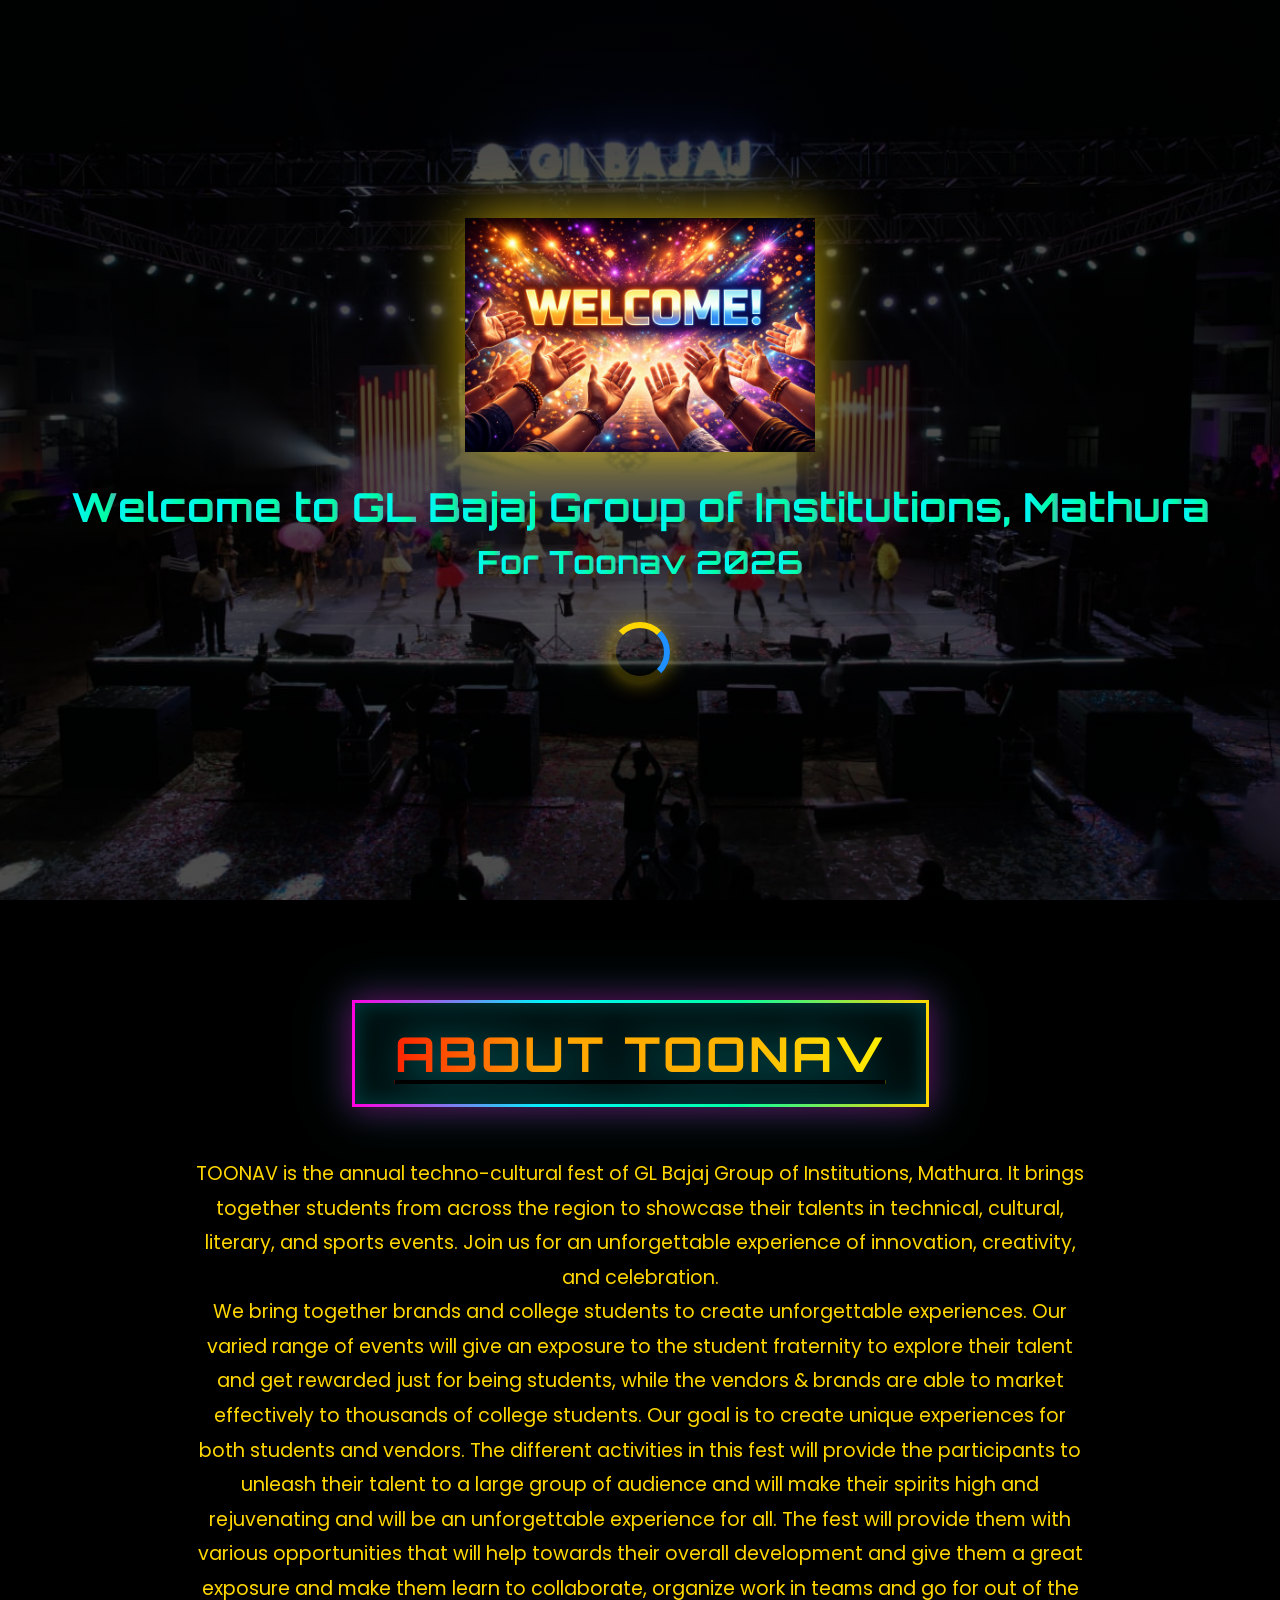
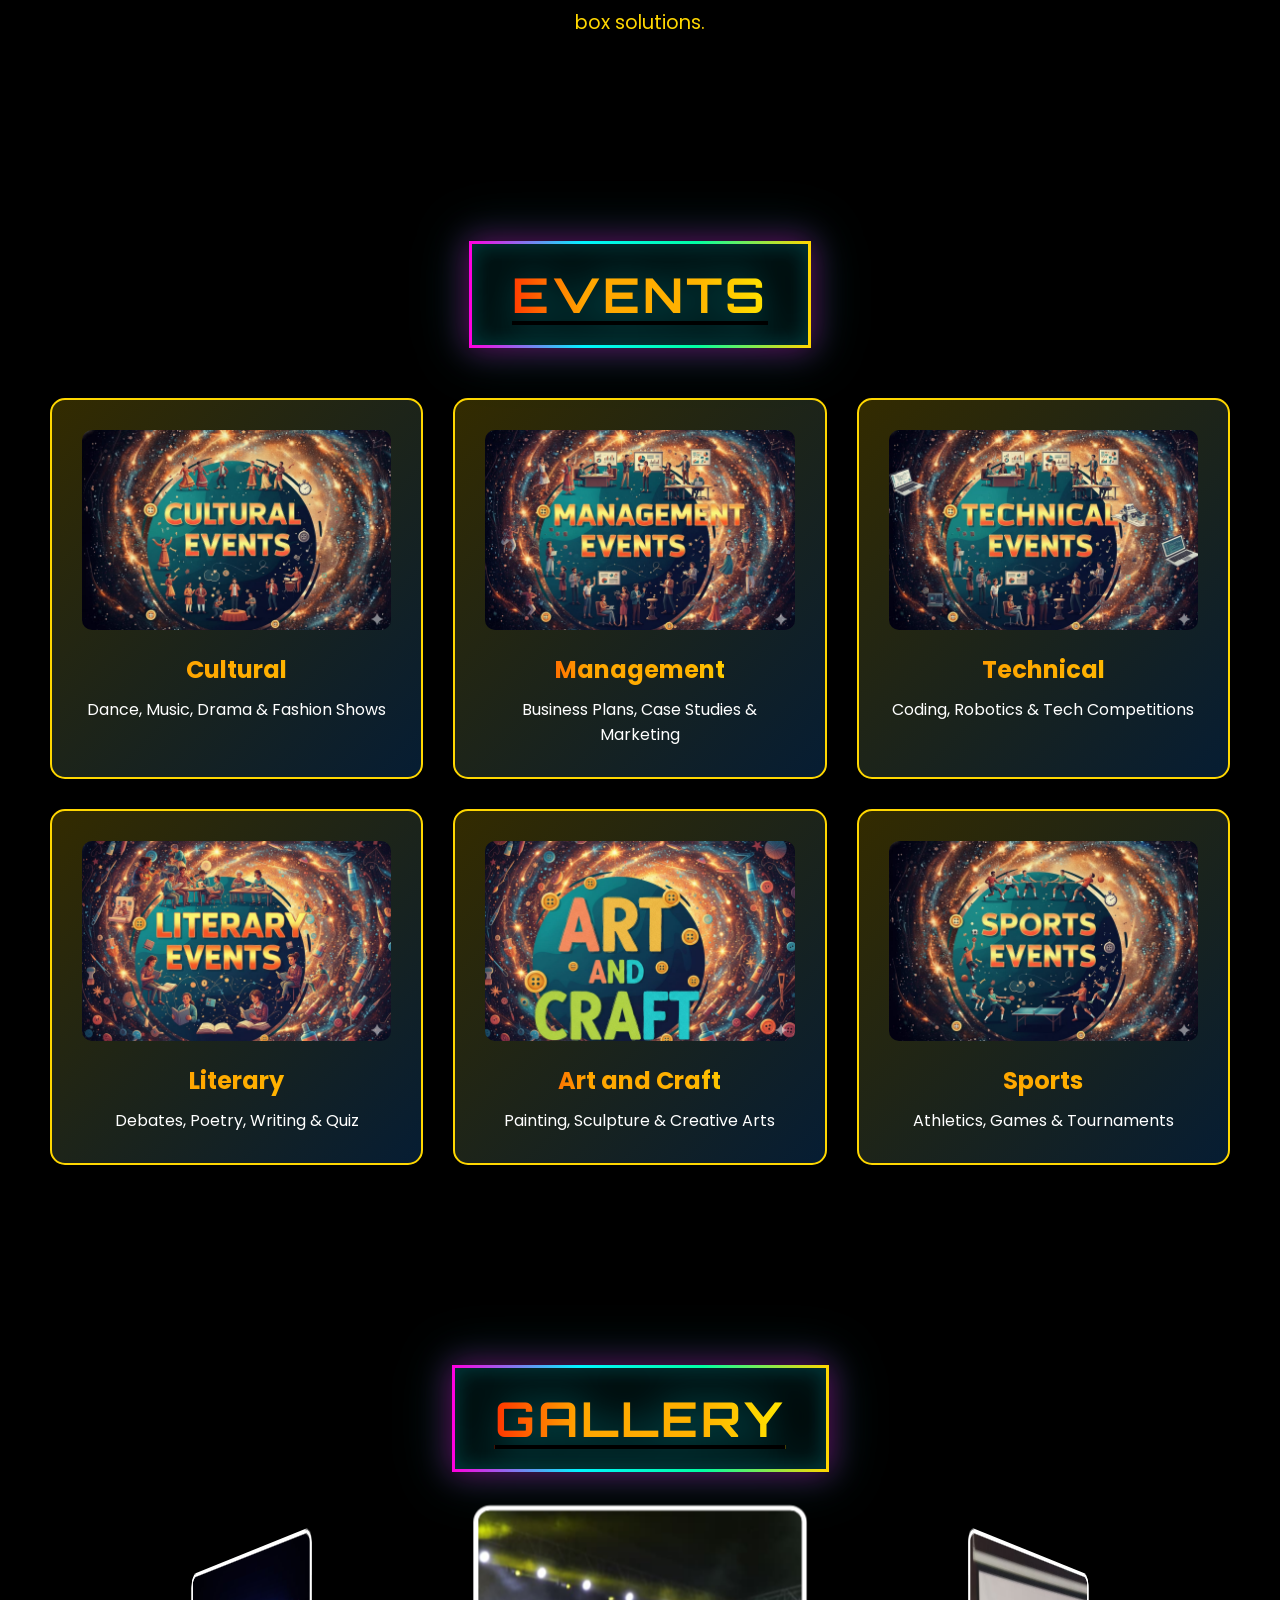
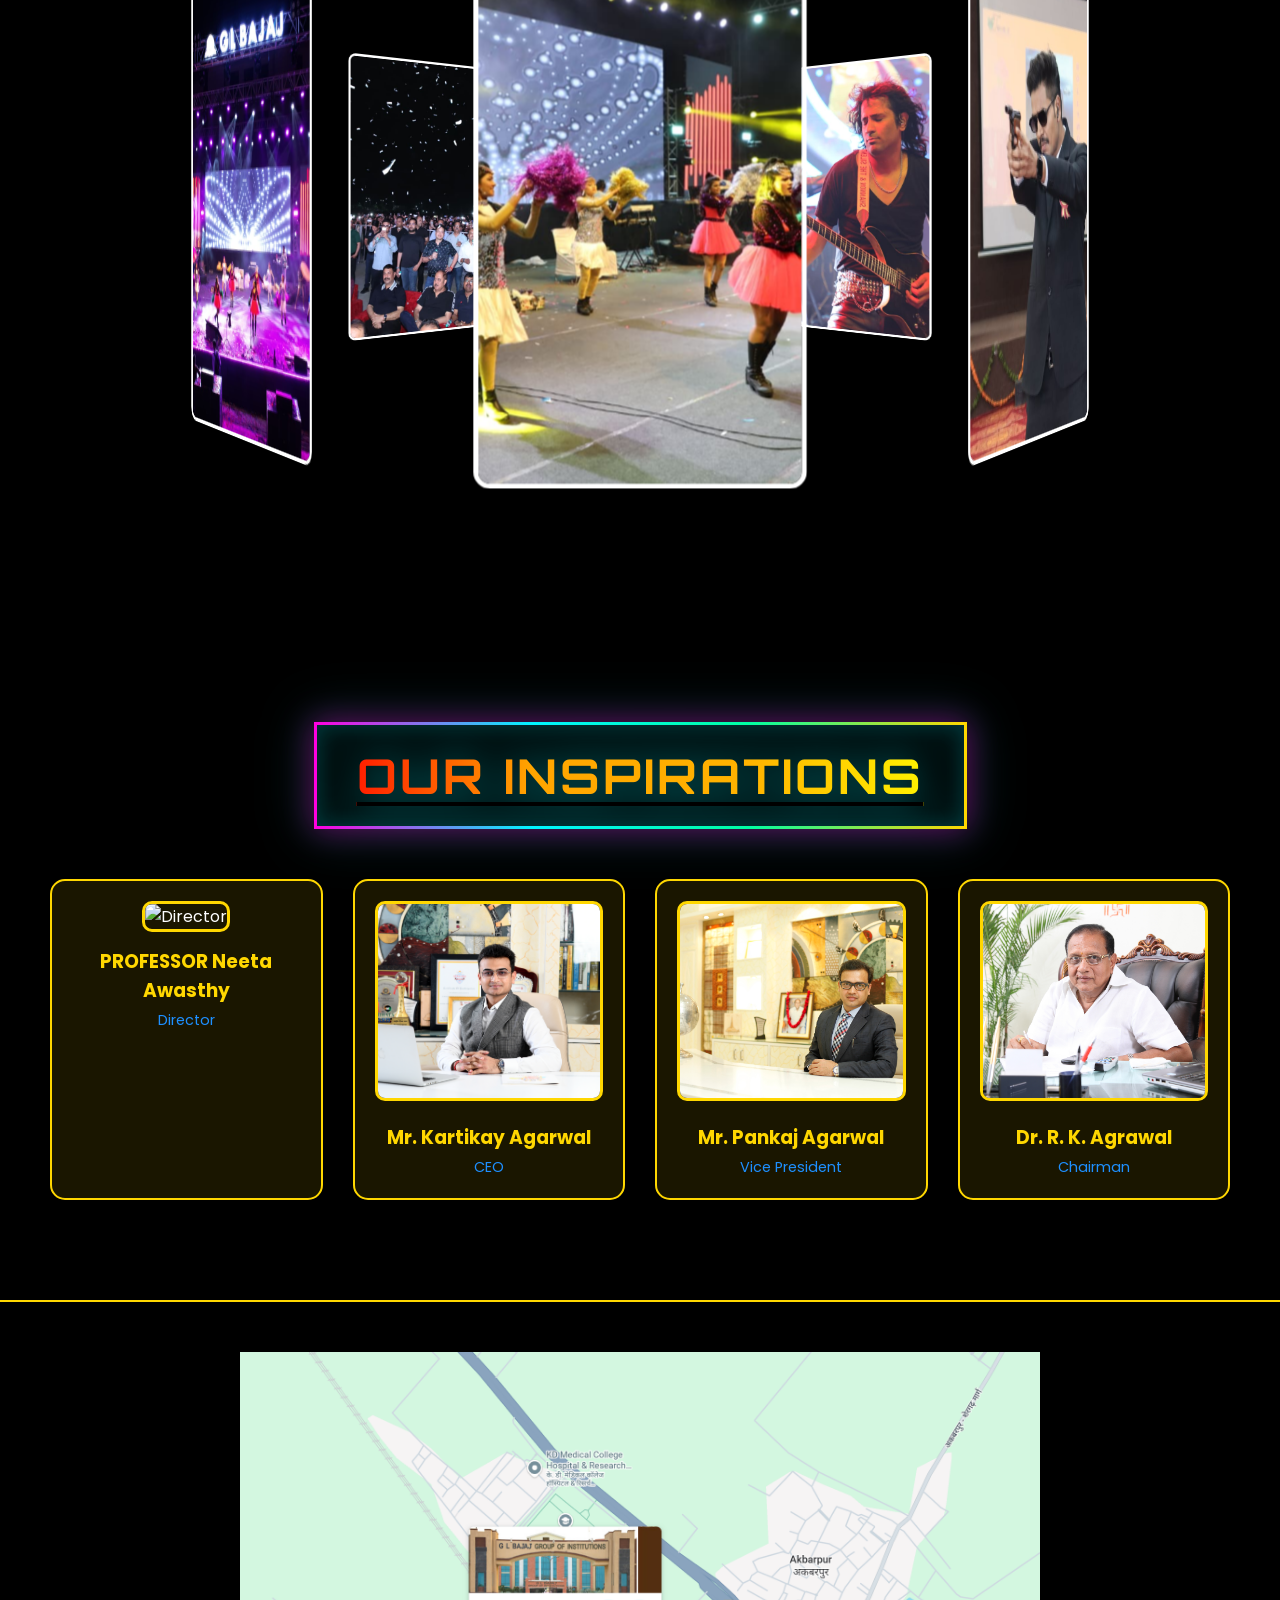
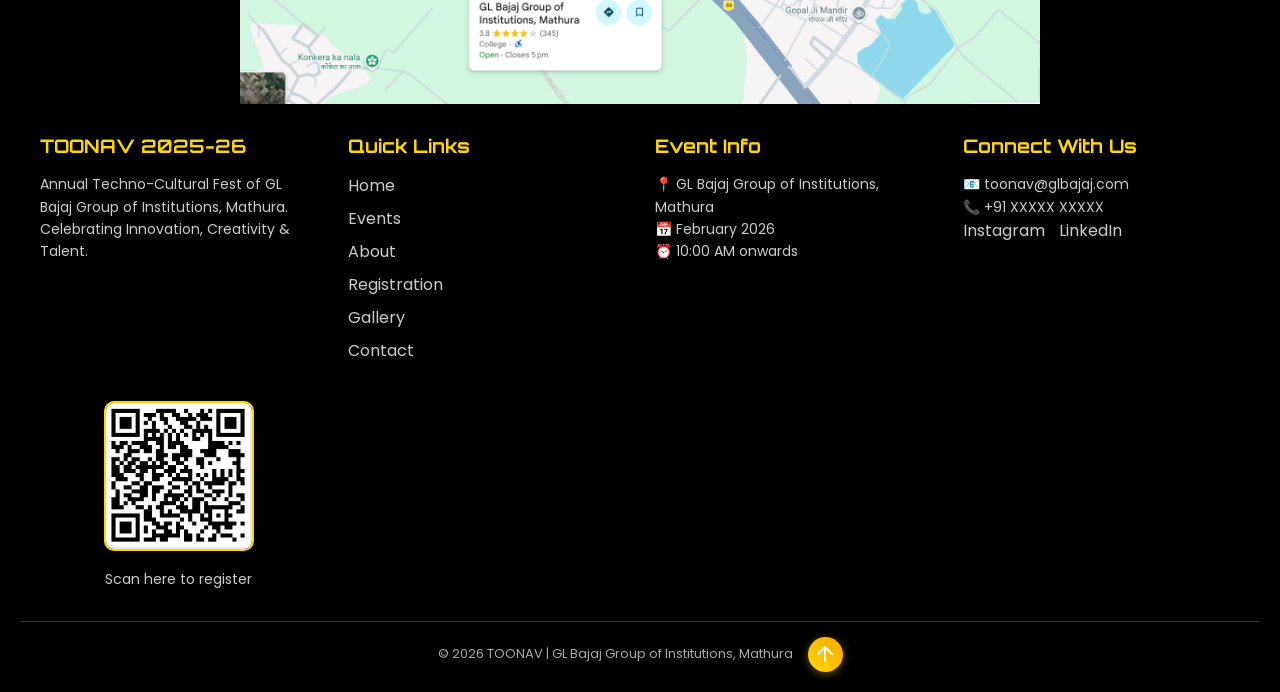
==== index.html @ f4c3cf56 "Restructured project to root level" ====
<!DOCTYPE html>
<html lang="en">
<head>
    <meta charset="UTF-8">
    <meta name="viewport" content="width=device-width, initial-scale=1.0">
    <title>TOONAV 2026 | Techno-Cultural Fest</title>
    <link href="https://fonts.googleapis.com/css2?family=Orbitron:wght@400;700;900&family=Poppins:wght@300;400;600&display=swap" rel="stylesheet">
    <link rel="stylesheet" href="style.css">
</head>
<body>

    <div id="loading-screen">
        <img src="Images/Toonav Welcome.png" alt="Welcome" class="welcome-img">
        <h1 id="welcome-text">Welcome to GL Bajaj Group of Institutions, Mathura</h1>
        <h2 id="toonav-text">For Toonav 2026</h2>
        <div class="loader"></div>
    </div>

    <video id="bg-video" autoplay muted loop>
        <source src="Images/Toon video.mp4" type="video/mp4">
    </video>
    <div class="background-glow"></div>

    <nav>
        <a href="#about" class="nav-logo">
            <img src="Images/Screenshot 2026-02-19 014512.png" alt="Toonav Logo">
        </a>
        
        <div class="nav-links">
            <a href="#home">Home</a>
            <a href="#about">About</a>
            <a href="#events">Events</a>
            <a href="#gallery">Gallery</a>
            <a href="#inspiration">Our Inspirations</a>
        </div>
    </nav>

    <section id="home" class="hero">
        <div class="vine-decoration"></div>

        <h1 class="main-title floating">TOONAV</h1>
        <p class="subtitle floating">ANNUAL TECHNO-CULTURAL FEST</p>
        
        <button class="cta-btn" onclick="window.open('https://forms.gle/Vx1d83v9TfqDooEGA', '_blank')">Register Now</button>

        <div class="countdown">
            <div class="time-box">
                <div class="time-val" id="days">00</div>
                <div class="time-label">DAYS</div>
            </div>
            <div class="time-box">
                <div class="time-val" id="hours">00</div>
                <div class="time-label">HOURS</div>
            </div>
            <div class="time-box">
                <div class="time-val" id="minutes">00</div>
                <div class="time-label">MINS</div>
            </div>
            <div class="time-box">
                <div class="time-val" id="seconds">00</div>
                <div class="time-label">SECS</div>
            </div>
        </div>
    </section>

    <section id="about" class="about">
        <h2 class="section-title galaxy-heading">About TOONAV</h2>
        <div class="about-content">
            <p>TOONAV is the annual techno-cultural fest of GL Bajaj Group of Institutions, Mathura. It brings together students from across the region to showcase their talents in technical, cultural, literary, and sports events. Join us for an unforgettable experience of innovation, creativity, and celebration.</p>
            <p>We bring together brands and college students to create unforgettable experiences. Our varied range of events will give an exposure to the student fraternity to explore their talent and get rewarded just for being students, while the vendors &amp; brands are able to market effectively to thousands of college students. Our goal is to create unique experiences for both students and vendors. The different activities in this fest will provide the participants to unleash their talent to a large group of audience and will make their spirits high and rejuvenating and will be an unforgettable experience for all. The fest will provide them with various opportunities that will help towards their overall development and give them a great exposure and make them learn to collaborate, organize work in teams and go for out of the box solutions.</p>
        </div>
    </section>

    <section id="events" class="events">
        <h2 class="section-title galaxy-heading">Events</h2>
        <div class="events-grid">
            <a href="https://forms.gle/Vx1d83v9TfqDooEGA" class="event-card" target="_blank">
                <img src="Images/Cultral.jpeg" alt="Cultural">
                <h3 class="galaxy-heading">Cultural</h3>
                <p>Dance, Music, Drama & Fashion Shows</p>
            </a>
            <a href="https://forms.gle/Vx1d83v9TfqDooEGA" class="event-card" target="_blank">
                <img src="Images/Management.jpeg" alt="Management">
                <h3 class="galaxy-heading">Management</h3>
                <p>Business Plans, Case Studies & Marketing</p>
            </a>
            <a href="https://forms.gle/Vx1d83v9TfqDooEGA" class="event-card" target="_blank">
                <img src="Images/Technical.jpeg" alt="Technical">
                <h3 class="galaxy-heading">Technical</h3>
                <p>Coding, Robotics & Tech Competitions</p>
            </a>
            <a href="https://forms.gle/Vx1d83v9TfqDooEGA" class="event-card" target="_blank">
                <img src="Images/Literary.jpeg" alt="Literary">
                <h3 class="galaxy-heading">Literary</h3>
                <p>Debates, Poetry, Writing & Quiz</p>
            </a>
            <a href="https://forms.gle/Vx1d83v9TfqDooEGA" class="event-card" target="_blank">
                <img src="Images/Art.jpeg" alt="Art and Craft">
                <h3 class="galaxy-heading">Art and Craft</h3>
                <p>Painting, Sculpture & Creative Arts</p>
            </a>
            <a href="https://forms.gle/Vx1d83v9TfqDooEGA" class="event-card" target="_blank">
                <img src="Images/Sports.jpeg" alt="Sports">
                <h3 class="galaxy-heading">Sports</h3>
                <p>Athletics, Games & Tournaments</p>
            </a>
        </div>
    </section>

    <section id="gallery" class="gallery">
        <h2 class="section-title galaxy-heading">Gallery</h2>
        <div class="container">
            <span style="--i:1"><img src="Images/Prince.jpeg" alt="Gallery 1"></span>
            <span style="--i:2"><img src="Images/Toon 2.jpeg" alt="Gallery 2"></span>
            <span style="--i:3"><img src="Images/Toon 6.jpeg" alt="Gallery 3"></span>
            <span style="--i:4"><img src="Images/Toon 11.jpeg" alt="Gallery 4"></span>
            <span style="--i:5"><img src="Images/Toon 14.jpeg" alt="Gallery 5"></span>
            <span style="--i:6"><img src="Images/Garima.jpeg" alt="Gallery 6"></span>
            <span style="--i:7"><img src="Images/Toonav Bg .jpeg" alt="Gallery 7"></span>
            <span style="--i:8"><img src="Images/Toon 7.jpeg" alt="Gallery 8"></span>
        </div>
    </section>

    <section id="inspiration" class="team">
        <h2 class="section-title galaxy-heading">Our Inspirations</h2>
        <div class="team-grid">
            <div class="team-card">
                <img src="Images/Director Maam.jpeg" alt="Director">
                <h3>PROFESSOR Neeta Awasthy</h3>
                <p>Director</p>
            </div>
            <div class="team-card">
                <img src="Images/CEO.jpeg" alt="CEO">
                <h3>Mr. Kartikay Agarwal</h3>
                <p>CEO</p>
            </div>
            <div class="team-card">
                <img src="Images/Pankaj Sir .jpeg" alt="Vice President">
                <h3>Mr. Pankaj Agarwal</h3>
                <p>Vice President</p>
            </div>
            <div class="team-card">
                <img src="Images/Chairman.jpeg" alt="Chairman">
                <h3>Dr. R. K. Agrawal</h3>
                <p>Chairman</p>
            </div>
        </div>
    </section>

    <footer class="footer">
        <div class="footer-content">
            <img src="Images/Screenshot 2026-02-18 152708.png" alt="Footer Logo" class="footer-logo">
        </div>
        
        <div class="footer-container">
            <div class="footer-section">
                <h3>TOONAV 2025-26</h3>
                <p>Annual Techno-Cultural Fest of GL Bajaj Group of Institutions, Mathura. Celebrating Innovation, Creativity & Talent.</p>
            </div>

            <div class="footer-section">
                <h3>Quick Links</h3>
                <ul>
                    <li><a href="#home">Home</a></li>
                    <li><a href="#events">Events</a></li>
                    <li><a href="#about">About</a></li>
                    <li><a href="https://forms.gle/Vx1d83v9TfqDooEGA" target="_blank">Registration</a></li>
                    <li><a href="#gallery">Gallery</a></li>
                    <li><a href="#inspiration">Contact</a></li>
                </ul>
            </div>

            <div class="footer-section">
                <h3>Event Info</h3>
                <p>📍 GL Bajaj Group of Institutions, Mathura</p>
                <p>📅 February 2026</p>
                <p>⏰ 10:00 AM onwards</p>
            </div>

            <div class="footer-section">
                <h3>Connect With Us</h3>
                <p>📧 toonav@glbajaj.com</p>
                <p>📞 +91 XXXXX XXXXX</p>
                <div class="social-icons">
                    <a href="https://www.instagram.com/glbajajmathura?igsh=MTJsdXgwZjY0NmRzbQ==" target="_blank">Instagram</a>
                    <a href="https://www.linkedin.com/school/official-glbajaj/" target="_blank">LinkedIn</a>
                </div>
            </div>

            <div class="footer-section qr-section">
                <img src="Images/Screenshot 2026-02-19 015329.png" alt="QR Code" class="qr-code">
                <p>Scan here to register</p>
            </div>
        </div>

        <div class="footer-bottom">
            © 2026 TOONAV | GL Bajaj Group of Institutions, Mathura
            <a href="#home" class="scroll-to-top">
                <svg width="24" height="24" viewBox="0 0 24 24" fill="none">
                    <path d="M12 19V5M12 5L5 12M12 5L19 12" stroke="white" stroke-width="2" stroke-linecap="round" stroke-linejoin="round"/>
                </svg>
            </a>
        </div>
    </footer>

    <a href="https://wa.me/1234567890" class="whatsapp-float" target="_blank">
        <svg viewBox="0 0 32 32" width="32" height="32">
            <path fill="white" d="M16 0c-8.837 0-16 7.163-16 16 0 2.825 0.737 5.607 2.137 8.048l-2.137 7.952 7.933-2.127c2.42 1.37 5.173 2.127 8.067 2.127 8.837 0 16-7.163 16-16s-7.163-16-16-16zM16 29.467c-2.482 0-4.908-0.646-7.07-1.87l-0.507-0.292-5.247 1.408 1.417-5.267-0.315-0.517c-1.318-2.165-2.012-4.66-2.012-7.262 0-7.452 6.063-13.515 13.515-13.515s13.515 6.063 13.515 13.515-6.063 13.515-13.515 13.515zM21.507 18.277c-0.295-0.148-1.747-0.863-2.017-0.961-0.27-0.099-0.467-0.148-0.663 0.148s-0.762 0.961-0.934 1.157c-0.172 0.197-0.344 0.222-0.639 0.074s-1.246-0.459-2.372-1.463c-0.877-0.782-1.47-1.748-1.642-2.043s-0.018-0.455 0.13-0.602c0.133-0.133 0.295-0.344 0.442-0.517s0.197-0.295 0.295-0.492c0.099-0.197 0.049-0.369-0.025-0.517s-0.663-1.596-0.909-2.186c-0.238-0.573-0.479-0.495-0.663-0.504-0.172-0.008-0.369-0.010-0.565-0.010s-0.517 0.074-0.787 0.369c-0.27 0.295-1.031 1.008-1.031 2.457s1.056 2.851 1.203 3.047c0.148 0.197 2.084 3.181 5.049 4.461 0.705 0.305 1.256 0.486 1.685 0.622 0.708 0.225 1.352 0.193 1.861 0.117 0.568-0.085 1.747-0.714 1.993-1.404s0.246-1.281 0.172-1.404c-0.074-0.123-0.27-0.197-0.565-0.344z"/>
        </svg>
    </a>

    <script>
        function animateText(element) {
            const text = element.innerText;
            element.innerHTML = "";
            text.split("").forEach((char, index) => {
                const span = document.createElement("span");
                span.innerText = char === " " ? "\u00A0" : char;
                span.style.animationDelay = index * 0.05 + "s";
                element.appendChild(span);
            });
        }
        document.querySelectorAll("#welcome-text, #toonav-text").forEach(animateText);

        function floatText(element) {
            const text = element.innerText;
            element.innerHTML = "";
            text.split("").forEach((char, i) => {
                const span = document.createElement("span");
                span.innerText = char === " " ? "\u00A0" : char;
                span.style.animationDelay = (i * 0.08) + "s";
                element.appendChild(span);
            });
        }
        document.querySelectorAll(".floating").forEach(floatText);

        // Countdown Timer to February 27, 2026
        const countDownDate = new Date("Feb 27, 2026 00:00:00").getTime();
        
        function updateCountdown() {
            const now = new Date().getTime();
            const distance = countDownDate - now;

            const days = Math.floor(distance / (1000 * 60 * 60 * 24));
            const hours = Math.floor((distance % (1000 * 60 * 60 * 24)) / (1000 * 60 * 60));
            const minutes = Math.floor((distance % (1000 * 60 * 60)) / (1000 * 60));
            const seconds = Math.floor((distance % (1000 * 60)) / 1000);

            document.getElementById("days").innerHTML = days < 10 ? "0" + days : days;
            document.getElementById("hours").innerHTML = hours < 10 ? "0" + hours : hours;
            document.getElementById("minutes").innerHTML = minutes < 10 ? "0" + minutes : minutes;
            document.getElementById("seconds").innerHTML = seconds < 10 ? "0" + seconds : seconds;

            if (distance < 0) {
                clearInterval(countdownInterval);
                document.querySelector(".countdown").innerHTML = "EVENT STARTED";
            }
        }
        
        updateCountdown();
        const countdownInterval = setInterval(updateCountdown, 1000);

        // Loading Screen
        window.addEventListener('load', function() {
            setTimeout(function() {
                document.getElementById('loading-screen').style.opacity = '0';
                setTimeout(function() {
                    document.getElementById('loading-screen').style.display = 'none';
                }, 500);
            }, 1000);
        });

        // Background video control
        const bgVideo = document.getElementById('bg-video');
        bgVideo.currentTime = 4;
        bgVideo.addEventListener('timeupdate', function() {
            if (bgVideo.currentTime >= 64) {
                bgVideo.currentTime = 4;
            }
        });

        // Sparkle effect for headings
        document.querySelectorAll('h1, h2, h3, h4, h5, h6').forEach(heading => {
            heading.addEventListener('mousemove', function(e) {
                const sparkle = document.createElement('span');
                sparkle.className = 'sparkle';
                sparkle.style.left = e.offsetX + 'px';
                sparkle.style.top = e.offsetY + 'px';
                this.appendChild(sparkle);
                setTimeout(() => sparkle.remove(), 1000);
            });
        });

        // Sparkle effect for navbar links
        document.querySelectorAll('.nav-links a').forEach(link => {
            link.addEventListener('mousemove', function(e) {
                const sparkle = document.createElement('span');
                sparkle.className = 'sparkle';
                sparkle.style.left = e.offsetX + 'px';
                sparkle.style.top = e.offsetY + 'px';
                this.appendChild(sparkle);
                setTimeout(() => sparkle.remove(), 1000);
            });
        });

        // Color-changing bounce animation for all headings
        function animateHeading(element) {
            const text = element.innerText;
            element.innerHTML = "";
            text.split("").forEach((char, index) => {
                const span = document.createElement("span");
                span.innerText = char === " " ? "\u00A0" : char;
                span.style.animationDelay = (index * 0.1) + "s";
                span.classList.add('animated-heading-span');
                if (element.classList.contains('galaxy-heading')) {
                    span.classList.add('galaxy-heading');
                }
                element.appendChild(span);
            });
        }
        document.querySelectorAll('.section-title, .main-title').forEach(animateHeading);
    </script>

</body>
</html>
---- style.css ----
/* --- RESET & BASIC SETUP --- */
* { 
    margin: 0; 
    padding: 0; 
    box-sizing: border-box; 
}

html, body {
    width: 100%;
    max-width: 100vw;
    overflow-x: hidden;
}

body {
    background: #000;
    color: #fff;
    font-family: 'Poppins', sans-serif;
}

/* --- LOADING SCREEN --- */
#loading-screen {
    position: fixed;
    top: 0;
    left: 0;
    width: 100%;
    height: 100%;
    background: linear-gradient(rgba(0, 0, 0, 0.7), rgba(0, 0, 0, 0.7)), url('Images/Toon 10.jpeg');
    background-size: cover;
    background-position: center;
    display: flex;
    flex-direction: column;
    justify-content: center;
    align-items: center;
    z-index: 9999;
    transition: opacity 0.5s ease;
}

#loading-screen h1 {
    font-family: 'Orbitron', sans-serif;
    font-size: 2.5rem;
    text-align: center;
    margin-bottom: 10px;
    background: linear-gradient(90deg, #00F5FF, #00FFA3, #FF00E0, #FFD700, #00F5FF);
    background-size: 300% auto;
    -webkit-background-clip: text;
    -webkit-text-fill-color: transparent;
    animation: moveGradient 4s linear infinite;
}

#loading-screen h1 span,
#loading-screen h2 span {
    display: inline-block;
    animation: bounce 0.6s ease infinite alternate, colorChange 3s linear infinite;
    position: relative;
    color: white;
}

@keyframes colorChange {
    0%   { color: #ff0000; }
    20%  { color: #ff9900; }
    40%  { color: #00ffcc; }
    60%  { color: #0099ff; }
    80%  { color: #cc00ff; }
    100% { color: #ff0000; }
}

.animated-heading-span {
    display: inline-block;
    animation: bounce 0.6s ease infinite alternate;
    position: relative;
}

.animated-heading-span.galaxy-heading {
    background: linear-gradient(90deg, red, orange, #FFB300, yellow, #FFD700, green, cyan, blue, violet, #FFC107);
    background-size: 300%;
    -webkit-background-clip: text;
    -webkit-text-fill-color: transparent;
    animation: bounce 0.6s ease infinite alternate, rainbowMove 6s linear infinite;
}

.welcome-img {
    width: 350px;
    height: auto;
    margin-bottom: 30px;
    animation: float 3s ease-in-out infinite;
    filter: drop-shadow(0 0 30px rgba(255, 215, 0, 0.8));
}

#loading-screen h2 {
    font-family: 'Orbitron', sans-serif;
    font-size: 2rem;
    margin-bottom: 40px;
    background: linear-gradient(90deg, #00F5FF, #00FFA3, #FF00E0, #FFD700, #00F5FF);
    background-size: 300% auto;
    -webkit-background-clip: text;
    -webkit-text-fill-color: transparent;
    animation: moveGradient 4s linear infinite;
}

#loading-screen h1 span {
    background: linear-gradient(90deg, #00F5FF, #00FFA3, #FF00E0, #FFD700, #00F5FF);
    background-size: 300% auto;
    -webkit-background-clip: text;
    -webkit-text-fill-color: transparent;
}

#loading-screen h2 span {
    background: linear-gradient(90deg, #00F5FF, #00FFA3, #FF00E0, #FFD700, #00F5FF);
    background-size: 300% auto;
    -webkit-background-clip: text;
    -webkit-text-fill-color: transparent;
}

.loader {
    width: 60px;
    height: 60px;
    border: 6px solid rgba(255, 215, 0, 0.2);
    border-top: 6px solid #FFD700;
    border-right: 6px solid #1E90FF;
    border-radius: 50%;
    animation: spin 1s linear infinite;
    box-shadow: 0 0 20px rgba(255, 215, 0, 0.5);
}

.loading-text {
    display: flex;
    gap: 5px;
}

.loading-text span {
    font-size: 40px;
    margin: 2px;
    color: white;
    font-family: 'Orbitron', sans-serif;
    text-transform: uppercase;
    display: inline-block;
}

@keyframes bounce {
    0% { 
        top: 0;
        transform: translateY(0);
        text-shadow: none;
    }
    100% { 
        top: -10px;
        transform: translateY(-20px);
        text-shadow: 0 1px 0 #ccc, 0 2px 0 #ccc, 0 3px 0 #ccc, 0 4px 0 #ccc;
    }
}

@keyframes spin {
    to { transform: rotate(360deg); }
}

@keyframes float {
    0%, 100% { transform: translateY(0px); }
    50% { transform: translateY(-20px); }
}

@keyframes glow {
    0%, 100% { text-shadow: 0 0 20px #FFD700, 0 0 30px #FFD700; }
    50% { text-shadow: 0 0 30px #FFD700, 0 0 50px #FFD700, 0 0 70px #FFD700; }
}

@keyframes slideUp {
    from { opacity: 0; transform: translateY(30px); }
    to { opacity: 1; transform: translateY(0); }
}

#bg-video {
    position: fixed;
    top: 0;
    left: 0;
    width: 100%;
    height: 100%;
    object-fit: cover;
    z-index: -2;
    opacity: 0.2;
}

/* --- BACKGROUND EFFECTS --- */
.background-glow {
    position: fixed;
    top: 50%;
    left: 50%;
    transform: translate(-50%, -50%);
    width: 80vw;
    height: 80vh;
    background: radial-gradient(circle, rgba(0, 51, 102, 0.15) 0%, rgba(0, 0, 0, 0) 70%);
    z-index: -1;
    pointer-events: none;
}

/* --- NAVIGATION --- */
nav {
    display: flex;
    justify-content: space-between;
    align-items: center;
    padding: 15px 50px;
    position: fixed;
    width: 100%;
    max-width: 100vw;
    top: 0;
    left: 0;
    z-index: 1000;
    backdrop-filter: blur(10px);
    background: #000;
    border-bottom: 1px solid rgba(255, 215, 0, 0.3);
    height: 90px;
    box-sizing: border-box;
    box-shadow: 0 0 20px rgba(30,144,255,0.6);
    color: white;
}

.nav-logo {
    display: flex;
    align-items: center;
    text-decoration: none;
}

.nav-logo img {
    height: 80px;
    width: auto;
    object-fit: cover;
    object-position: center;
    transition: transform 0.3s ease;
    border-radius: 10px;
    position: relative;
    animation: sparkleGlow 2s ease-in-out infinite;
}

@keyframes sparkleGlow {
    0%, 100% {
        filter: brightness(1) drop-shadow(0 0 5px rgba(255, 215, 0, 0.5));
    }
    50% {
        filter: brightness(1.3) drop-shadow(0 0 20px rgba(255, 215, 0, 0.9)) drop-shadow(0 0 30px rgba(0, 245, 255, 0.6));
    }
}

.nav-logo img:hover {
    transform: scale(1.05);
}

.nav-links {
    display: flex;
    gap: 30px;
}

.nav-links a {
    color: #FFD700;
    text-decoration: none;
    font-size: 0.9rem;
    text-transform: uppercase;
    letter-spacing: 1px;
    transition: color 0.3s ease;
    position: relative;
}

.nav-links a:hover {
    color: #FFF;
    text-shadow: 0 0 15px rgba(255, 215, 0, 0.8);
}

/* --- HERO SECTION --- */
.hero {
    height: 100vh;
    width: 100%;
    max-width: 100vw;
    display: flex;
    flex-direction: column;
    justify-content: center;
    align-items: center;
    text-align: center;
    position: relative;
    overflow: hidden;
}

.main-title {
    font-family: 'Orbitron', sans-serif;
    font-size: 8rem;
    font-weight: 900;
    text-transform: uppercase;
    letter-spacing: 10px;
    background: linear-gradient(90deg, red, orange, #FFB300, yellow, #FFD700, green, cyan, blue, violet, #FFC107);
    background-size: 300%;
    -webkit-background-clip: text;
    -webkit-text-fill-color: transparent;
    animation: rainbowMove 6s linear infinite;
    position: relative;
    z-index: 10;
}

@keyframes rainbowMove {
    0% { background-position: 0%; }
    100% { background-position: 300%; }
}

.galaxy-heading {
    background: linear-gradient(
        90deg,
        red,
        orange,
        #FFB300,
        yellow,
        #FFD700,
        green,
        cyan,
        blue,
        violet,
        #FFC107
    );
    background-size: 300%;
    -webkit-background-clip: text;
    -webkit-text-fill-color: transparent;
    animation: rainbowMove 6s linear infinite;
}

.main-title.floating span {
    background: linear-gradient(90deg, #00F5FF, #00FFA3, #FF00E0, #FFD700, #00F5FF);
    background-size: 300% auto;
    -webkit-background-clip: text;
    -webkit-text-fill-color: transparent;
    animation: moveGradient 4s linear infinite, float 2s ease-in-out infinite;
    position: relative;
}

@keyframes moveGradient {
    0% { background-position: 0% center; }
    100% { background-position: 300% center; }
}

@keyframes shine {
    to { background-position: 200% center; }
}

.subtitle {
    font-size: 1.2rem;
    letter-spacing: 5px;
    color: #FFD700;
    margin-top: -10px;
    margin-bottom: 40px;
    text-shadow: 0 0 8px #FFD700, 0 0 15px #1E90FF, 0 0 25px #1E90FF;
}

.floating span {
    display: inline-block;
    animation: float 2s ease-in-out infinite;
}

@keyframes float {
    0% { transform: translateY(0); }
    50% { transform: translateY(-15px); }
    100% { transform: translateY(0); }
}

.vine-decoration {
    position: absolute;
    width: 600px;
    height: 600px;
    border-radius: 50%;
    background: conic-gradient(from 180deg, transparent 50%, #003366, #1E90FF, #FFD700);
    -webkit-mask: radial-gradient(transparent 60%, black 61%);
    mask: radial-gradient(transparent 60%, black 61%);
    animation: rotateVine 10s linear infinite;
    opacity: 0.7;
    filter: blur(2px);
    z-index: 1;
}

@keyframes rotateVine {
    from { transform: rotate(0deg); }
    to { transform: rotate(360deg); }
}

/* --- BUTTON --- */
.cta-btn {
    padding: 15px 40px;
    font-size: 1.2rem;
    font-weight: 600;
    color: #fff;
    background: linear-gradient(90deg, #FF00E0, #00F5FF, #00FFA3, #FFD700, #FF00E0);
    background-size: 300% 100%;
    border: none;
    border-radius: 30px;
    cursor: pointer;
    z-index: 20;
    transition: transform 0.3s ease, box-shadow 0.3s ease;
    text-transform: uppercase;
    letter-spacing: 2px;
    animation: colorChange 3s linear infinite;
    box-shadow: 0 0 20px rgba(255, 0, 224, 0.5);
}

@keyframes colorChange {
    0% { background-position: 0% center; }
    100% { background-position: 300% center; }
}

.cta-btn:hover {
    transform: scale(1.1);
    box-shadow: 0 0 40px rgba(255, 0, 224, 0.8), 0 0 60px rgba(0, 245, 255, 0.6);
}

/* --- COUNTDOWN --- */
.countdown {
    display: flex;
    gap: 30px;
    margin-top: 50px;
    z-index: 10;
}

.time-box {
    text-align: center;
    display: flex;
    flex-direction: column;
    align-items: center;
}

.time-val {
    font-size: 2.5rem;
    font-weight: 700;
    color: #FFD700;
    font-family: 'Orbitron', sans-serif;
    min-width: 80px;
    text-shadow: 0 0 8px #FFD700;
}

.time-label {
    font-size: 0.8rem;
    color: #FFD700;
    margin-top: 5px;
    text-shadow: 0 0 5px #FFD700;
}

/* --- EVENTS SECTION --- */
.about {
    padding: 100px 50px;
    background: rgba(0, 0, 0, 0.7);
}

.about-content {
    max-width: 900px;
    margin: 0 auto;
    text-align: center;
}

.about-content p {
    font-size: 1.2rem;
    line-height: 1.8;
    color: #FFD700;
}

.events {
    padding: 100px 50px;
    background: rgba(0, 0, 0, 0.5);
}

.section-title {
    font-family: 'Orbitron', sans-serif;
    font-size: 3rem;
    text-align: center;
    margin-bottom: 50px;
    text-transform: uppercase;
    animation: slideIn 1s ease-out;
    filter: drop-shadow(0 0 20px rgba(0, 245, 255, 0.6));
    border: 3px solid;
    border-image: linear-gradient(90deg, #FF00E0, #00F5FF, #00FFA3, #FFD700) 1;
    padding: 20px 40px;
    display: block;
    width: fit-content;
    margin-left: auto;
    margin-right: auto;
    box-shadow: 0 0 30px rgba(255, 0, 224, 0.4), inset 0 0 20px rgba(0, 245, 255, 0.2);
    position: relative;
    text-decoration: underline;
    text-decoration-color: #000;
    text-decoration-thickness: 4px;
    text-underline-offset: 8px;
    letter-spacing: 3px;
}

.section-title.galaxy-heading {
    background: linear-gradient(90deg, red, orange, #FFB300, yellow, #FFD700, green, cyan, blue, violet, #FFC107);
    background-size: 300%;
    -webkit-background-clip: text;
    -webkit-text-fill-color: transparent;
    animation: rainbowMove 6s linear infinite, slideIn 1s ease-out;
}

.sparkle {
    position: absolute;
    width: 6px;
    height: 6px;
    background: silver;
    border-radius: 50%;
    pointer-events: none;
    animation: sparkleAnim 1s linear forwards;
}

@keyframes sparkleAnim {
    0% {
        opacity: 1;
        transform: scale(0);
    }
    50% {
        opacity: 1;
        transform: scale(1.6);
    }
    100% {
        opacity: 0;
        transform: scale(0);
    }
}

@keyframes slideIn {
    0% {
        opacity: 0;
        transform: translateX(-100px);
    }
    100% {
        opacity: 1;
        transform: translateX(0);
    }
}

@keyframes gradientShift {
    0% { background-position: 0% center; }
    100% { background-position: 200% center; }
}

.events-grid {
    display: grid;
    grid-template-columns: repeat(3, 1fr);
    gap: 30px;
}

.event-card {
    background: linear-gradient(135deg, rgba(255, 215, 0, 0.2), rgba(30, 144, 255, 0.2));
    border: 2px solid #FFD700;
    border-radius: 15px;
    padding: 30px;
    text-align: center;
    transition: transform 0.3s ease;
    text-decoration: none;
    display: block;
    color: inherit;
}

.event-card img {
    width: 100%;
    height: 200px;
    object-fit: cover;
    border-radius: 10px;
    margin-bottom: 15px;
}

.event-card:hover {
    transform: translateY(-10px);
    box-shadow: 0 0 20px rgba(255, 215, 0, 0.5);
}

.event-card h3.galaxy-heading {
    background: linear-gradient(90deg, red, orange, #FFB300, yellow, #FFD700, green, cyan, blue, violet, #FFC107);
    background-size: 300%;
    -webkit-background-clip: text;
    -webkit-text-fill-color: transparent;
    animation: rainbowMove 6s linear infinite;
}

.event-card h3 {
    color: #FFD700;
    font-size: 1.5rem;
    margin-bottom: 10px;
}

/* --- SPONSORS SECTION --- */
.sponsors {
    padding: 100px 50px;
    background: rgba(0, 0, 0, 0.7);
}

.sponsors-grid {
    display: grid;
    grid-template-columns: repeat(auto-fit, minmax(200px, 1fr));
    gap: 30px;
}

.sponsor-card {
    background: rgba(30, 144, 255, 0.1);
    border: 2px solid #1E90FF;
    border-radius: 15px;
    padding: 50px;
    text-align: center;
    color: #1E90FF;
    font-size: 1.2rem;
    transition: transform 0.3s ease;
}

.sponsor-card:hover {
    transform: scale(1.05);
}

/* --- TEAM SECTION --- */
.team {
    padding: 100px 50px;
    background: rgba(0, 0, 0, 0.5);
}

.team-grid {
    display: grid;
    grid-template-columns: repeat(auto-fit, minmax(200px, 1fr));
    gap: 30px;
}

.team-card {
    background: rgba(255, 215, 0, 0.1);
    border: 2px solid #FFD700;
    border-radius: 15px;
    padding: 20px;
    text-align: center;
    transition: transform 0.3s ease;
}

.team-card:hover {
    transform: translateY(-10px);
    box-shadow: 0 0 20px rgba(255, 215, 0, 0.5);
}

.team-card img {
    width: 100%;
    height: 200px;
    object-fit: cover;
    border-radius: 10px;
    margin-bottom: 15px;
    border: 3px solid #FFD700;
}

.team-card h3 {
    color: #FFD700;
    margin-bottom: 5px;
}

.team-card p {
    color: #1E90FF;
    font-size: 0.9rem;
}

/* --- GALLERY SECTION --- */
.gallery {
    padding: 100px 50px;
    background: rgba(0, 0, 0, 0.7);
}

.container {
    width: 200px;
    height: 350px;
    position: relative;
    margin: 150px auto;
    transform-style: preserve-3d;
    animation: gallery 15s linear infinite;
    perspective: 1000px;
}

.container span {
    position: absolute;
    width: 100%;
    height: 100%;
    left: 0;
    top: 0;
    transform-style: preserve-3d;
    transform-origin: center;
    transform: rotateY(calc(var(--i) * 45deg)) translateZ(400px);
}

.container span img {
    position: absolute;
    width: 100%;
    height: 100%;
    object-fit: cover;
    border-radius: 10px;
    border: 3px solid white;
}

@keyframes gallery {
    from { transform: rotateY(0deg); }
    to { transform: rotateY(360deg); }
}

/* --- FOOTER --- */
.footer {
    background: rgba(0, 0, 0, 0.9);
    padding: 50px 20px 20px;
    border-top: 2px solid #FFD700;
}

.footer-content {
    display: flex;
    justify-content: center;
    align-items: center;
    margin-bottom: 30px;
}

.footer-logo {
    max-width: 800px;
    height: auto;
}

.footer-container {
    display: grid;
    grid-template-columns: repeat(auto-fit, minmax(220px, 1fr));
    gap: 30px;
    max-width: 1200px;
    margin: 0 auto 30px;
}

.qr-section {
    text-align: center;
}

.qr-code {
    width: 150px;
    height: auto;
    margin-bottom: 10px;
    border: 2px solid #FFD700;
    border-radius: 10px;
}

.footer-section h3 {
    margin-bottom: 15px;
    color: #FFD700;
    font-family: 'Orbitron', sans-serif;
}

.footer-section p {
    font-size: 14px;
    line-height: 1.6;
    color: #ccc;
}

.footer-section ul {
    list-style: none;
    padding: 0;
}

.footer-section ul li {
    margin-bottom: 8px;
}

.footer-section ul li a {
    color: #ccc;
    text-decoration: none;
    transition: 0.3s;
}

.footer-section ul li a:hover {
    color: #FFD700;
}

.social-icons a {
    display: inline-block;
    margin-right: 10px;
    color: #ccc;
    text-decoration: none;
    transition: 0.3s;
}

.social-icons a:hover {
    color: #FFD700;
}

.footer-bottom {
    text-align: center;
    margin-top: 30px;
    padding-top: 15px;
    border-top: 1px solid #333;
    font-size: 13px;
    color: #aaa;
    display: flex;
    justify-content: center;
    align-items: center;
    gap: 15px;
}

/* --- WHATSAPP FLOAT --- */
.whatsapp-float {
    position: fixed;
    bottom: 100px;
    right: 30px;
    width: 60px;
    height: 60px;
    background: #25D366;
    border-radius: 50%;
    display: flex;
    align-items: center;
    justify-content: center;
    box-shadow: 0 4px 12px rgba(37, 211, 102, 0.6);
    z-index: 1000;
    transition: transform 0.3s ease;
}

.whatsapp-float:hover {
    transform: scale(1.1);
}

/* --- SCROLL TO TOP --- */
.scroll-to-top {
    width: 35px;
    height: 35px;
    background: linear-gradient(45deg, #FFD700, #FFA500);
    border-radius: 50%;
    display: inline-flex;
    align-items: center;
    justify-content: center;
    box-shadow: 0 2px 8px rgba(255, 215, 0, 0.4);
    transition: transform 0.3s ease;
    text-decoration: none;
}

.scroll-to-top:hover {
    transform: scale(1.1) translateY(-3px);
}

/* --- RESPONSIVE DESIGN --- */
@media (max-width: 768px) {
    .main-title { font-size: 3.5rem; }
    .vine-decoration { width: 300px; height: 300px; }
    .countdown { gap: 15px; }
    .time-val { font-size: 1.5rem; min-width: 50px; }
    nav { padding: 15px; height: auto; }
    .nav-logo img { height: 50px; }
    .nav-links { display: none; }
}
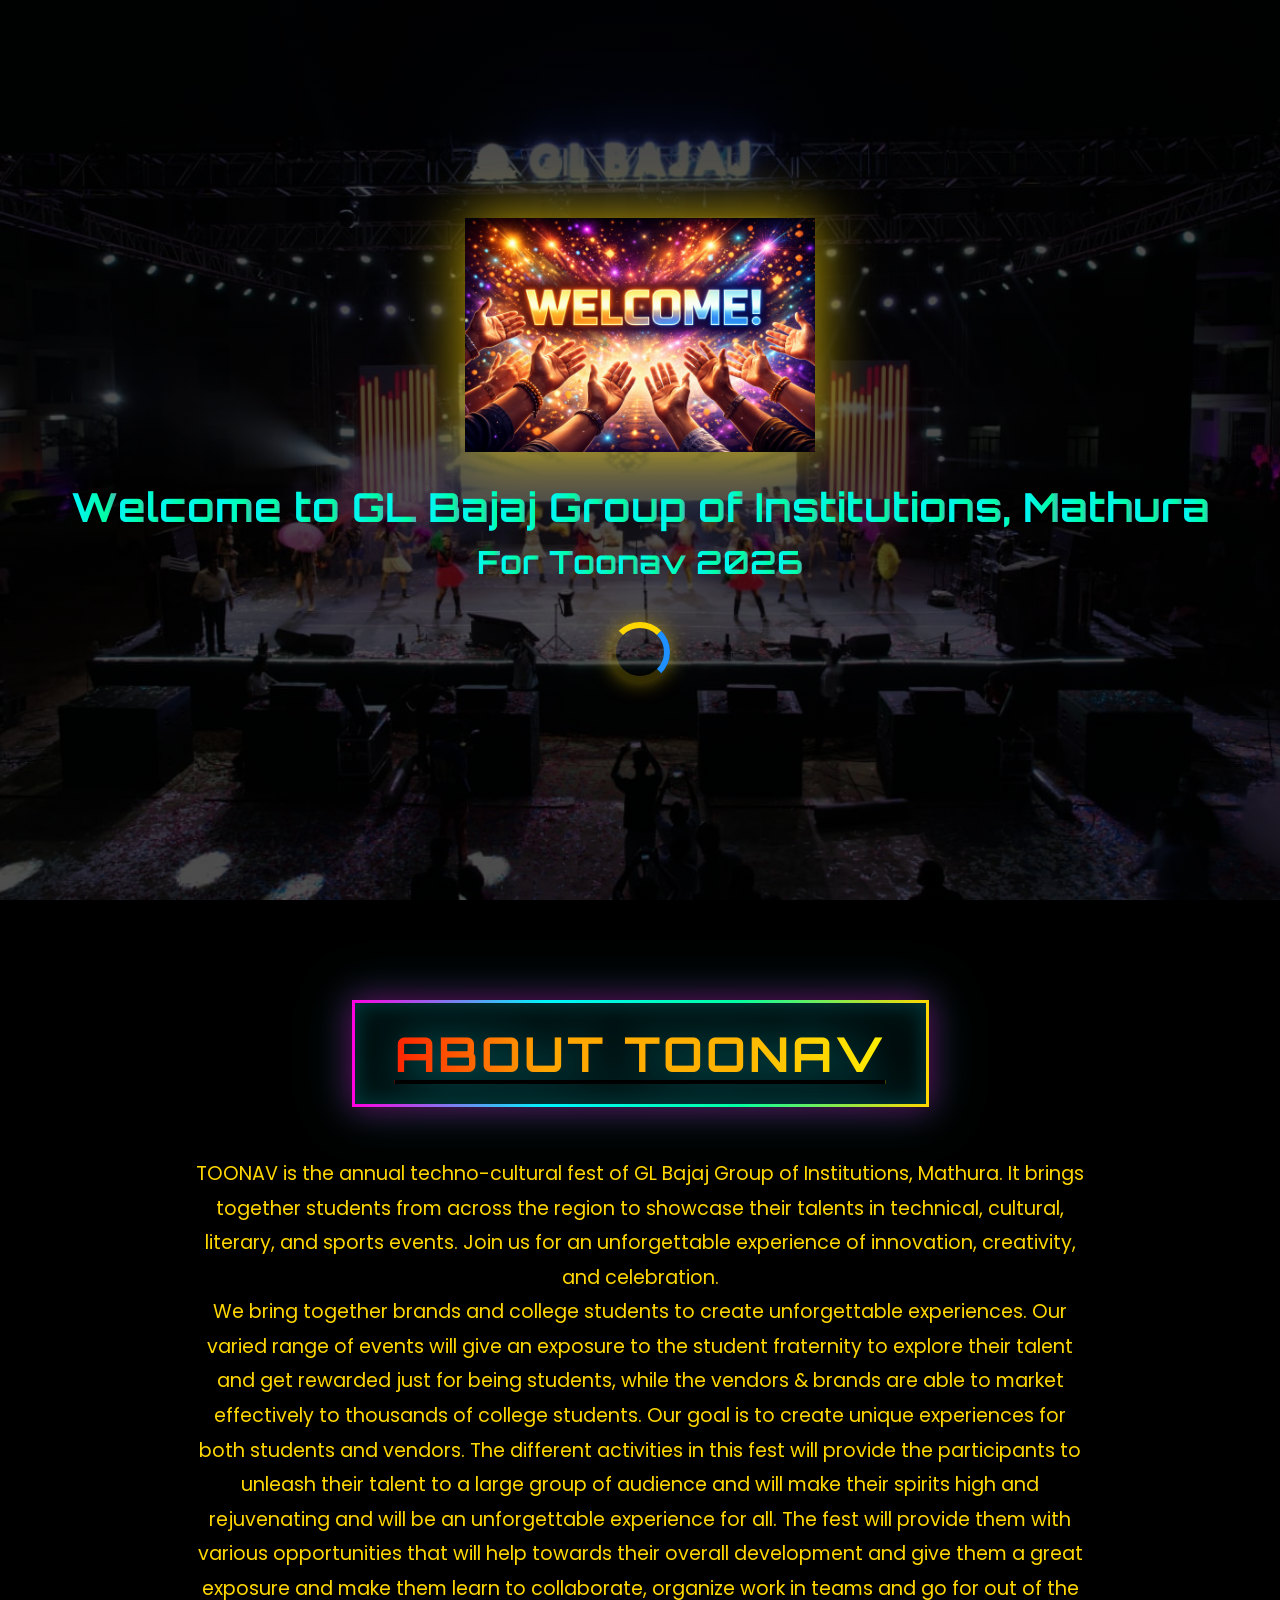
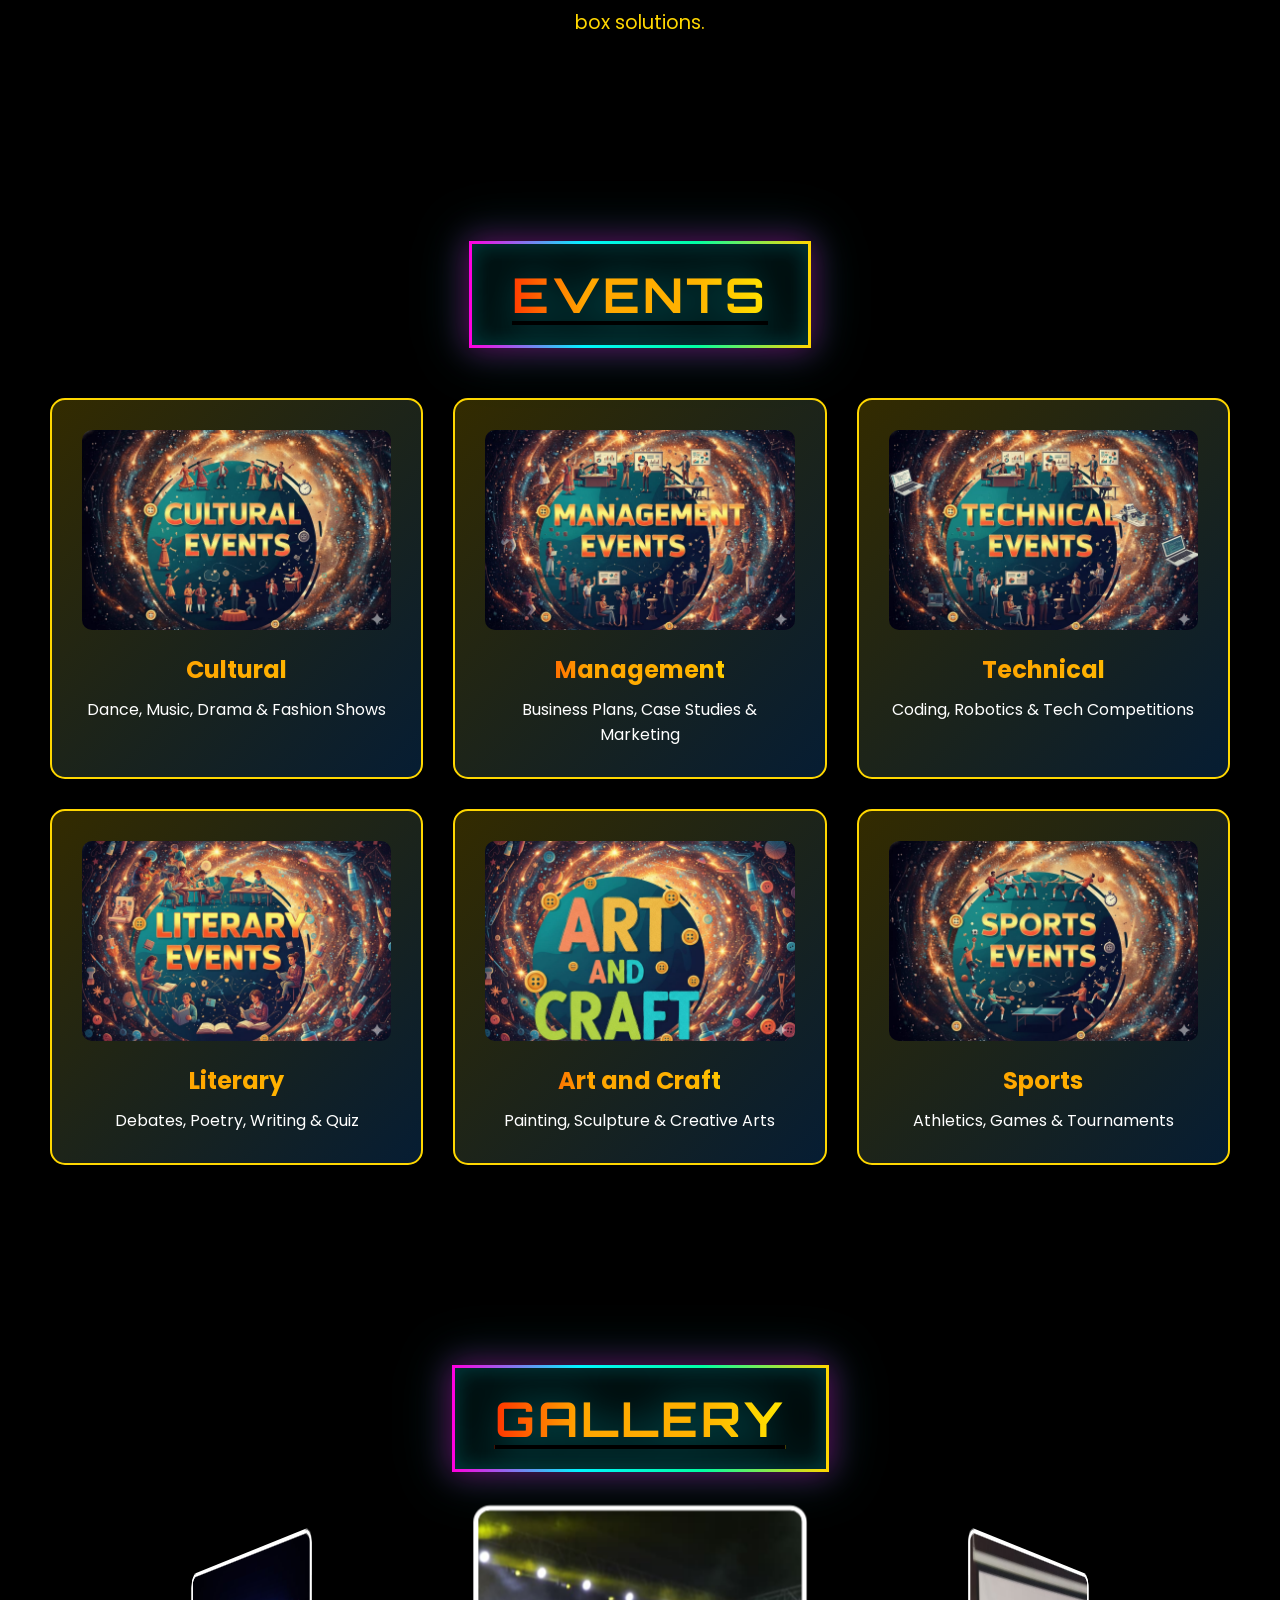
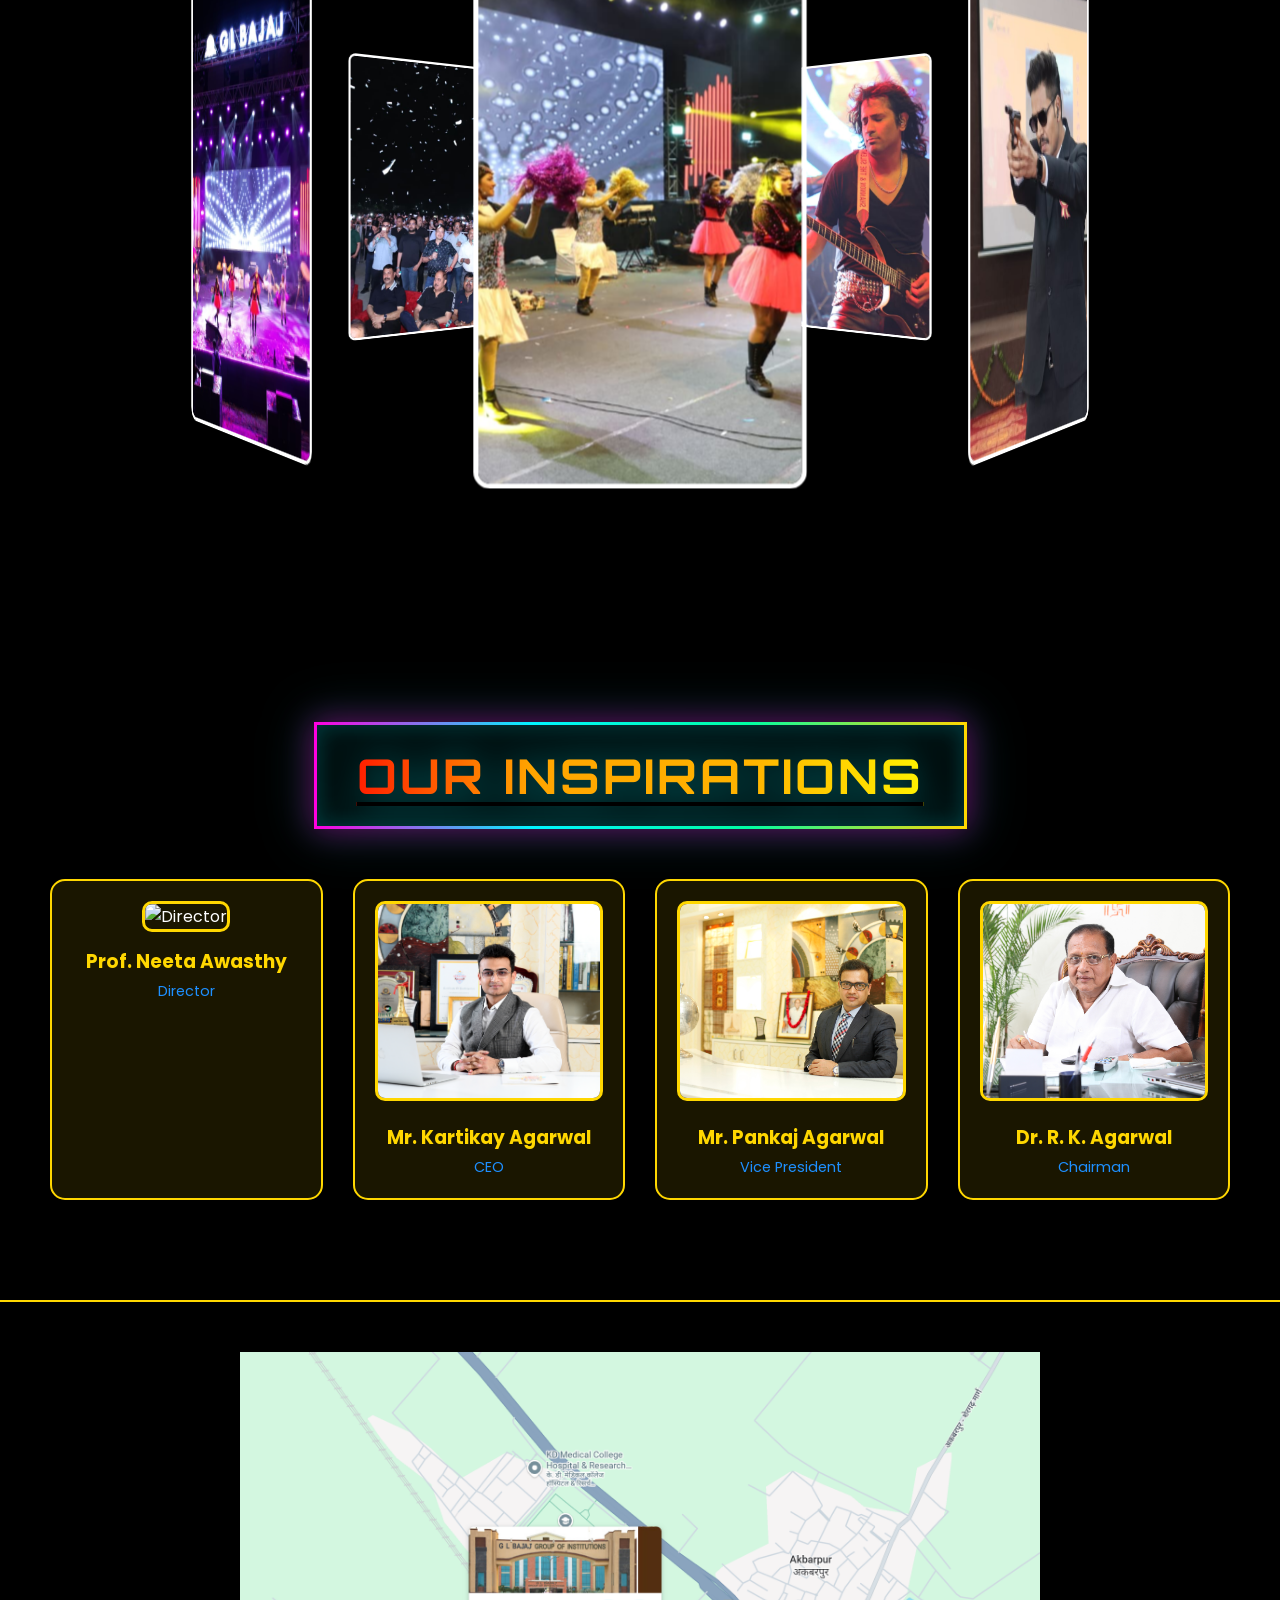
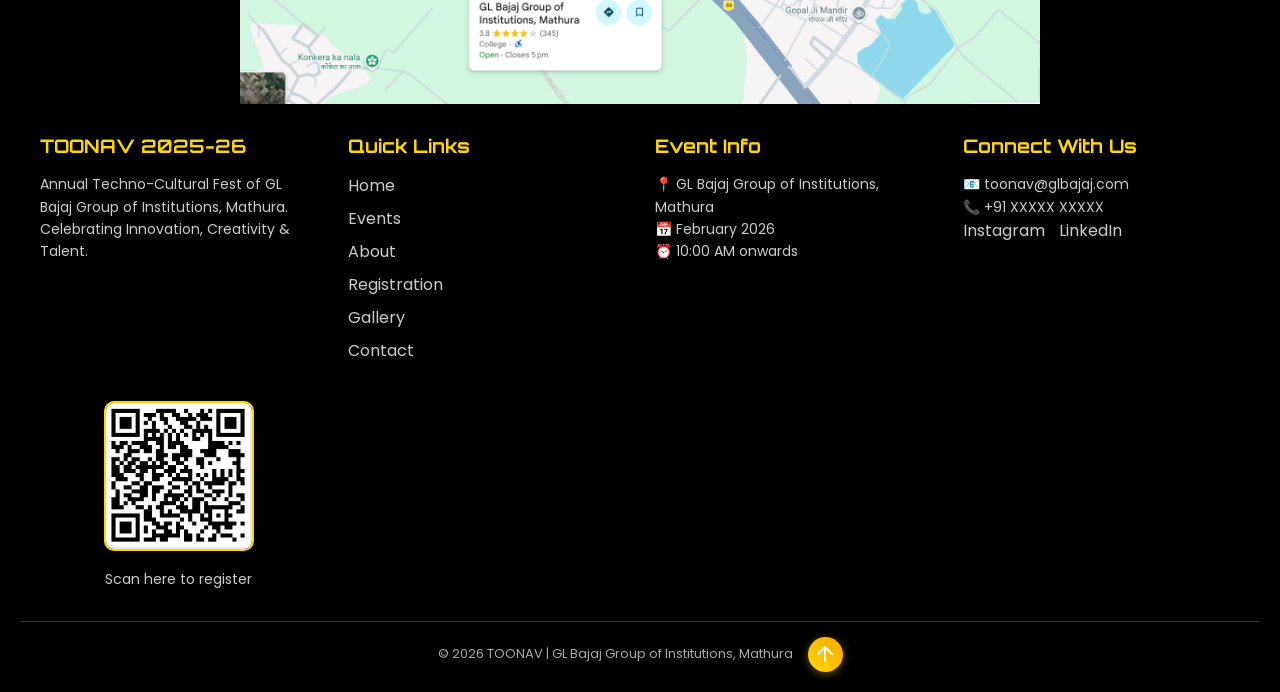
==== commit 1a02d3bc: "Updated product section and styling improvements" ====
--- a/index.html
+++ b/index.html
@@ -126,7 +126,7 @@
         <div class="team-grid">
             <div class="team-card">
                 <img src="Images/Director Maam.jpeg" alt="Director">
-                <h3>PROFESSOR Neeta Awasthy</h3>
+                <h3>Prof. Neeta Awasthy</h3>
                 <p>Director</p>
             </div>
             <div class="team-card">
@@ -141,7 +141,7 @@
             </div>
             <div class="team-card">
                 <img src="Images/Chairman.jpeg" alt="Chairman">
-                <h3>Dr. R. K. Agrawal</h3>
+                <h3>Dr. R. K. Agarwal</h3>
                 <p>Chairman</p>
             </div>
         </div>
--- a/style.css
+++ b/style.css
@@ -128,13 +128,22 @@
 }
 
 .loading-text span {
-    font-size: 40px;
+    font-size: clamp(30px, 8vw, 90px);
     margin: 2px;
     color: white;
     font-family: 'Orbitron', sans-serif;
     text-transform: uppercase;
     display: inline-block;
-}
+    animation: bounce 0.5s ease infinite alternate;
+    position: relative;
+}
+
+.loading-text span:nth-child(2) { animation-delay: 0.1s; }
+.loading-text span:nth-child(3) { animation-delay: 0.2s; }
+.loading-text span:nth-child(4) { animation-delay: 0.3s; }
+.loading-text span:nth-child(5) { animation-delay: 0.4s; }
+.loading-text span:nth-child(6) { animation-delay: 0.5s; }
+.loading-text span:nth-child(7) { animation-delay: 0.6s; }
 
 @keyframes bounce {
     0% { 
@@ -824,11 +833,21 @@
 
 /* --- RESPONSIVE DESIGN --- */
 @media (max-width: 768px) {
-    .main-title { font-size: 3.5rem; }
+    .main-title { font-size: clamp(2rem, 10vw, 8rem); }
+    .subtitle { font-size: clamp(0.8rem, 3vw, 1.2rem); }
     .vine-decoration { width: 300px; height: 300px; }
-    .countdown { gap: 15px; }
-    .time-val { font-size: 1.5rem; min-width: 50px; }
-    nav { padding: 15px; height: auto; }
+    .countdown { gap: 10px; flex-wrap: wrap; }
+    .time-val { font-size: clamp(1.2rem, 5vw, 2.5rem); min-width: 60px; }
+    .time-label { font-size: clamp(0.6rem, 2vw, 0.8rem); }
+    nav { padding: 15px; height: auto; flex-direction: column; gap: 15px; }
     .nav-logo img { height: 50px; }
-    .nav-links { display: none; }
-}
+    .nav-links { flex-wrap: wrap; gap: 15px; justify-content: center; }
+    .events-grid { grid-template-columns: 1fr; }
+    .section-title { font-size: clamp(1.5rem, 6vw, 3rem); padding: 15px 20px; }
+    .about-content p { font-size: clamp(0.9rem, 3vw, 1.2rem); }
+    .cta-btn { font-size: clamp(0.9rem, 3vw, 1.2rem); padding: 12px 30px; }
+    .container { width: 150px; height: 250px; margin: 100px auto; }
+    .container span { transform: rotateY(calc(var(--i) * 45deg)) translateZ(250px); }
+    .team-grid { grid-template-columns: repeat(auto-fit, minmax(150px, 1fr)); }
+    .footer-logo { max-width: 100%; }
+}
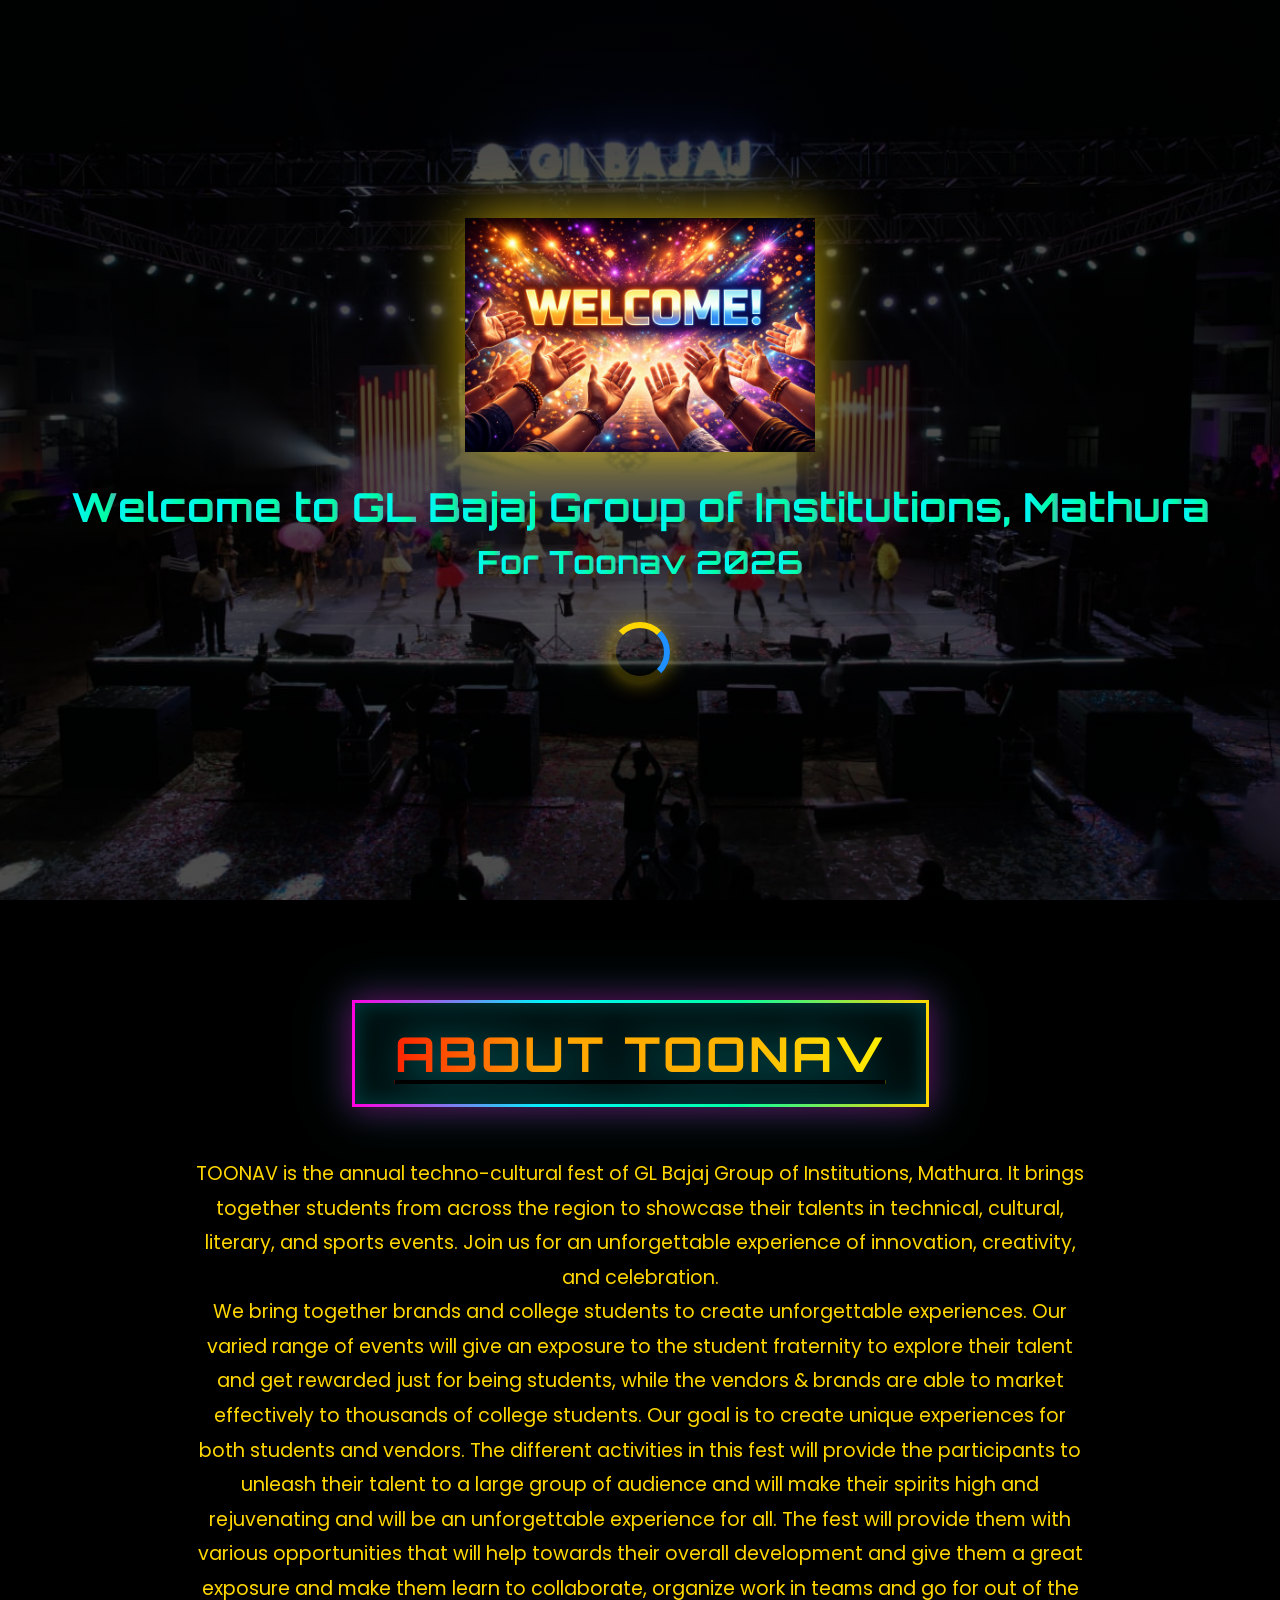
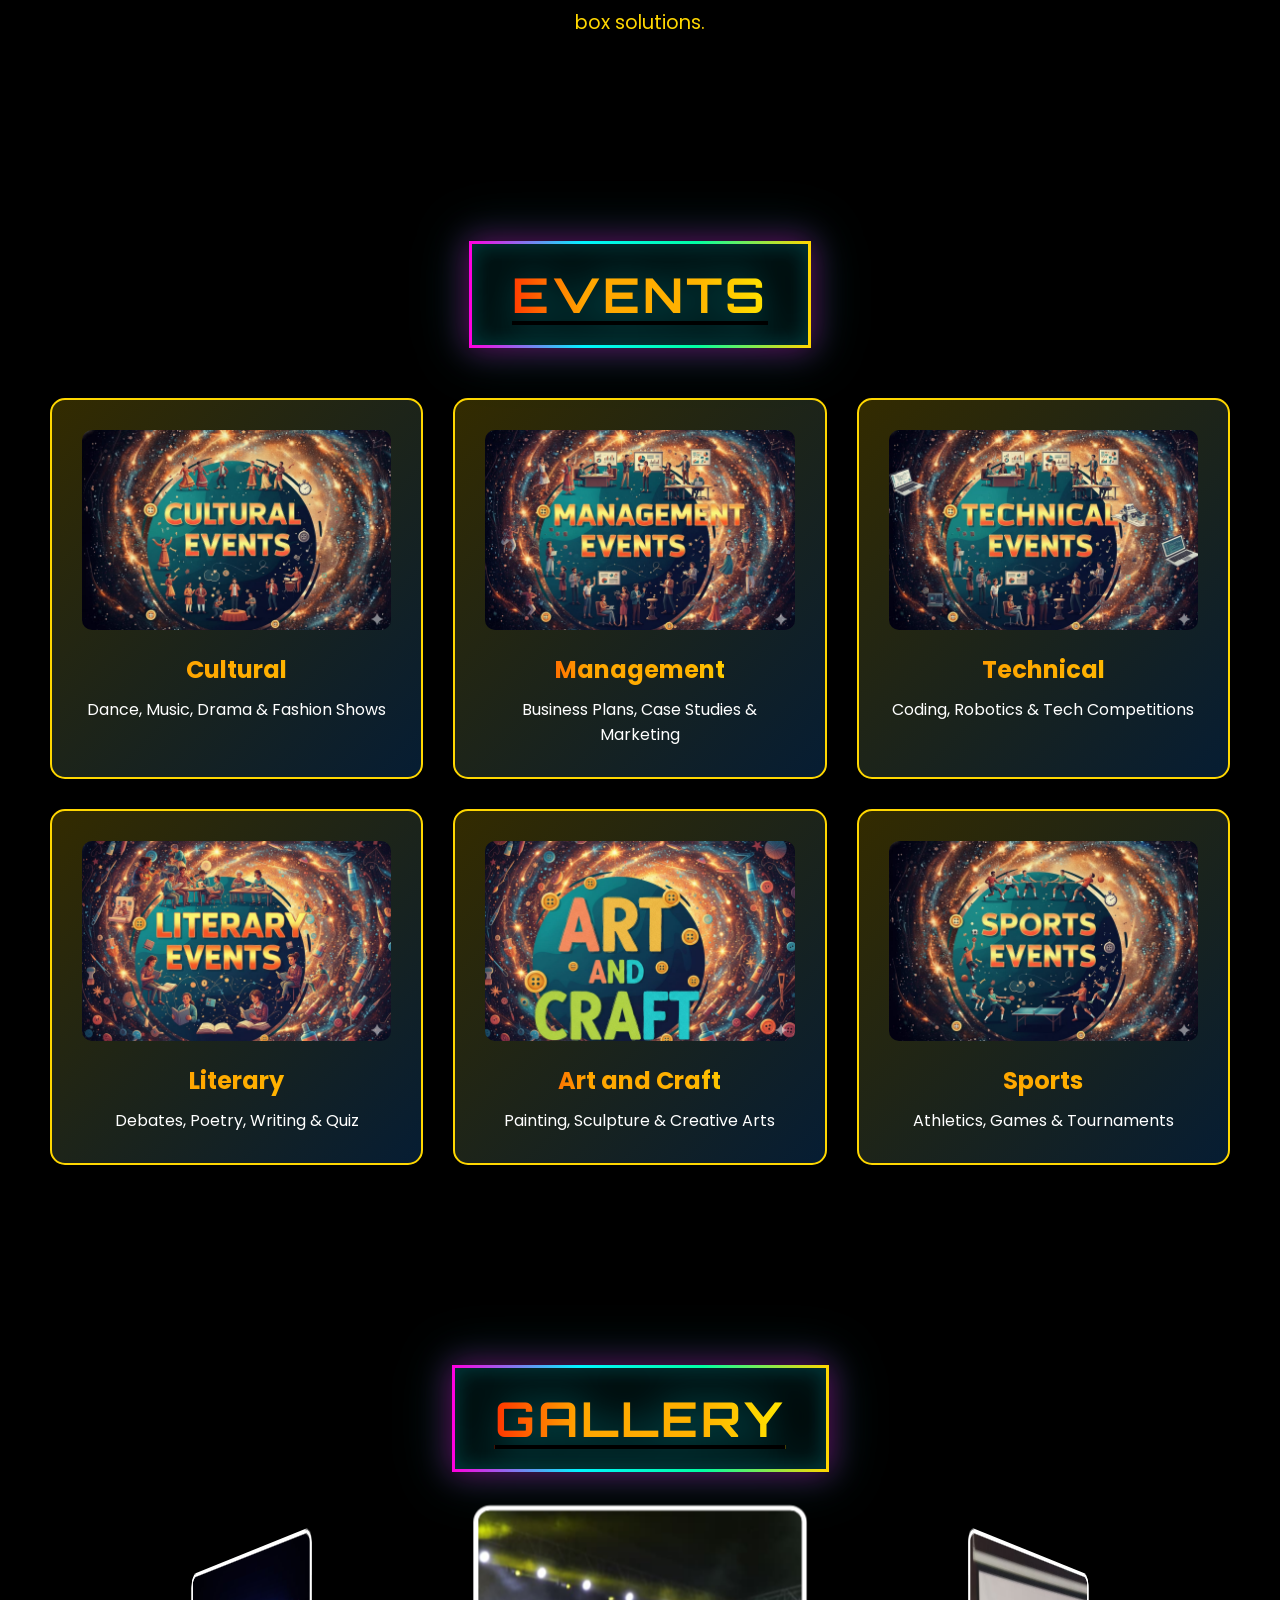
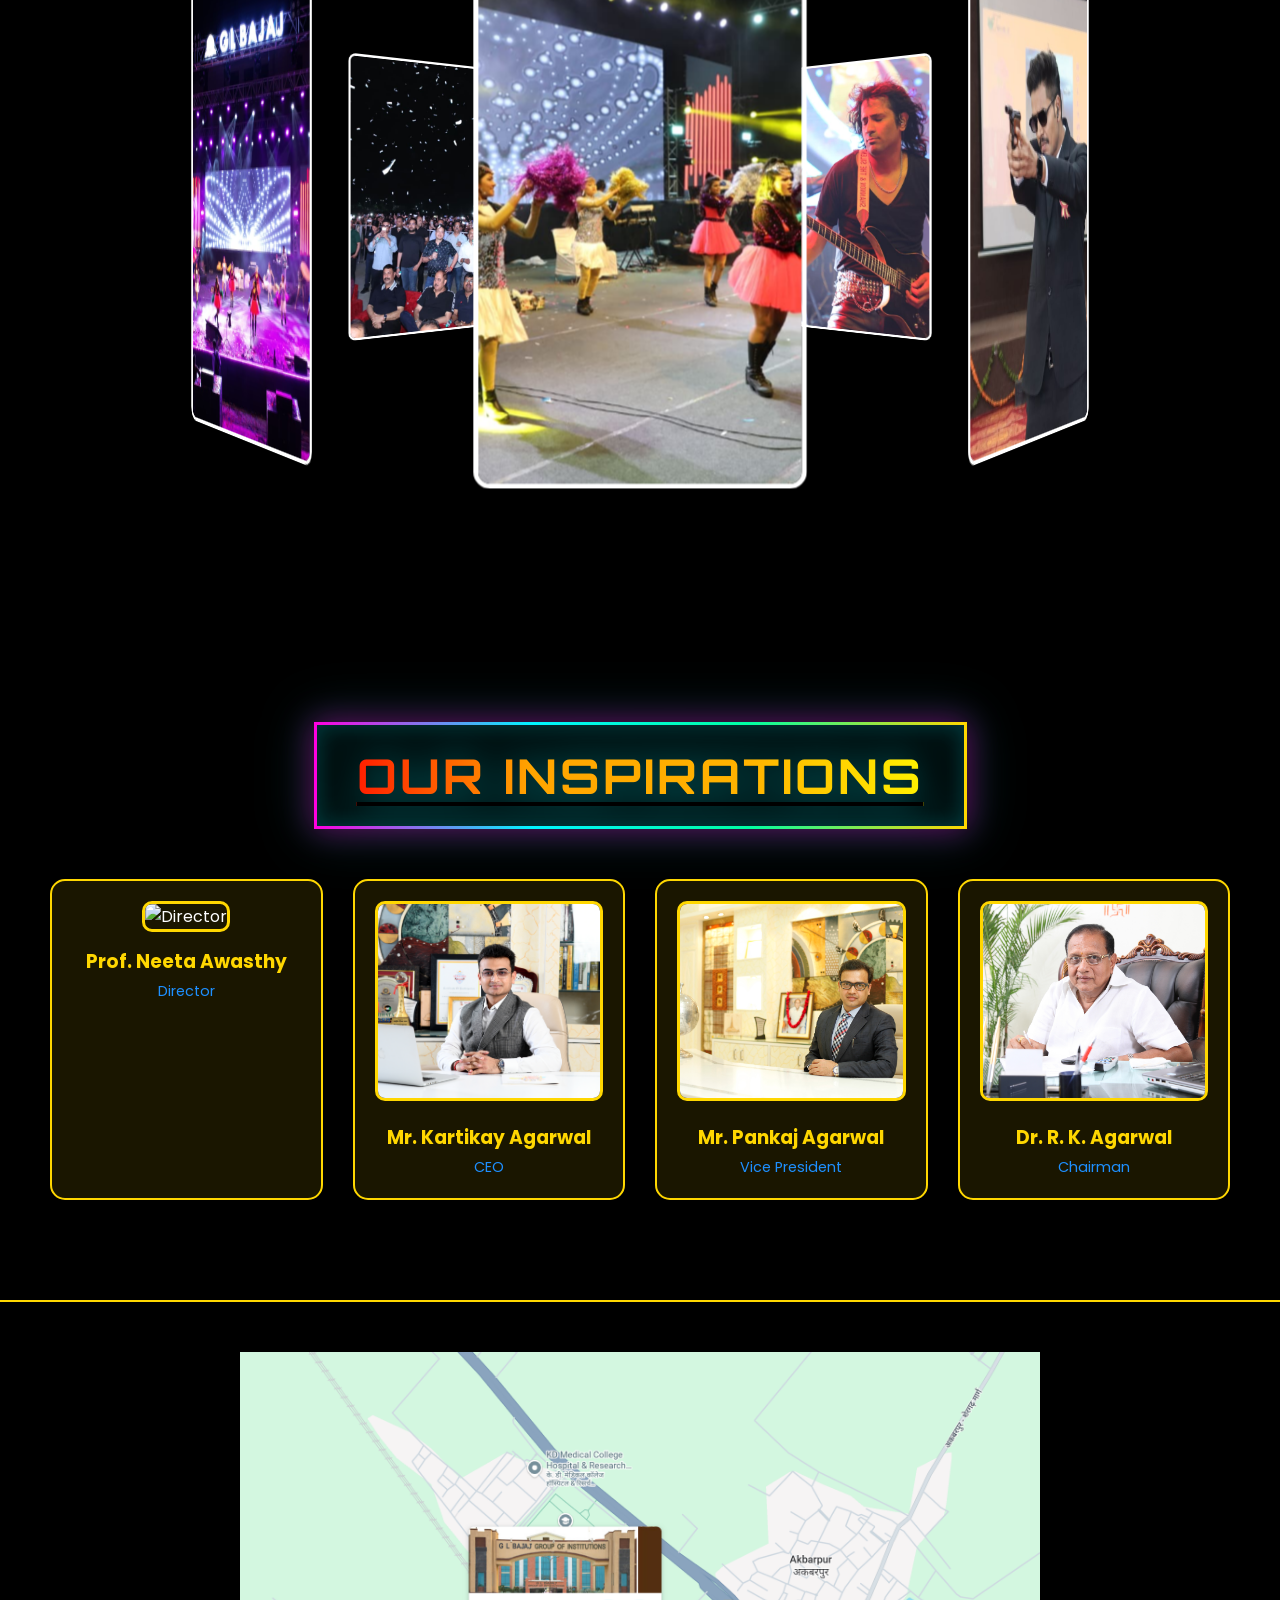
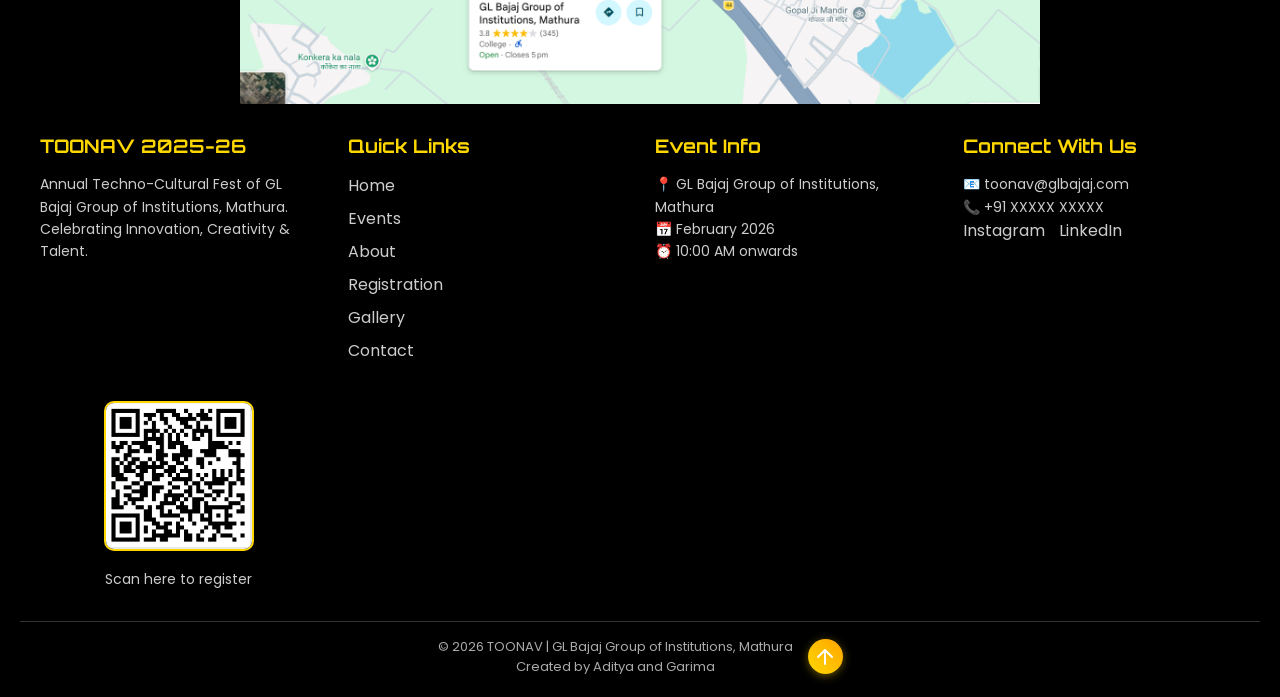
==== commit 06e1cf9e: "Updated footer section" ====
--- a/index.html
+++ b/index.html
@@ -194,7 +194,8 @@
         </div>
 
         <div class="footer-bottom">
-            © 2026 TOONAV | GL Bajaj Group of Institutions, Mathura
+            © 2026 TOONAV | GL Bajaj Group of Institutions, Mathura<br>
+            Created by Aditya and Garima
             <a href="#home" class="scroll-to-top">
                 <svg width="24" height="24" viewBox="0 0 24 24" fill="none">
                     <path d="M12 19V5M12 5L5 12M12 5L19 12" stroke="white" stroke-width="2" stroke-linecap="round" stroke-linejoin="round"/>
--- a/style.css
+++ b/style.css
@@ -33,6 +33,8 @@
     align-items: center;
     z-index: 9999;
     transition: opacity 0.5s ease;
+    padding: 60px 20px;
+    overflow: hidden;
 }
 
 #loading-screen h1 {
@@ -40,6 +42,7 @@
     font-size: 2.5rem;
     text-align: center;
     margin-bottom: 10px;
+    margin-top: 0;
     background: linear-gradient(90deg, #00F5FF, #00FFA3, #FF00E0, #FFD700, #00F5FF);
     background-size: 300% auto;
     -webkit-background-clip: text;
@@ -125,6 +128,7 @@
 .loading-text {
     display: flex;
     gap: 5px;
+    margin-top: 0;
 }
 
 .loading-text span {
@@ -152,9 +156,9 @@
         text-shadow: none;
     }
     100% { 
-        top: -10px;
-        transform: translateY(-20px);
-        text-shadow: 0 1px 0 #ccc, 0 2px 0 #ccc, 0 3px 0 #ccc, 0 4px 0 #ccc;
+        top: -8px;
+        transform: translateY(-8px);
+        text-shadow: 0 1px 0 #ccc, 0 2px 0 #ccc;
     }
 }
 
@@ -833,8 +837,8 @@
 
 /* --- RESPONSIVE DESIGN --- */
 @media (max-width: 768px) {
-    .main-title { font-size: clamp(2rem, 10vw, 8rem); }
-    .subtitle { font-size: clamp(0.8rem, 3vw, 1.2rem); }
+    .main-title { font-size: clamp(2rem, 10vw, 8rem); letter-spacing: 2px; margin-bottom: 20px; }
+    .subtitle { font-size: clamp(0.8rem, 3vw, 1.2rem); letter-spacing: 2px; margin-top: 10px; }
     .vine-decoration { width: 300px; height: 300px; }
     .countdown { gap: 10px; flex-wrap: wrap; }
     .time-val { font-size: clamp(1.2rem, 5vw, 2.5rem); min-width: 60px; }
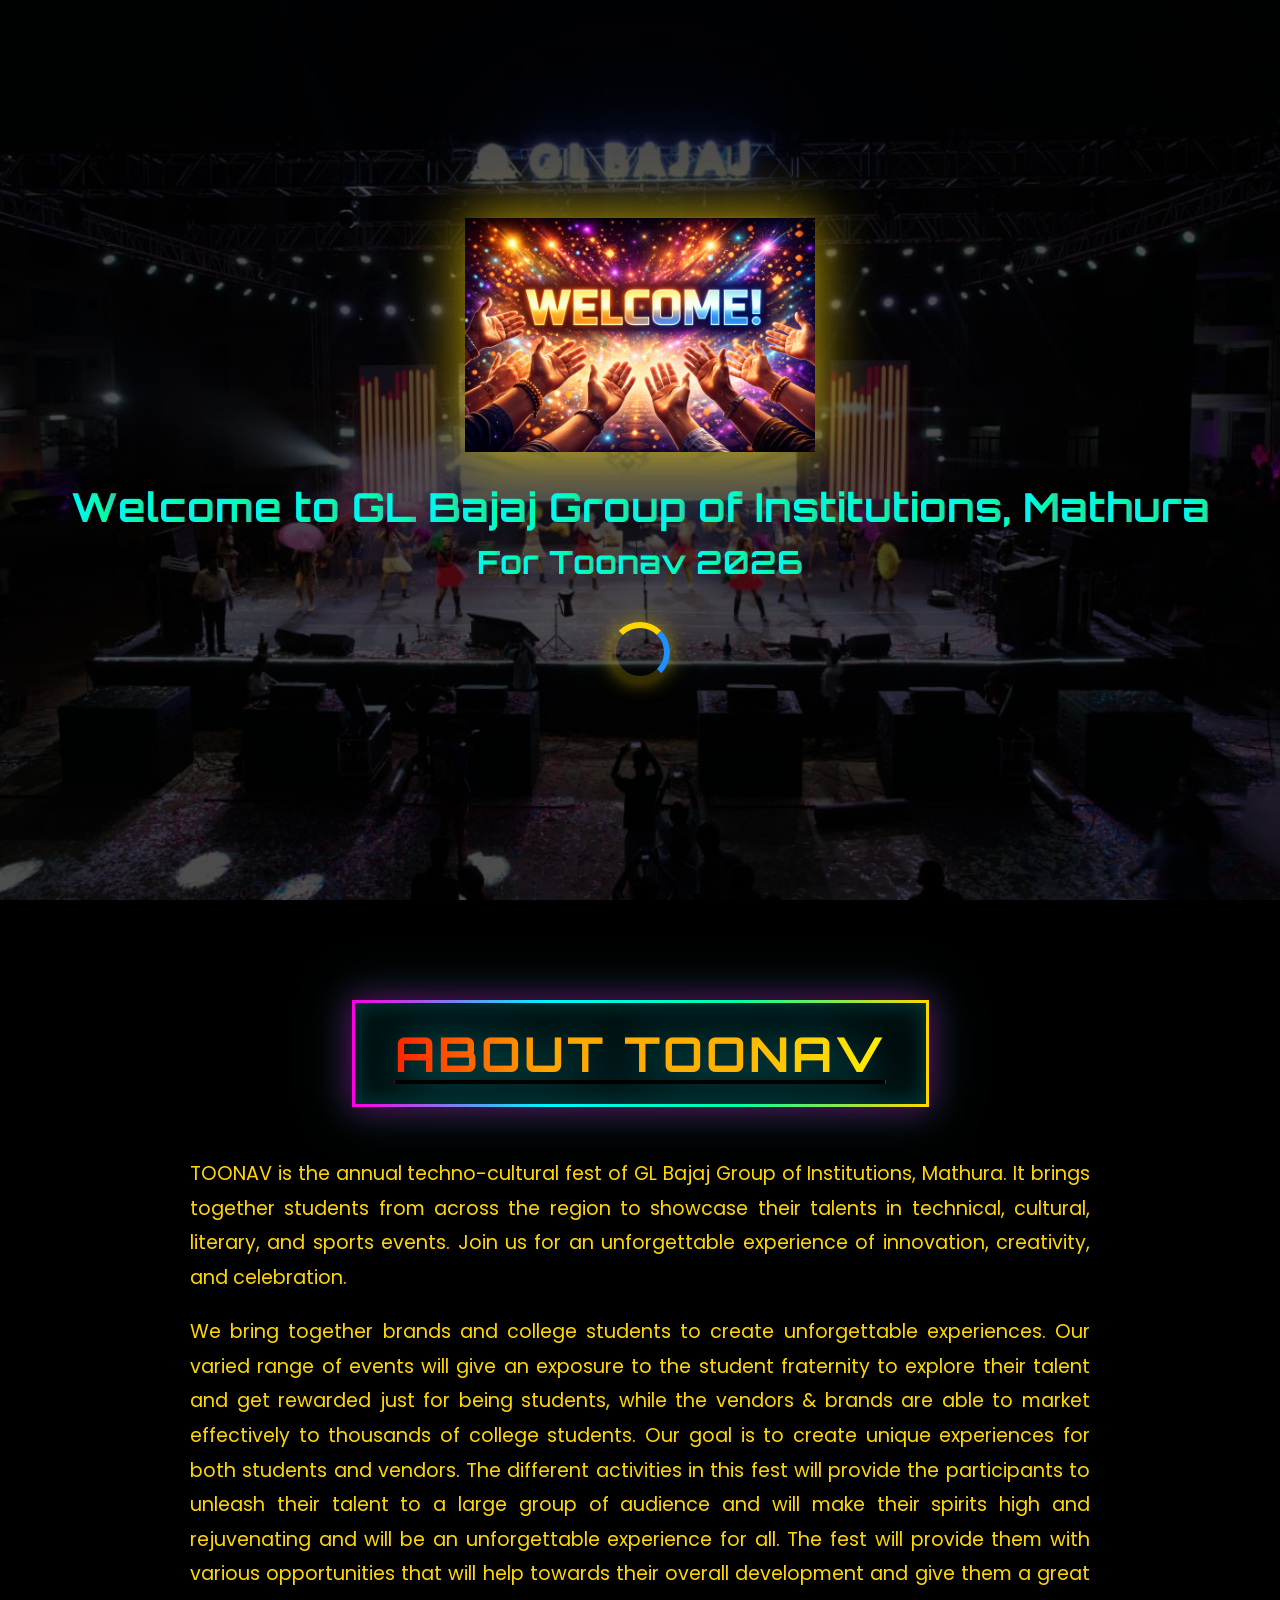
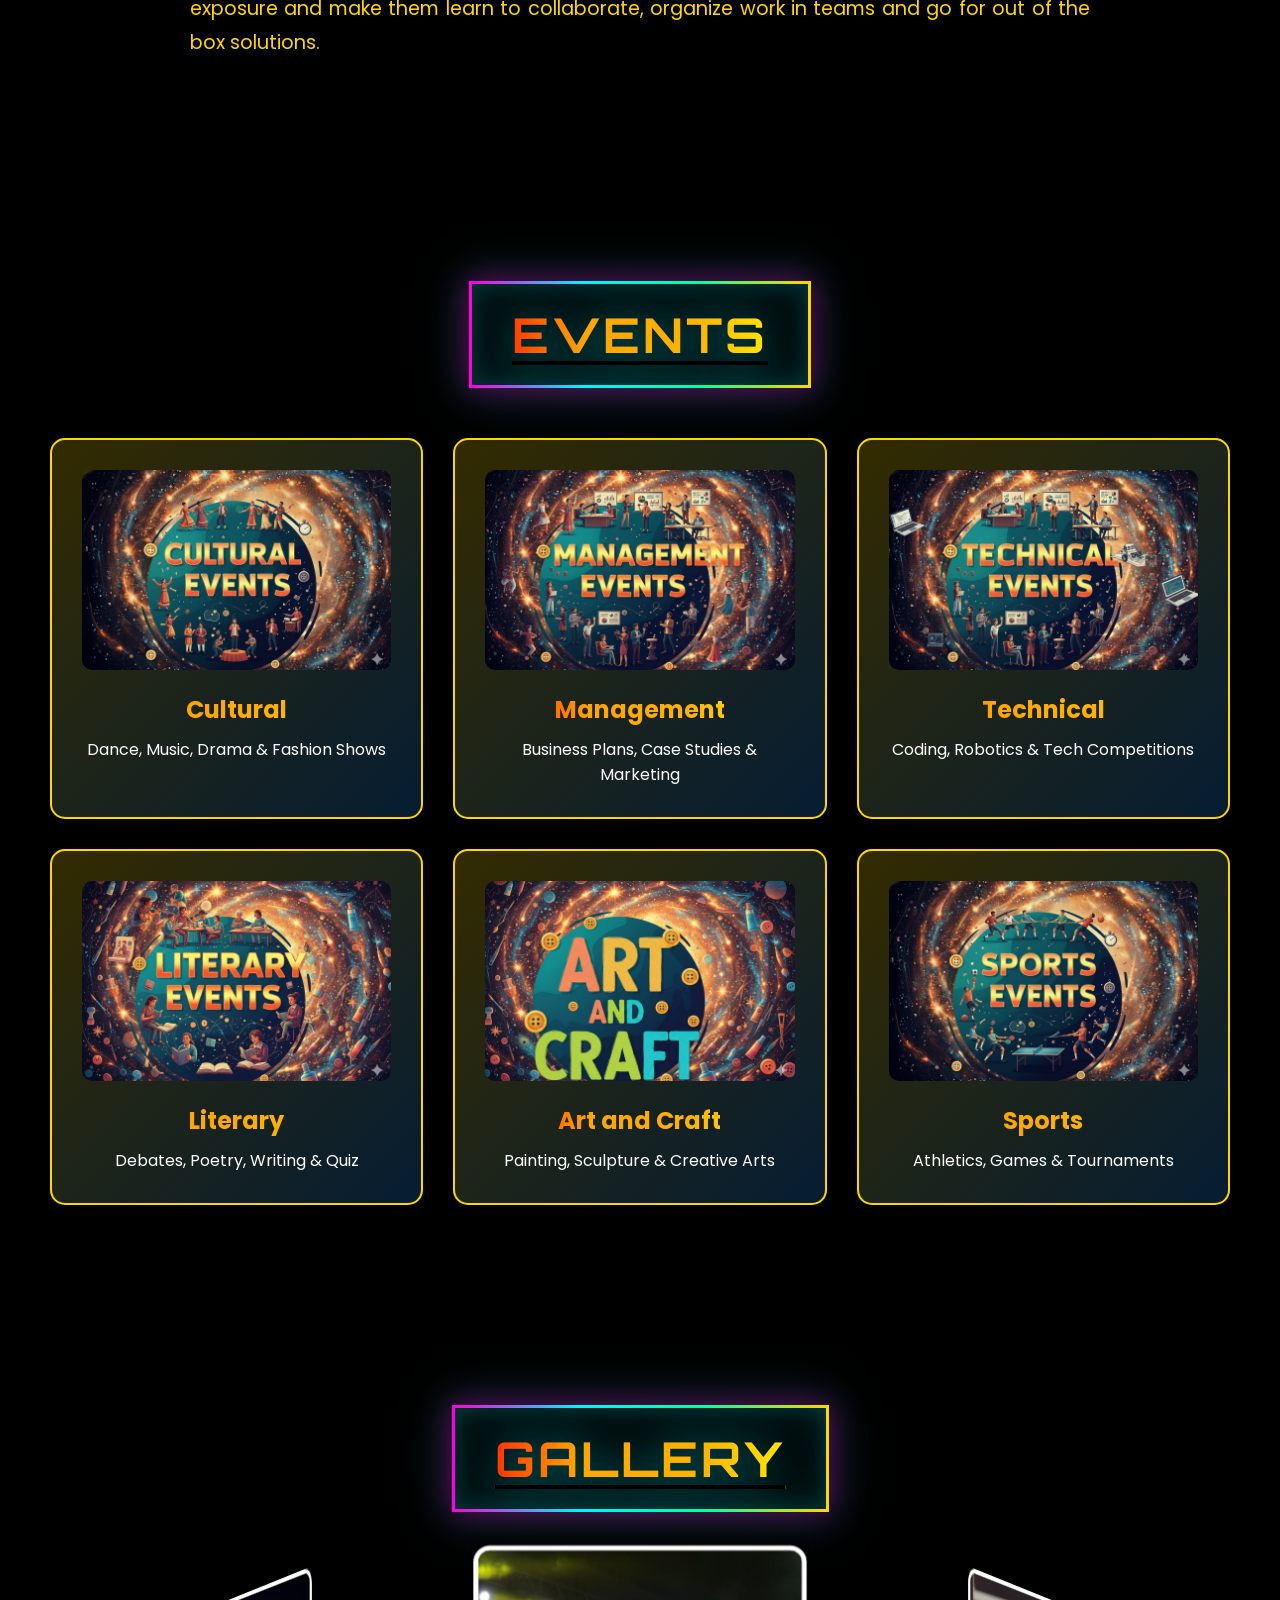
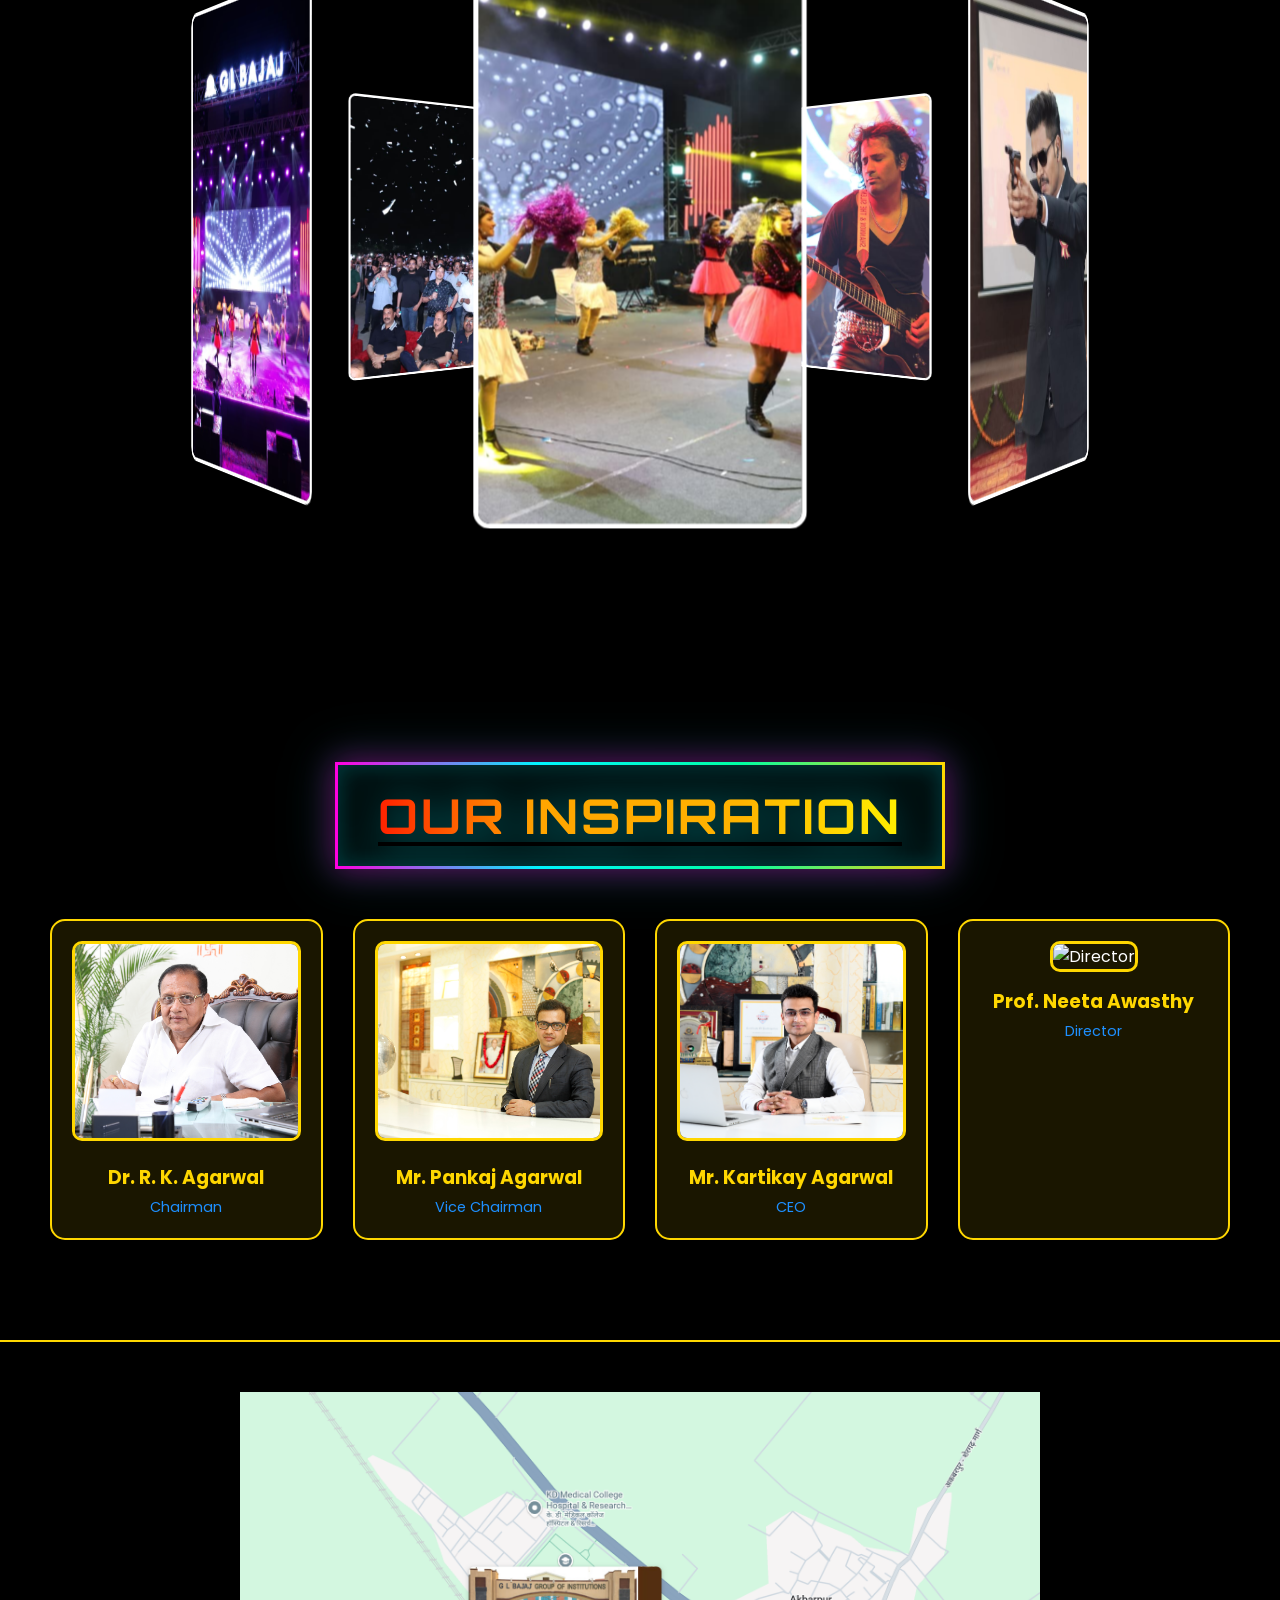
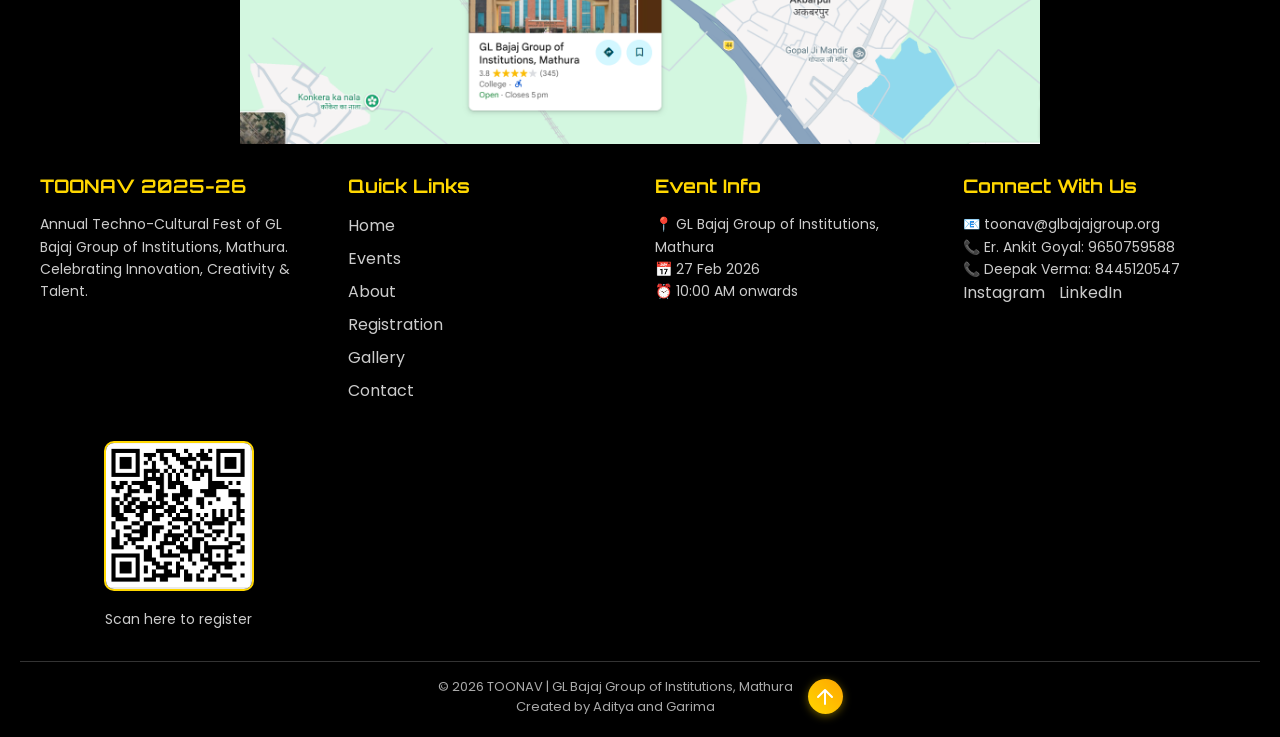
==== commit c5f2b7e4: "Clear message about what you changed" ====
--- a/index.html
+++ b/index.html
@@ -22,16 +22,21 @@
     <div class="background-glow"></div>
 
     <nav>
-        <a href="#about" class="nav-logo">
-            <img src="Images/Screenshot 2026-02-19 014512.png" alt="Toonav Logo">
-        </a>
+        <div class="nav-logo">
+            <a href="https://www.glbajajgroup.org/" target="_blank">
+                <img src="Images/GLB Logo.jpeg" alt="GLB Logo" class="glb-logo">
+            </a>
+            <a href="#about">
+                <img src="Images/Screenshot 2026-02-19 014512.png" alt="Toonav Logo">
+            </a>
+        </div>
         
         <div class="nav-links">
             <a href="#home">Home</a>
             <a href="#about">About</a>
             <a href="#events">Events</a>
             <a href="#gallery">Gallery</a>
-            <a href="#inspiration">Our Inspirations</a>
+            <a href="#inspiration">Our Inspiration</a>
         </div>
     </nav>
 
@@ -122,27 +127,27 @@
     </section>
 
     <section id="inspiration" class="team">
-        <h2 class="section-title galaxy-heading">Our Inspirations</h2>
+        <h2 class="section-title galaxy-heading">Our Inspiration</h2>
         <div class="team-grid">
+            <div class="team-card">
+                <img src="Images/Chairman.jpeg" alt="Chairman">
+                <h3>Dr. R. K. Agarwal</h3>
+                <p>Chairman</p>
+            </div>
+            <div class="team-card">
+                <img src="Images/Pankaj Sir .jpeg" alt="Vice Chairman">
+                <h3>Mr. Pankaj Agarwal</h3>
+                <p>Vice Chairman</p>
+            </div>
+            <div class="team-card">
+                <img src="Images/CEO.jpeg" alt="CEO">
+                <h3>Mr. Kartikay Agarwal</h3>
+                <p>CEO</p>
+            </div>
             <div class="team-card">
                 <img src="Images/Director Maam.jpeg" alt="Director">
                 <h3>Prof. Neeta Awasthy</h3>
                 <p>Director</p>
-            </div>
-            <div class="team-card">
-                <img src="Images/CEO.jpeg" alt="CEO">
-                <h3>Mr. Kartikay Agarwal</h3>
-                <p>CEO</p>
-            </div>
-            <div class="team-card">
-                <img src="Images/Pankaj Sir .jpeg" alt="Vice President">
-                <h3>Mr. Pankaj Agarwal</h3>
-                <p>Vice President</p>
-            </div>
-            <div class="team-card">
-                <img src="Images/Chairman.jpeg" alt="Chairman">
-                <h3>Dr. R. K. Agarwal</h3>
-                <p>Chairman</p>
             </div>
         </div>
     </section>
@@ -173,14 +178,15 @@
             <div class="footer-section">
                 <h3>Event Info</h3>
                 <p>📍 GL Bajaj Group of Institutions, Mathura</p>
-                <p>📅 February 2026</p>
+                <p>📅 27 Feb 2026</p>
                 <p>⏰ 10:00 AM onwards</p>
             </div>
 
             <div class="footer-section">
                 <h3>Connect With Us</h3>
-                <p>📧 toonav@glbajaj.com</p>
-                <p>📞 +91 XXXXX XXXXX</p>
+                <p>📧 toonav@glbajajgroup.org</p>
+                <p>📞 Er. Ankit Goyal: 9650759588</p>
+                <p>📞 Deepak Verma: 8445120547</p>
                 <div class="social-icons">
                     <a href="https://www.instagram.com/glbajajmathura?igsh=MTJsdXgwZjY0NmRzbQ==" target="_blank">Instagram</a>
                     <a href="https://www.linkedin.com/school/official-glbajaj/" target="_blank">LinkedIn</a>
--- a/style.css
+++ b/style.css
@@ -229,7 +229,21 @@
 .nav-logo {
     display: flex;
     align-items: center;
+    gap: 15px;
+}
+
+.nav-logo a {
     text-decoration: none;
+    display: flex;
+    align-items: center;
+}
+
+.nav-logo .glb-logo {
+    height: 80px;
+    width: auto;
+    object-fit: contain;
+    transition: transform 0.3s ease;
+    border-radius: 10px;
 }
 
 .nav-logo img {
@@ -463,6 +477,8 @@
     font-size: 1.2rem;
     line-height: 1.8;
     color: #FFD700;
+    text-align: justify;
+    margin-bottom: 20px;
 }
 
 .events {
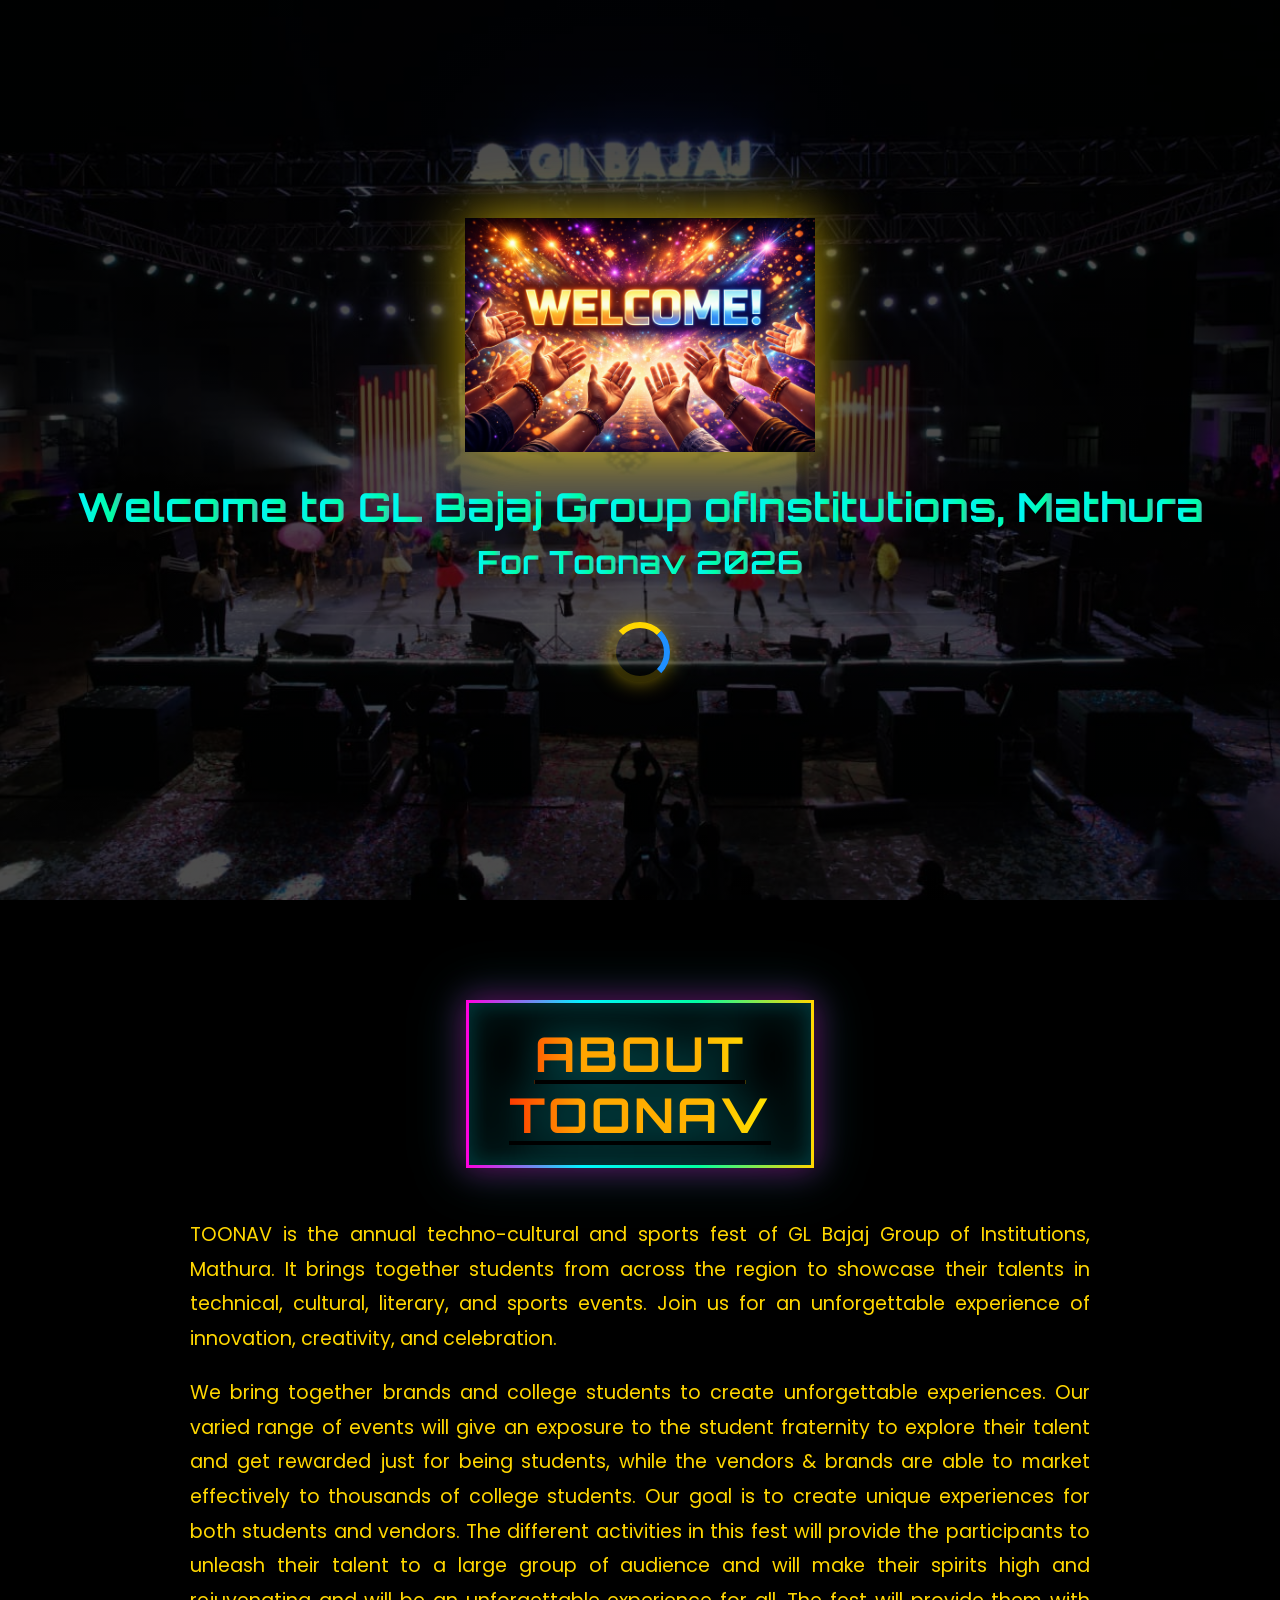
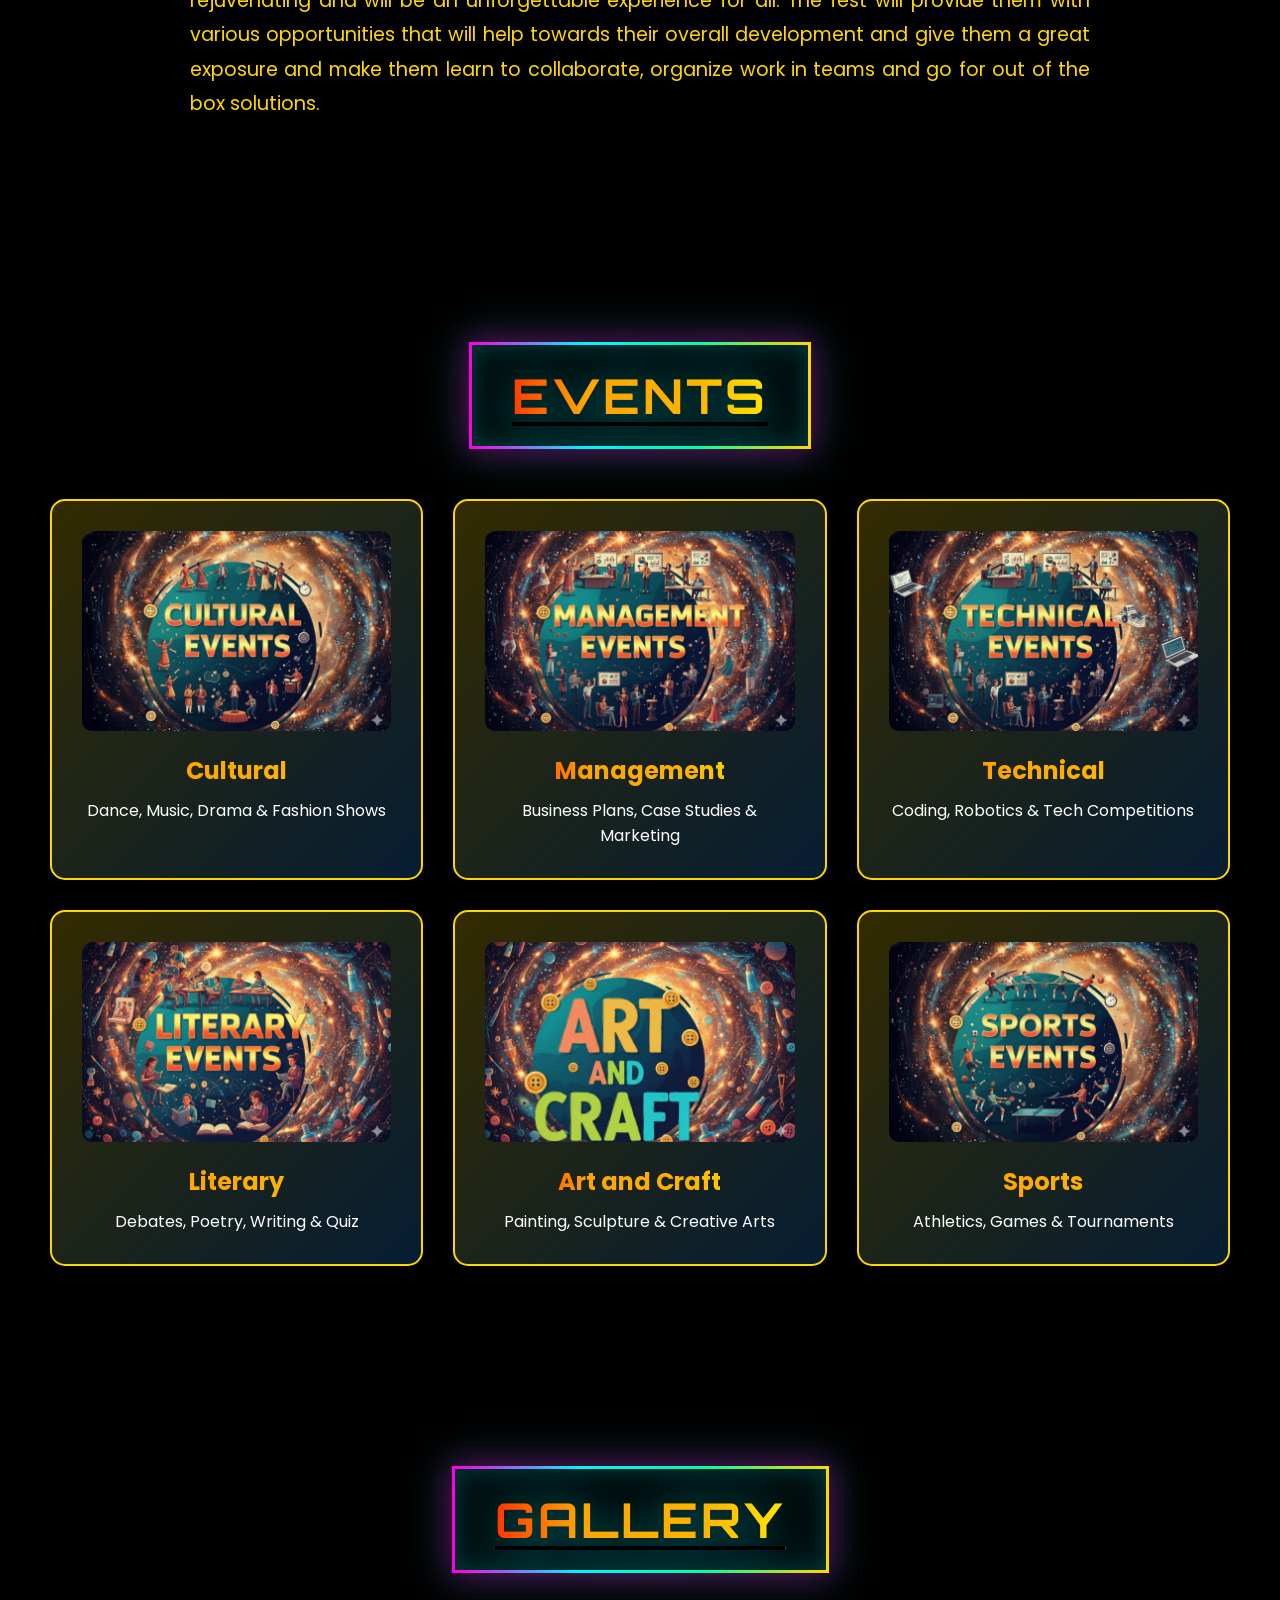
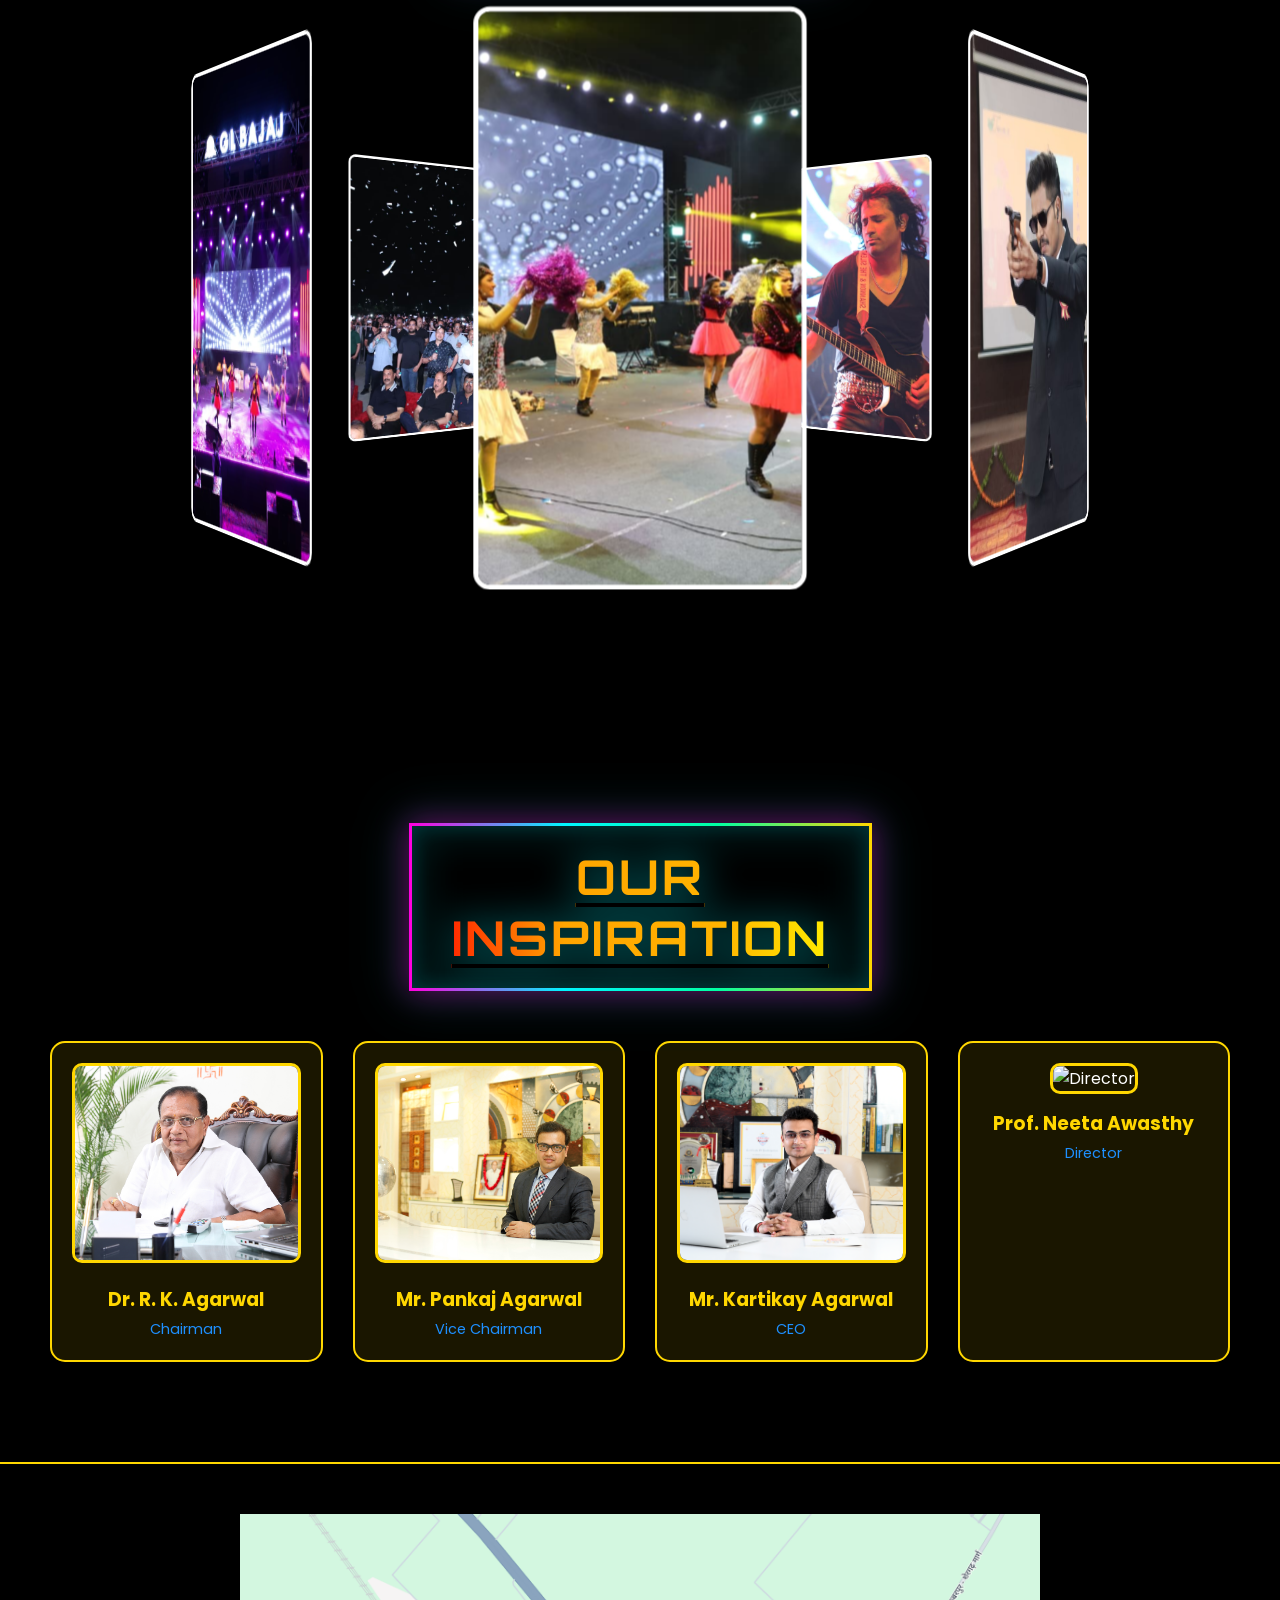
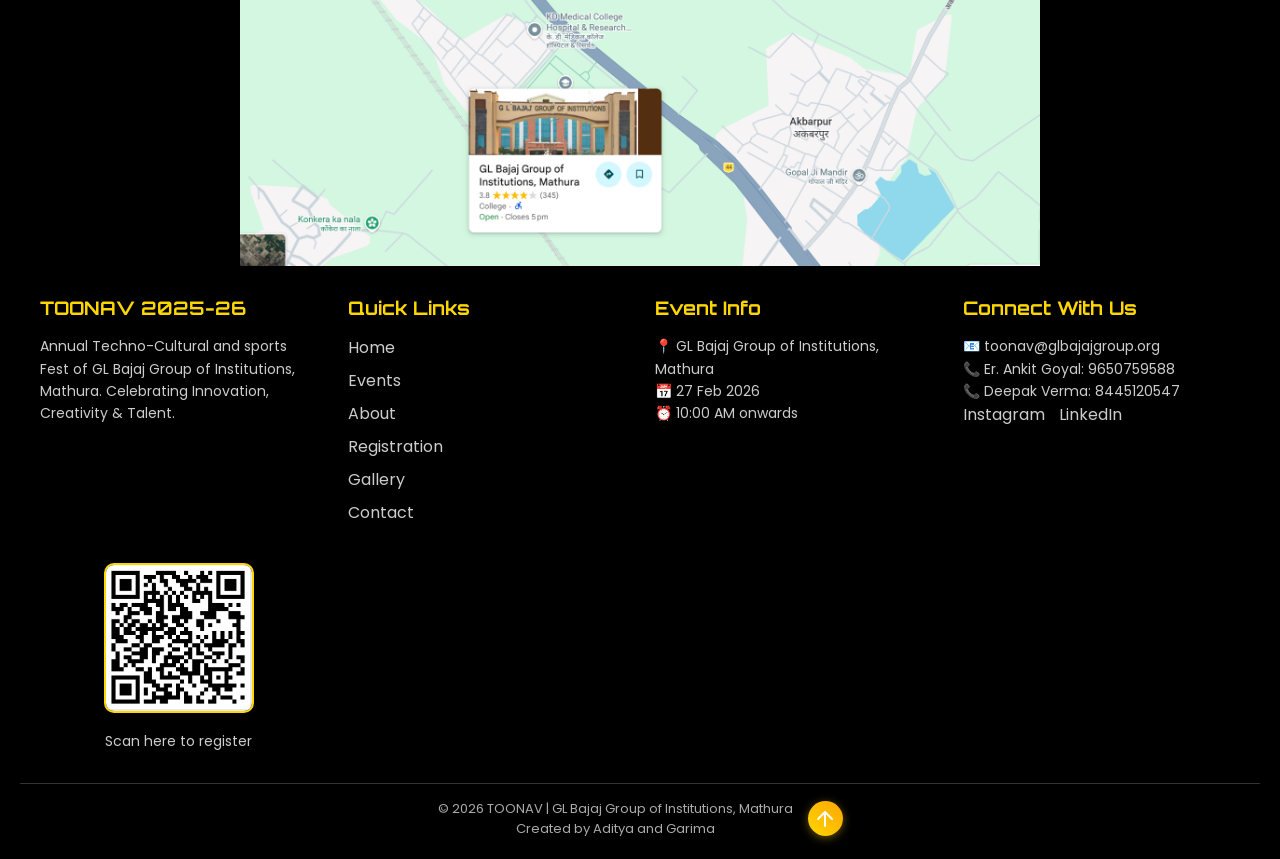
==== commit 5d681d65: "Clear message about what you changed" ====
--- a/index.html
+++ b/index.html
@@ -11,7 +11,7 @@
 
     <div id="loading-screen">
         <img src="Images/Toonav Welcome.png" alt="Welcome" class="welcome-img">
-        <h1 id="welcome-text">Welcome to GL Bajaj Group of Institutions, Mathura</h1>
+        <h1 id="welcome-text">Welcome to GL Bajaj Group of<br>Institutions, Mathura</h1>
         <h2 id="toonav-text">For Toonav 2026</h2>
         <div class="loader"></div>
     </div>
@@ -69,9 +69,9 @@
     </section>
 
     <section id="about" class="about">
-        <h2 class="section-title galaxy-heading">About TOONAV</h2>
+        <h2 class="section-title galaxy-heading">About<br>TOONAV</h2>
         <div class="about-content">
-            <p>TOONAV is the annual techno-cultural fest of GL Bajaj Group of Institutions, Mathura. It brings together students from across the region to showcase their talents in technical, cultural, literary, and sports events. Join us for an unforgettable experience of innovation, creativity, and celebration.</p>
+            <p>TOONAV is the annual techno-cultural and sports fest of GL Bajaj Group of Institutions, Mathura. It brings together students from across the region to showcase their talents in technical, cultural, literary, and sports events. Join us for an unforgettable experience of innovation, creativity, and celebration.</p>
             <p>We bring together brands and college students to create unforgettable experiences. Our varied range of events will give an exposure to the student fraternity to explore their talent and get rewarded just for being students, while the vendors &amp; brands are able to market effectively to thousands of college students. Our goal is to create unique experiences for both students and vendors. The different activities in this fest will provide the participants to unleash their talent to a large group of audience and will make their spirits high and rejuvenating and will be an unforgettable experience for all. The fest will provide them with various opportunities that will help towards their overall development and give them a great exposure and make them learn to collaborate, organize work in teams and go for out of the box solutions.</p>
         </div>
     </section>
@@ -127,7 +127,7 @@
     </section>
 
     <section id="inspiration" class="team">
-        <h2 class="section-title galaxy-heading">Our Inspiration</h2>
+        <h2 class="section-title galaxy-heading">Our<br>Inspiration</h2>
         <div class="team-grid">
             <div class="team-card">
                 <img src="Images/Chairman.jpeg" alt="Chairman">
@@ -160,7 +160,7 @@
         <div class="footer-container">
             <div class="footer-section">
                 <h3>TOONAV 2025-26</h3>
-                <p>Annual Techno-Cultural Fest of GL Bajaj Group of Institutions, Mathura. Celebrating Innovation, Creativity & Talent.</p>
+                <p>Annual Techno-Cultural and sports Fest of GL Bajaj Group of Institutions, Mathura. Celebrating Innovation, Creativity & Talent.</p>
             </div>
 
             <div class="footer-section">
@@ -210,7 +210,7 @@
         </div>
     </footer>
 
-    <a href="https://wa.me/1234567890" class="whatsapp-float" target="_blank">
+    <a href="https://wa.me/919650759588" class="whatsapp-float" target="_blank">
         <svg viewBox="0 0 32 32" width="32" height="32">
             <path fill="white" d="M16 0c-8.837 0-16 7.163-16 16 0 2.825 0.737 5.607 2.137 8.048l-2.137 7.952 7.933-2.127c2.42 1.37 5.173 2.127 8.067 2.127 8.837 0 16-7.163 16-16s-7.163-16-16-16zM16 29.467c-2.482 0-4.908-0.646-7.07-1.87l-0.507-0.292-5.247 1.408 1.417-5.267-0.315-0.517c-1.318-2.165-2.012-4.66-2.012-7.262 0-7.452 6.063-13.515 13.515-13.515s13.515 6.063 13.515 13.515-6.063 13.515-13.515 13.515zM21.507 18.277c-0.295-0.148-1.747-0.863-2.017-0.961-0.27-0.099-0.467-0.148-0.663 0.148s-0.762 0.961-0.934 1.157c-0.172 0.197-0.344 0.222-0.639 0.074s-1.246-0.459-2.372-1.463c-0.877-0.782-1.47-1.748-1.642-2.043s-0.018-0.455 0.13-0.602c0.133-0.133 0.295-0.344 0.442-0.517s0.197-0.295 0.295-0.492c0.099-0.197 0.049-0.369-0.025-0.517s-0.663-1.596-0.909-2.186c-0.238-0.573-0.479-0.495-0.663-0.504-0.172-0.008-0.369-0.010-0.565-0.010s-0.517 0.074-0.787 0.369c-0.27 0.295-1.031 1.008-1.031 2.457s1.056 2.851 1.203 3.047c0.148 0.197 2.084 3.181 5.049 4.461 0.705 0.305 1.256 0.486 1.685 0.622 0.708 0.225 1.352 0.193 1.861 0.117 0.568-0.085 1.747-0.714 1.993-1.404s0.246-1.281 0.172-1.404c-0.074-0.123-0.27-0.197-0.565-0.344z"/>
         </svg>
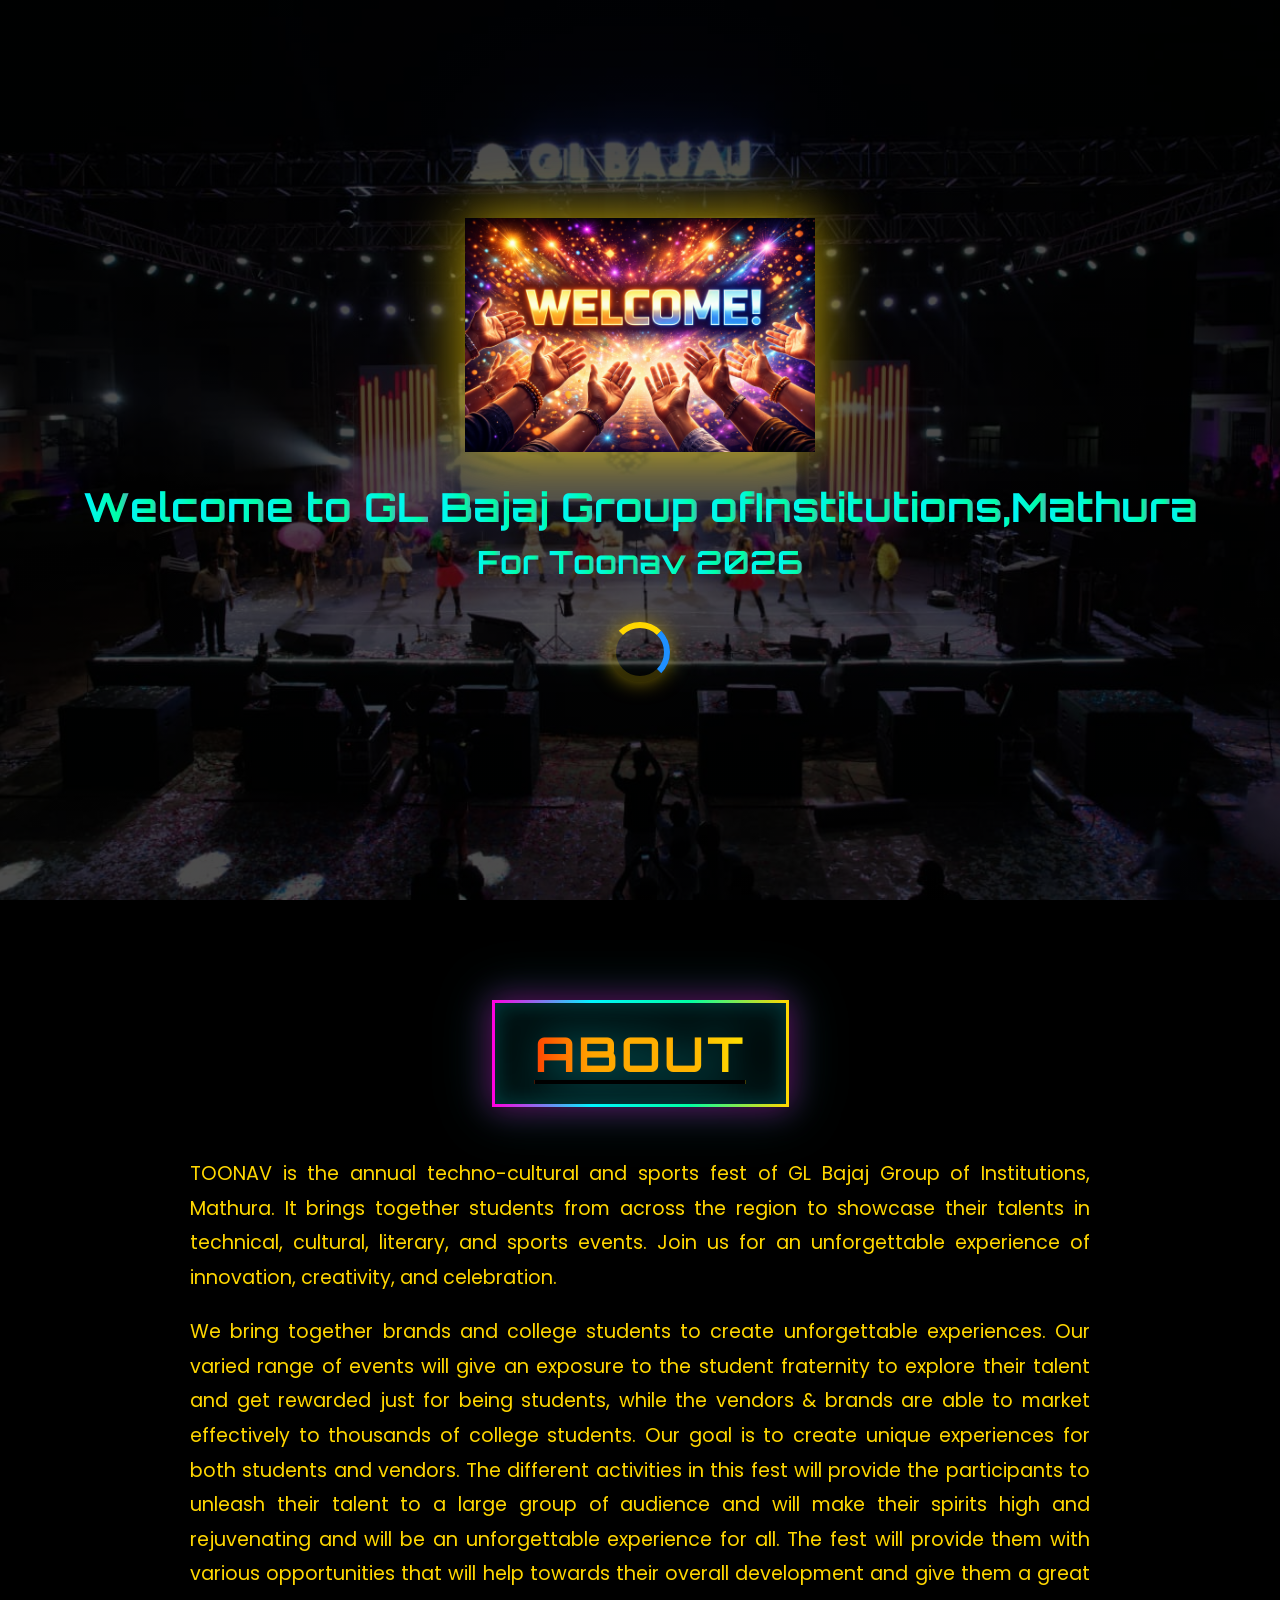
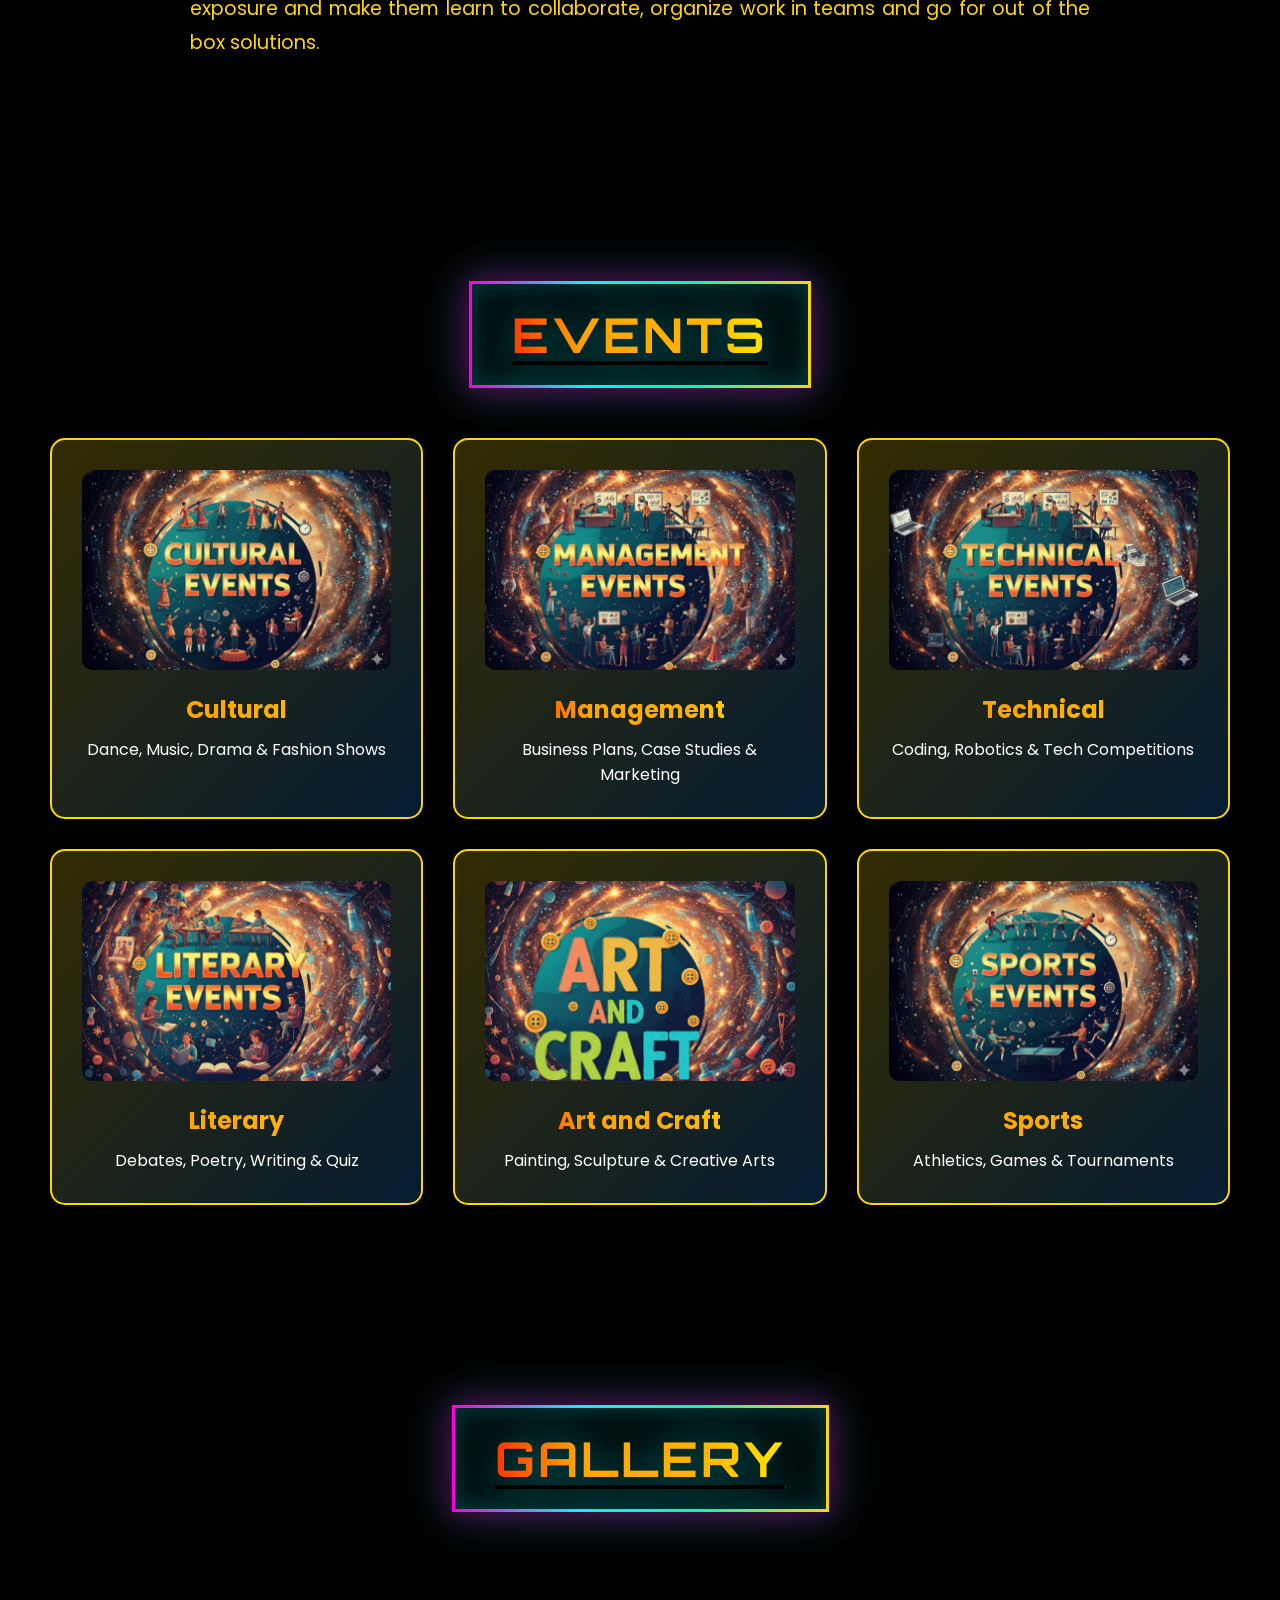
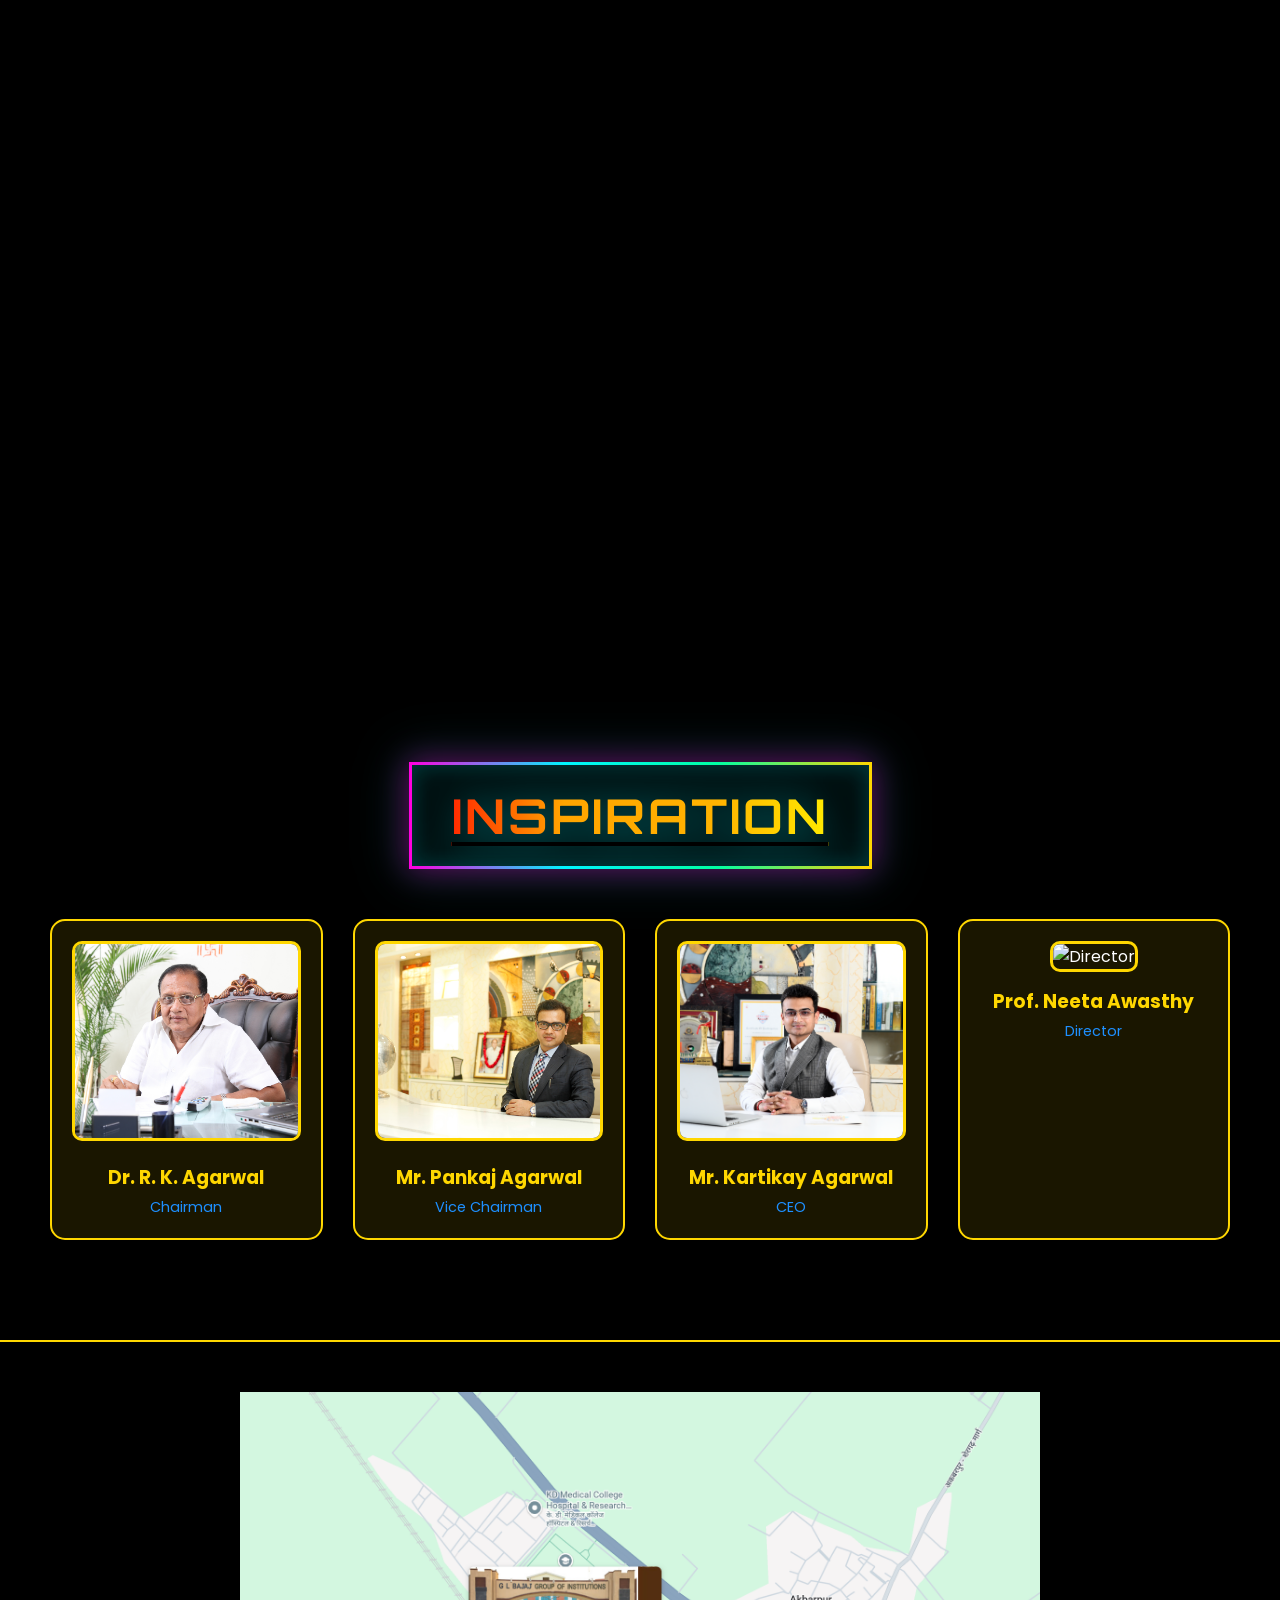
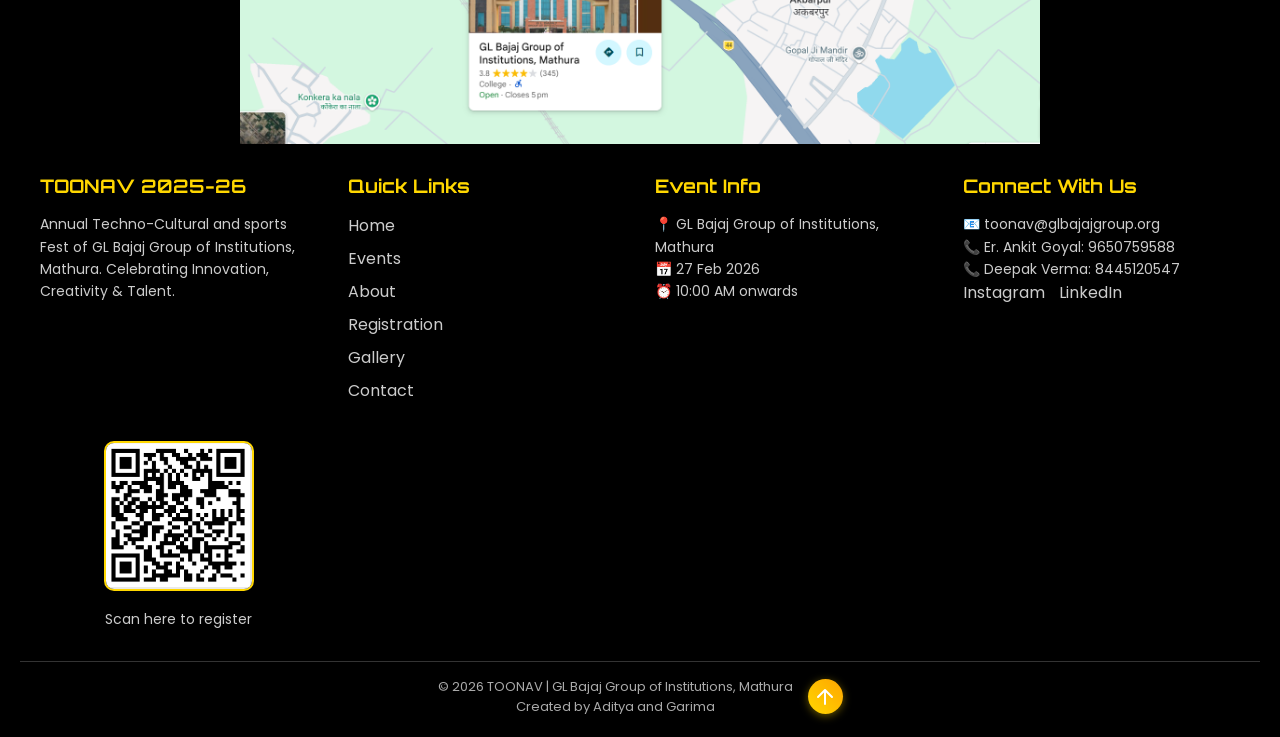
==== commit 60177c6c: "Clear message about what you changed" ====
--- a/index.html
+++ b/index.html
@@ -11,7 +11,7 @@
 
     <div id="loading-screen">
         <img src="Images/Toonav Welcome.png" alt="Welcome" class="welcome-img">
-        <h1 id="welcome-text">Welcome to GL Bajaj Group of<br>Institutions, Mathura</h1>
+        <h1 id="welcome-text">Welcome to GL Bajaj Group of<br>Institutions,<br>Mathura</h1>
         <h2 id="toonav-text">For Toonav 2026</h2>
         <div class="loader"></div>
     </div>
@@ -69,7 +69,7 @@
     </section>
 
     <section id="about" class="about">
-        <h2 class="section-title galaxy-heading">About<br>TOONAV</h2>
+        <h2 class="section-title galaxy-heading">About</h2>
         <div class="about-content">
             <p>TOONAV is the annual techno-cultural and sports fest of GL Bajaj Group of Institutions, Mathura. It brings together students from across the region to showcase their talents in technical, cultural, literary, and sports events. Join us for an unforgettable experience of innovation, creativity, and celebration.</p>
             <p>We bring together brands and college students to create unforgettable experiences. Our varied range of events will give an exposure to the student fraternity to explore their talent and get rewarded just for being students, while the vendors &amp; brands are able to market effectively to thousands of college students. Our goal is to create unique experiences for both students and vendors. The different activities in this fest will provide the participants to unleash their talent to a large group of audience and will make their spirits high and rejuvenating and will be an unforgettable experience for all. The fest will provide them with various opportunities that will help towards their overall development and give them a great exposure and make them learn to collaborate, organize work in teams and go for out of the box solutions.</p>
@@ -127,7 +127,7 @@
     </section>
 
     <section id="inspiration" class="team">
-        <h2 class="section-title galaxy-heading">Our<br>Inspiration</h2>
+        <h2 class="section-title galaxy-heading">Inspiration</h2>
         <div class="team-grid">
             <div class="team-card">
                 <img src="Images/Chairman.jpeg" alt="Chairman">
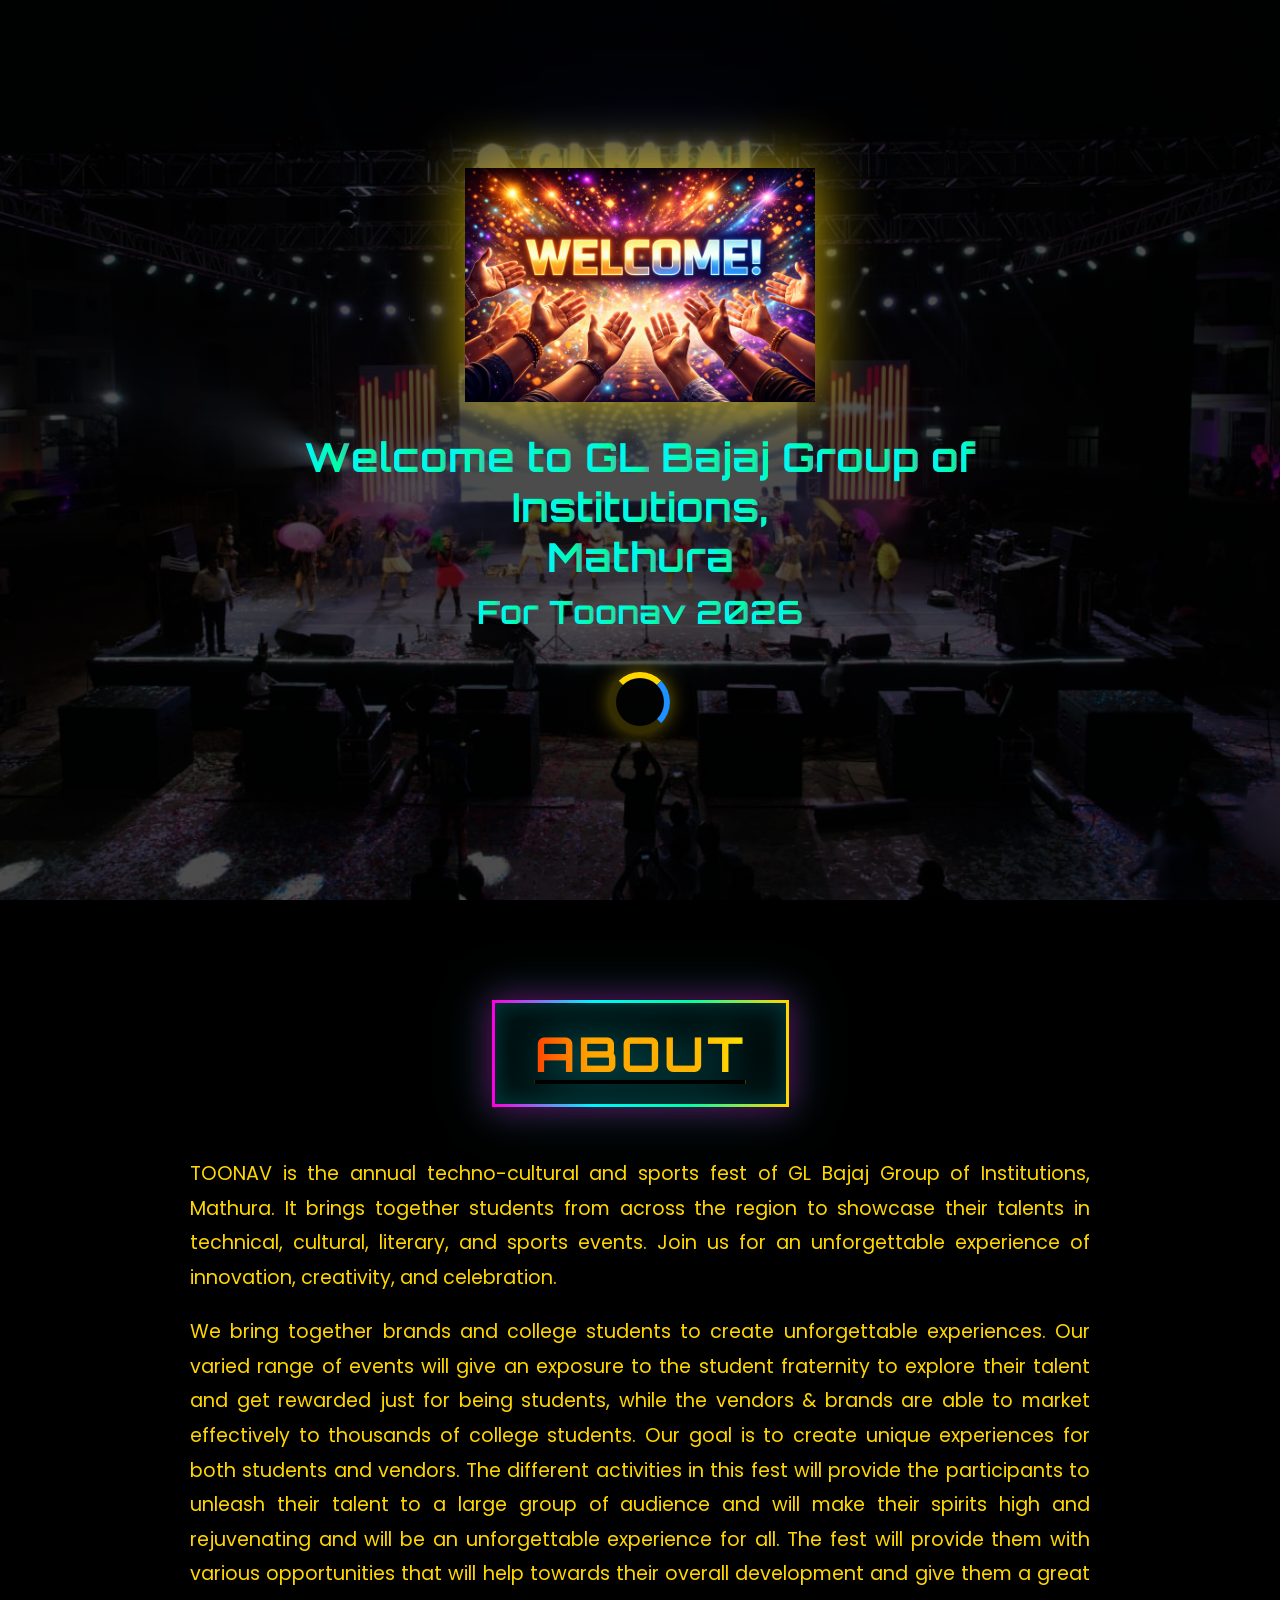
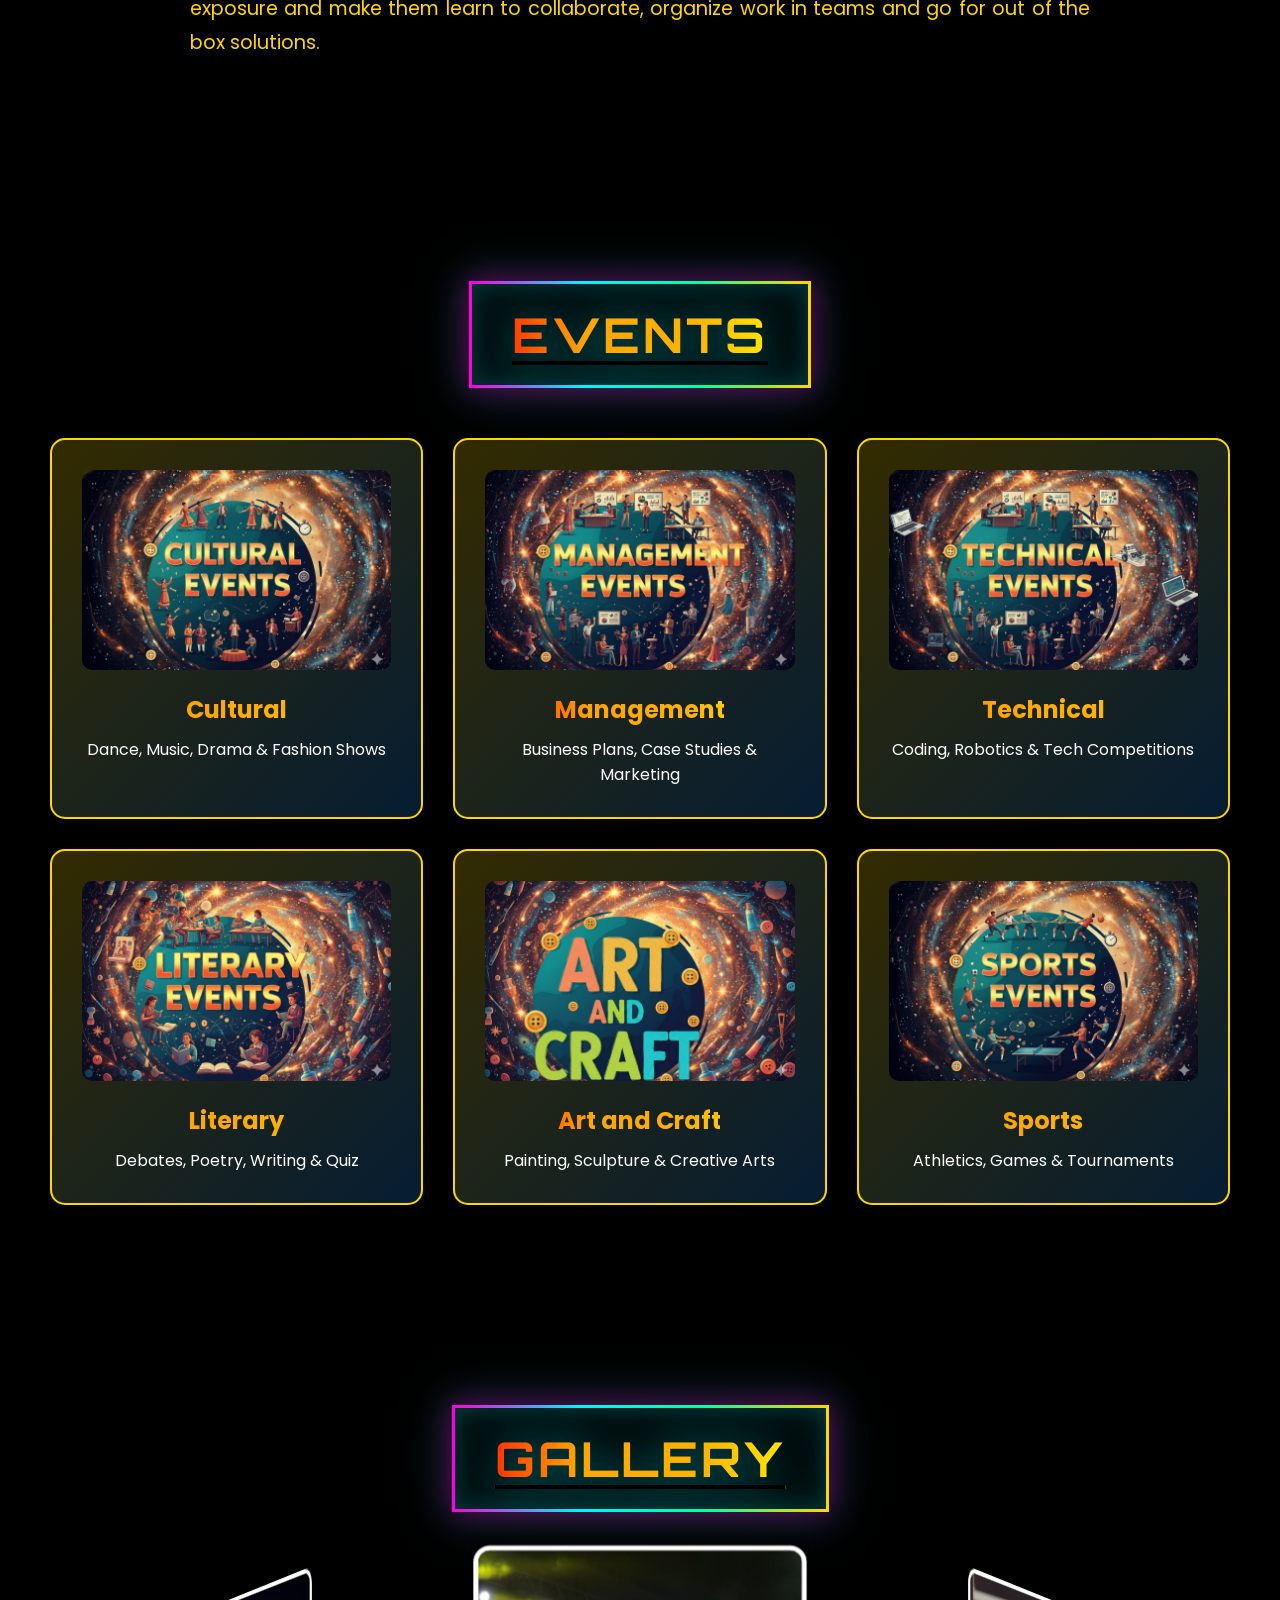
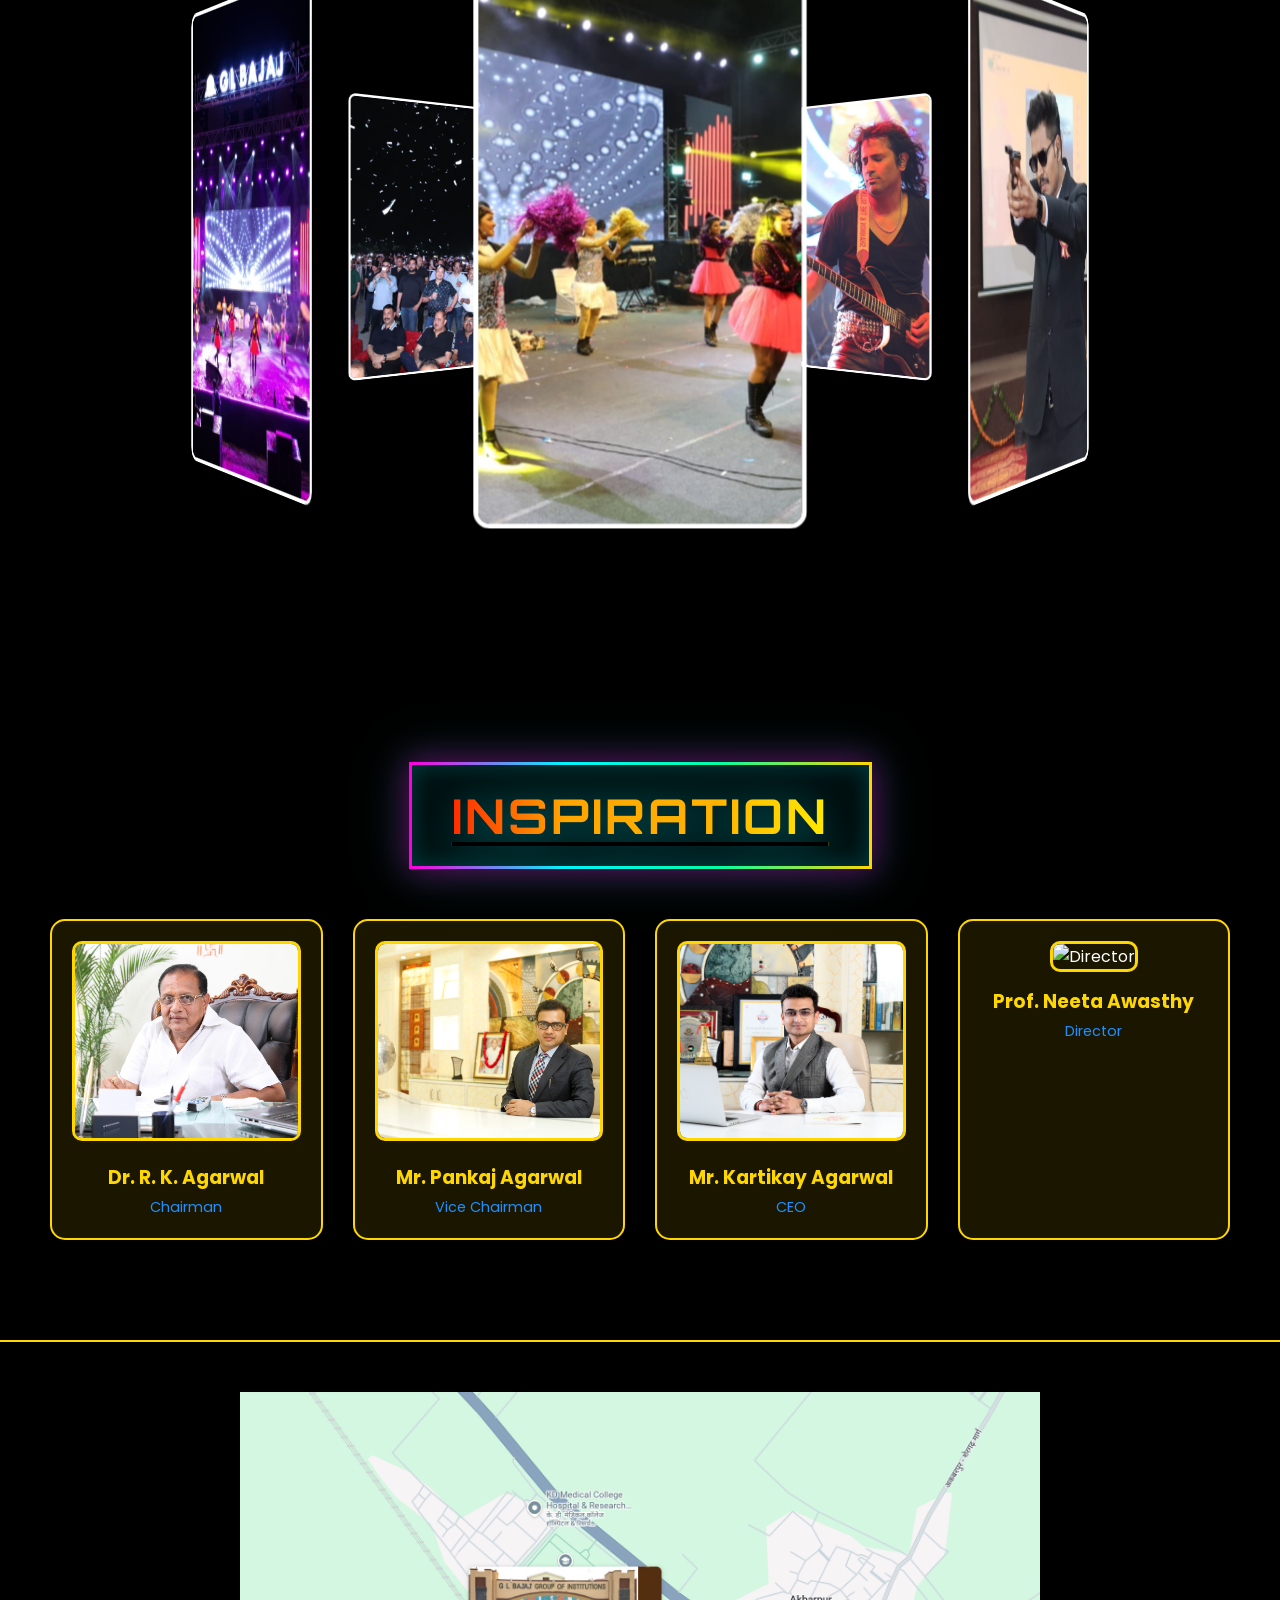
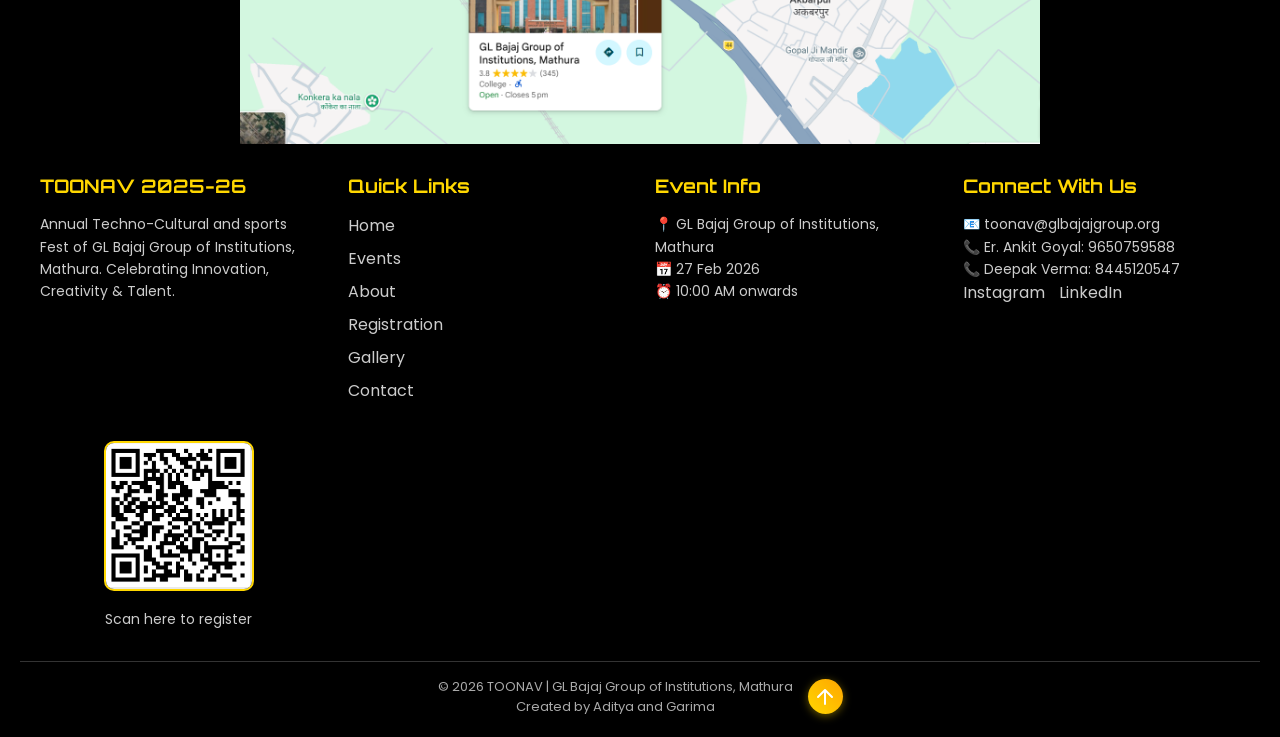
==== commit e636be81: "Clear message about what you changed" ====
--- a/index.html
+++ b/index.html
@@ -218,13 +218,20 @@
 
     <script>
         function animateText(element) {
-            const text = element.innerText;
+            const html = element.innerHTML;
             element.innerHTML = "";
-            text.split("").forEach((char, index) => {
-                const span = document.createElement("span");
-                span.innerText = char === " " ? "\u00A0" : char;
-                span.style.animationDelay = index * 0.05 + "s";
-                element.appendChild(span);
+            let index = 0;
+            html.split(/<br\s*\/?>/i).forEach((line, lineIndex) => {
+                if (lineIndex > 0) {
+                    element.appendChild(document.createElement("br"));
+                }
+                line.split("").forEach((char) => {
+                    const span = document.createElement("span");
+                    span.innerText = char === " " ? "\u00A0" : char;
+                    span.style.animationDelay = index * 0.05 + "s";
+                    element.appendChild(span);
+                    index++;
+                });
             });
         }
         document.querySelectorAll("#welcome-text, #toonav-text").forEach(animateText);
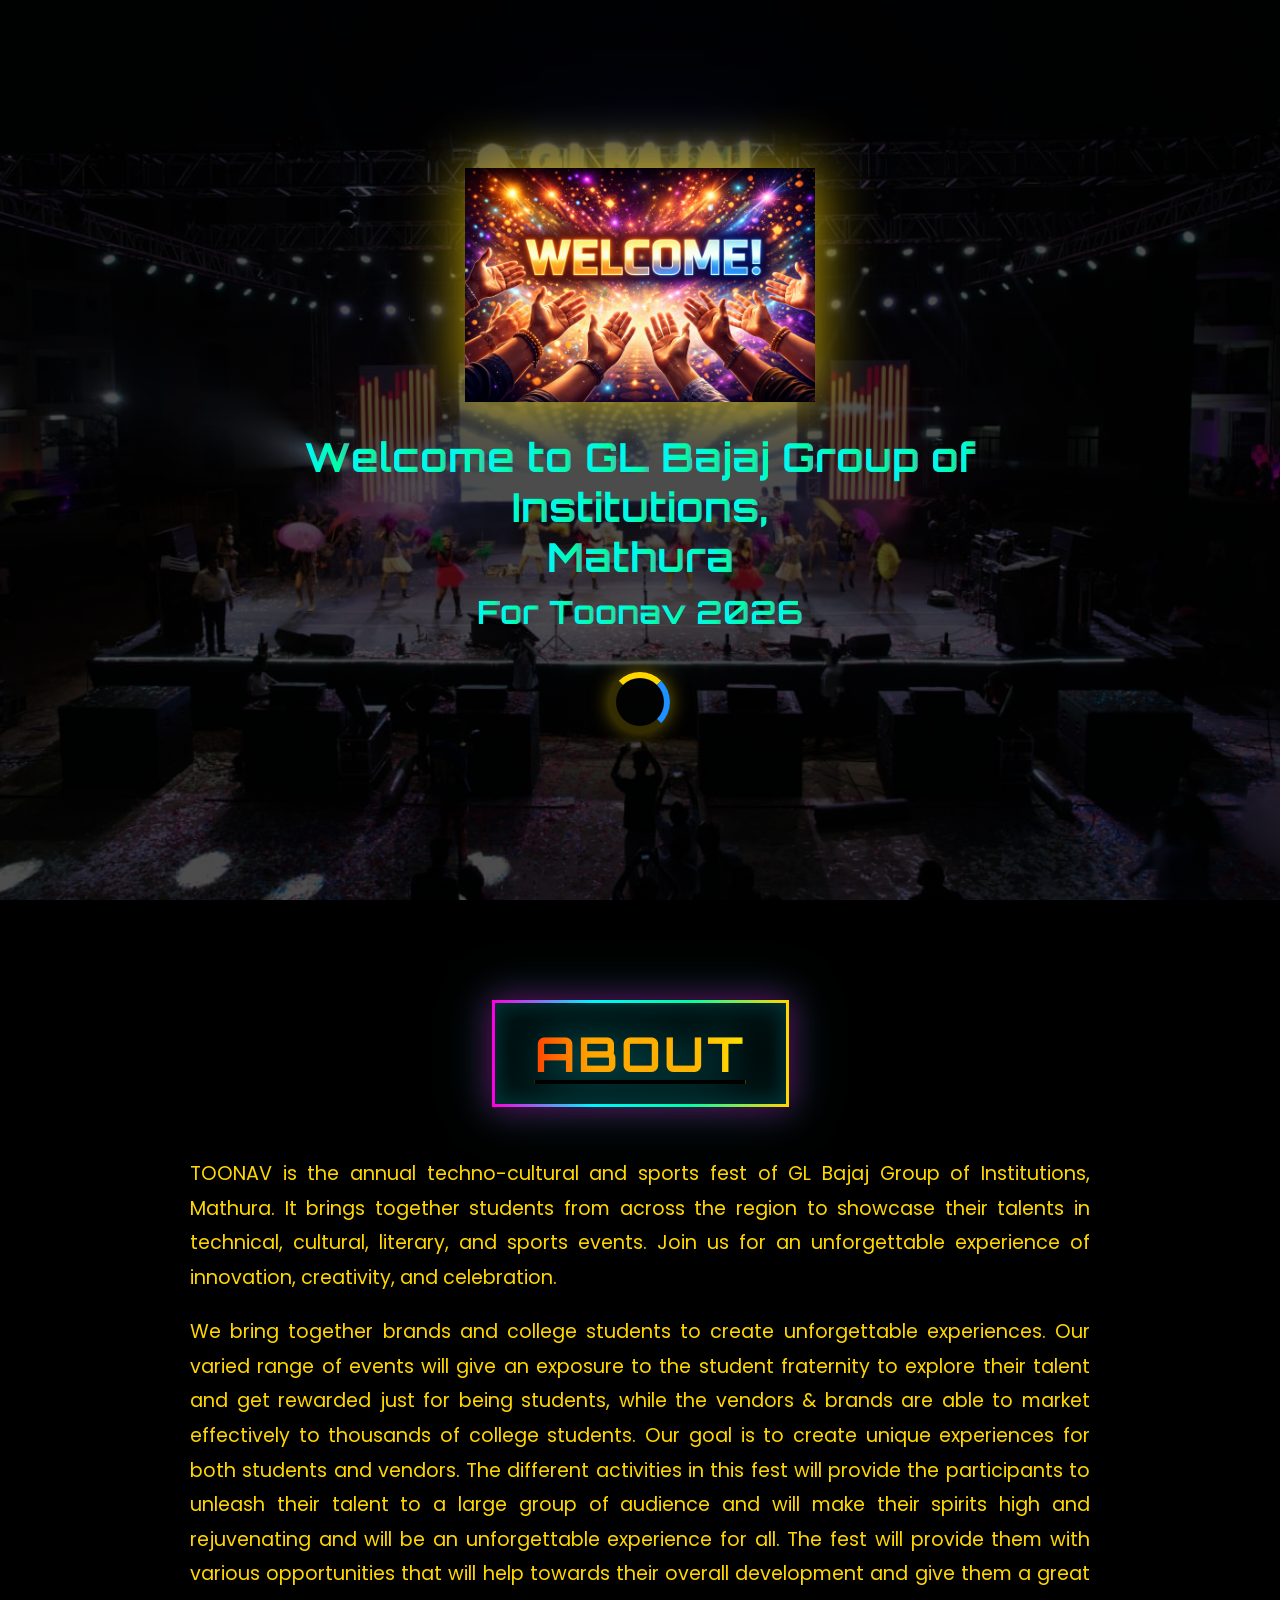
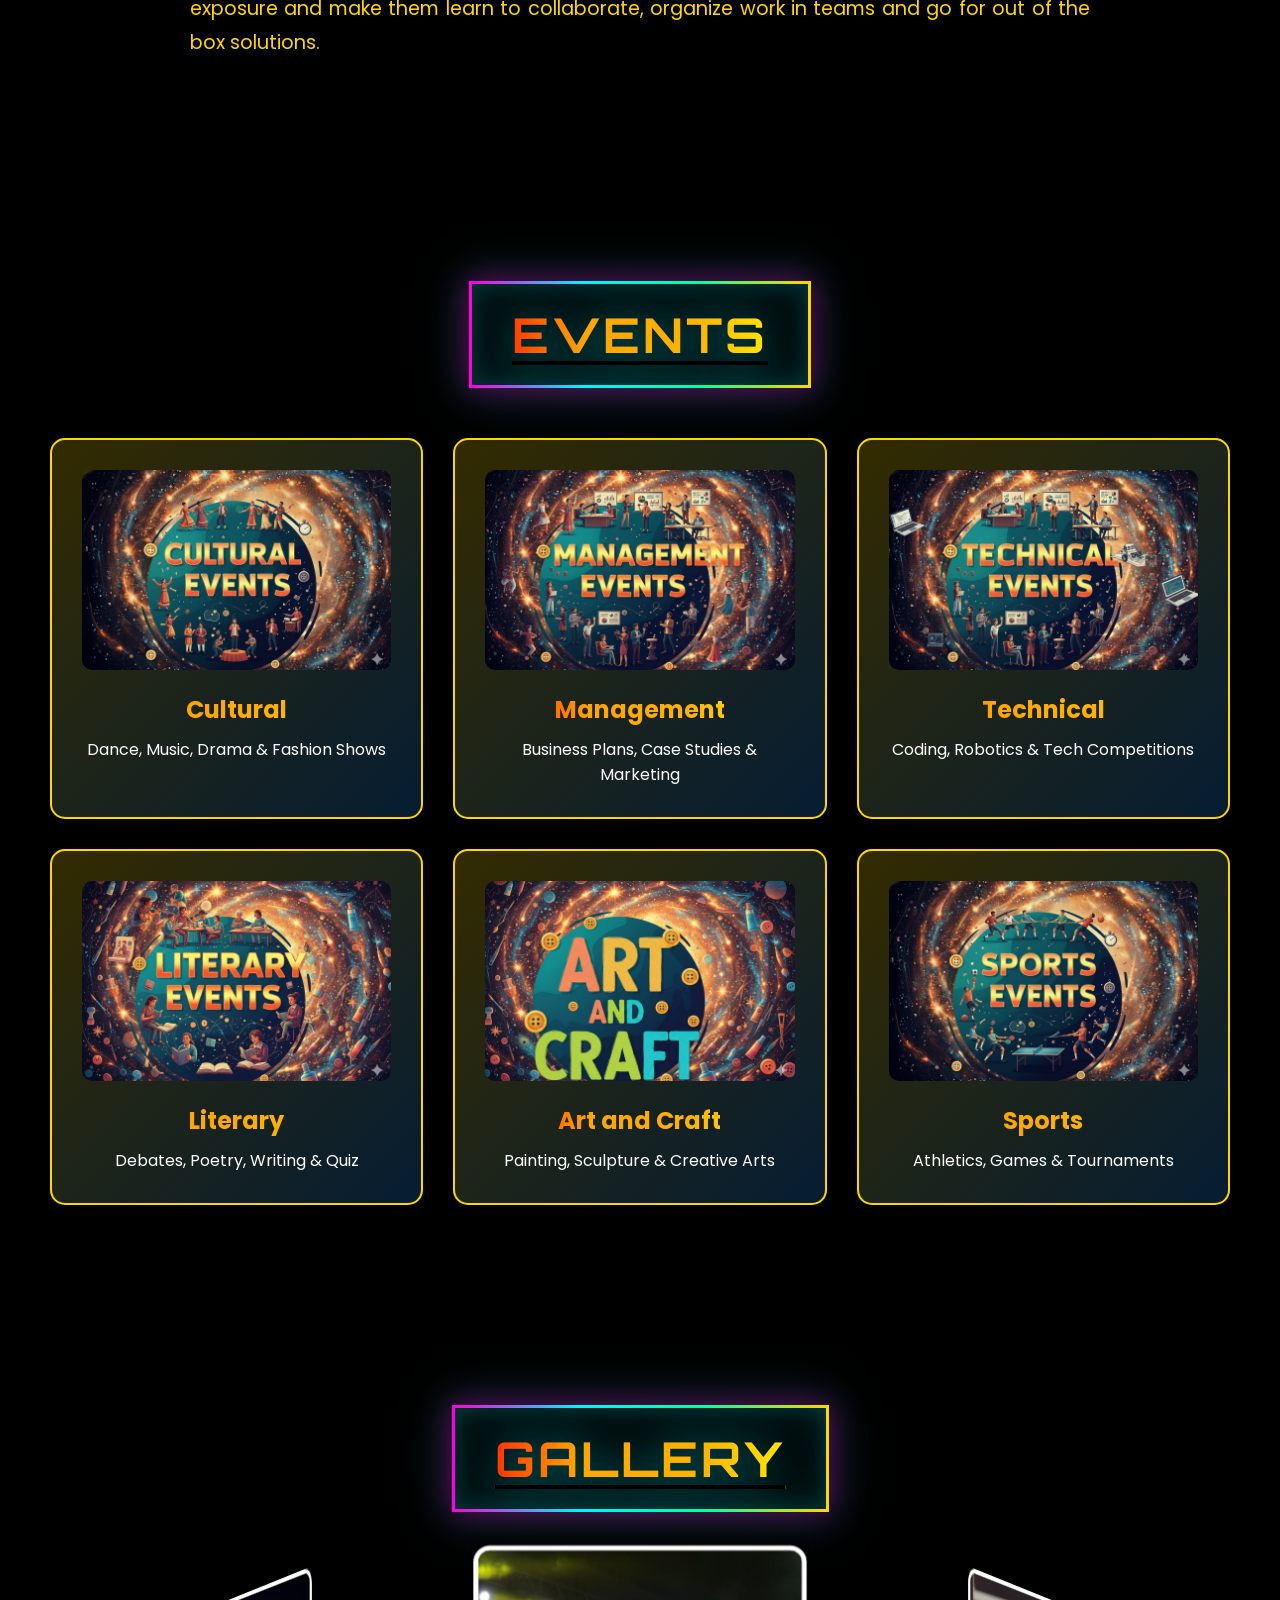
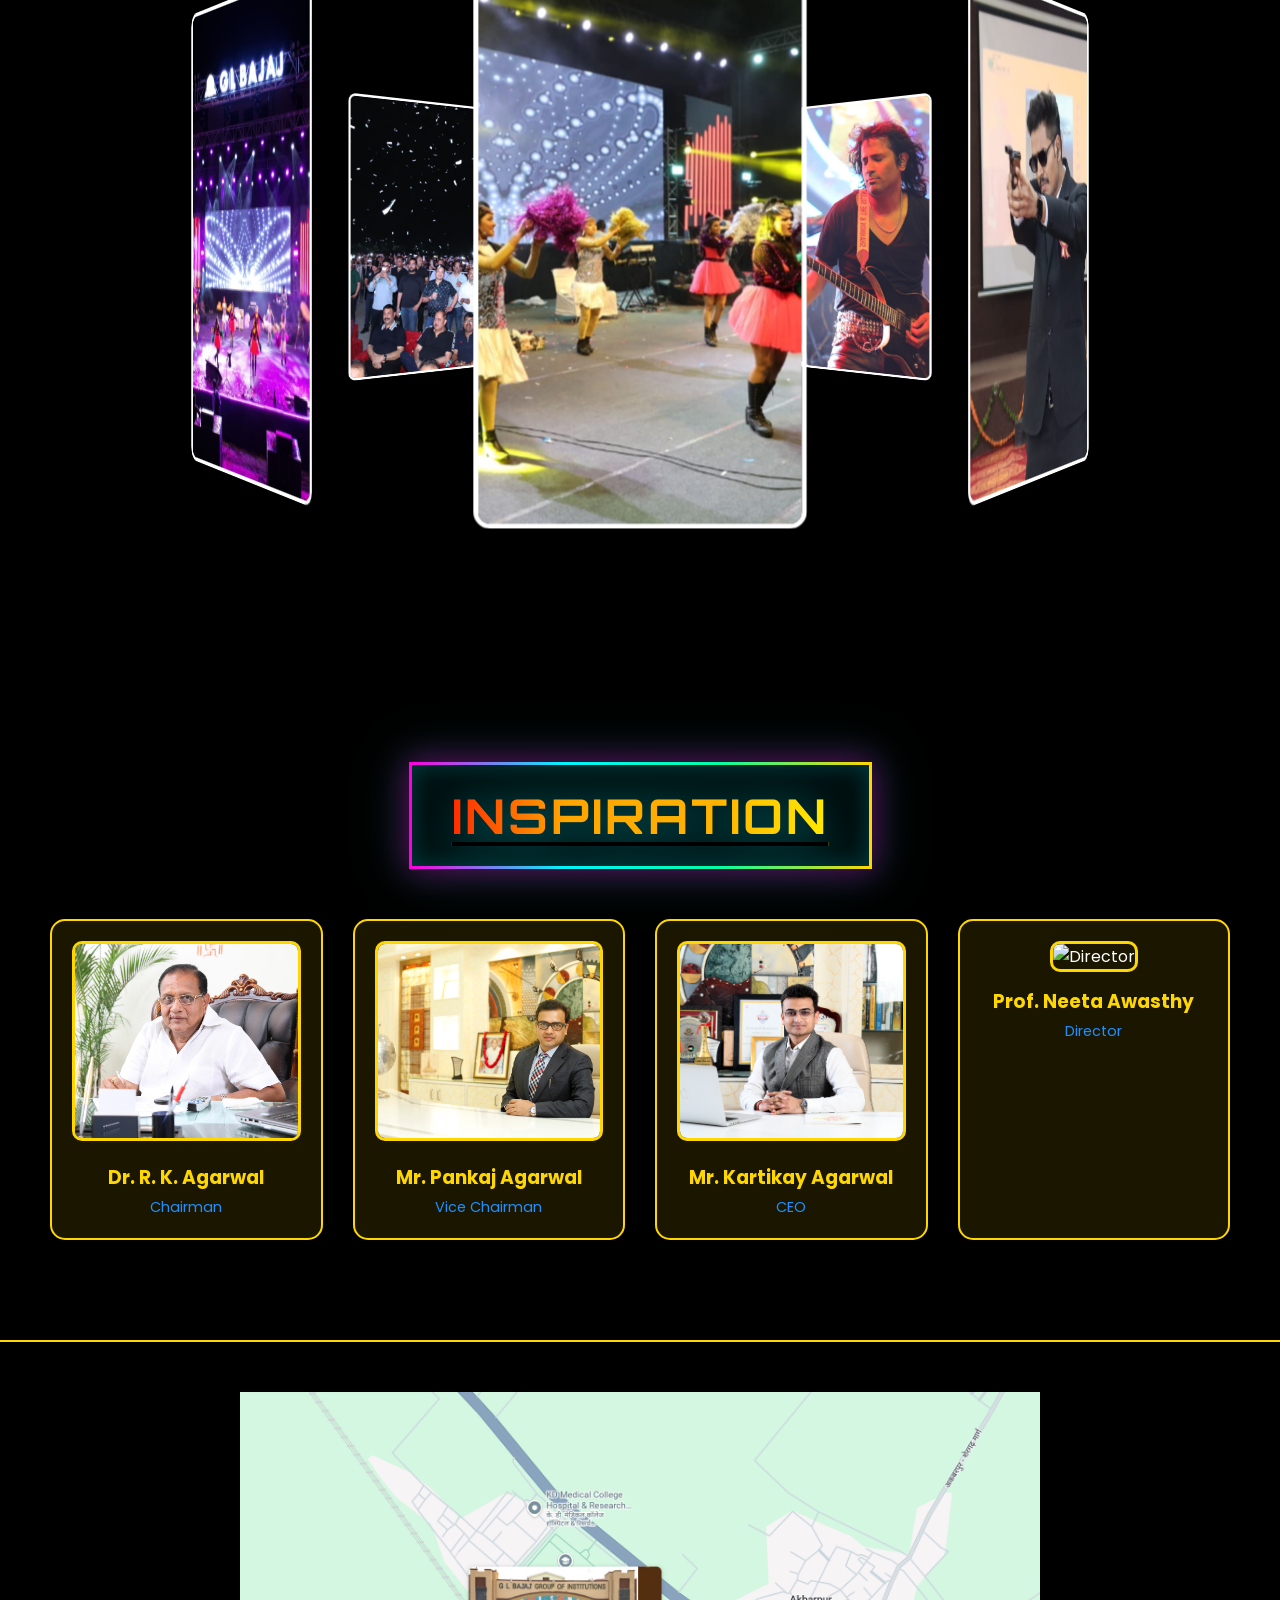
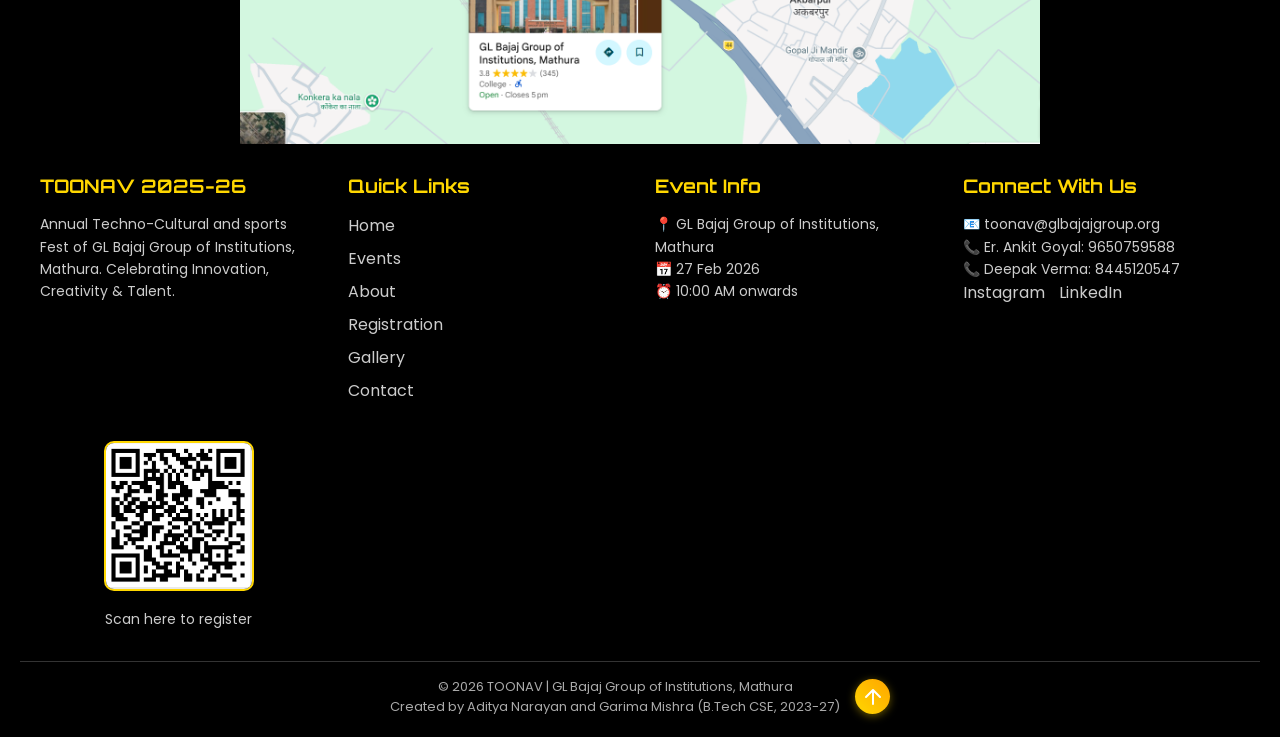
==== commit 0b8ce1a4: "Clear message about what you changed" ====
--- a/index.html
+++ b/index.html
@@ -201,7 +201,7 @@
 
         <div class="footer-bottom">
             © 2026 TOONAV | GL Bajaj Group of Institutions, Mathura<br>
-            Created by Aditya and Garima
+            Created by Aditya Narayan and Garima Mishra (B.Tech CSE, 2023-27)
             <a href="#home" class="scroll-to-top">
                 <svg width="24" height="24" viewBox="0 0 24 24" fill="none">
                     <path d="M12 19V5M12 5L5 12M12 5L19 12" stroke="white" stroke-width="2" stroke-linecap="round" stroke-linejoin="round"/>
